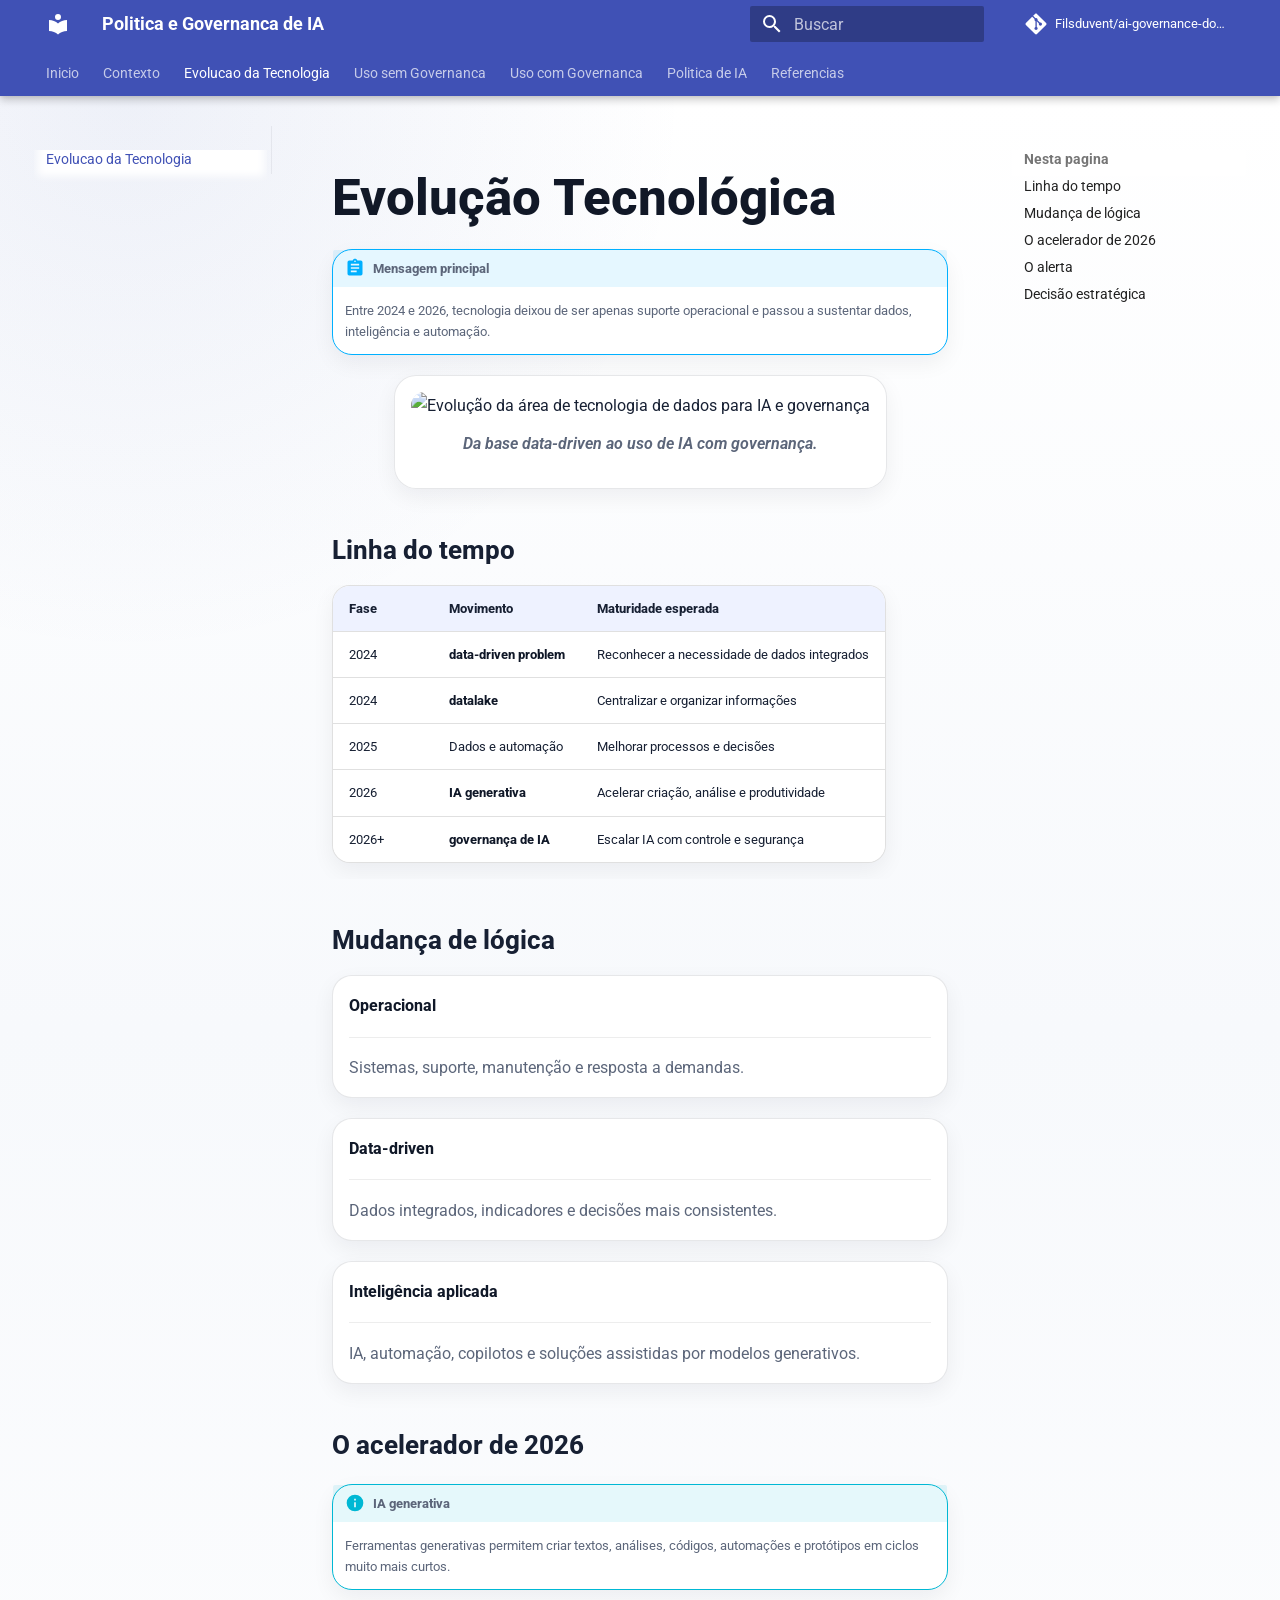
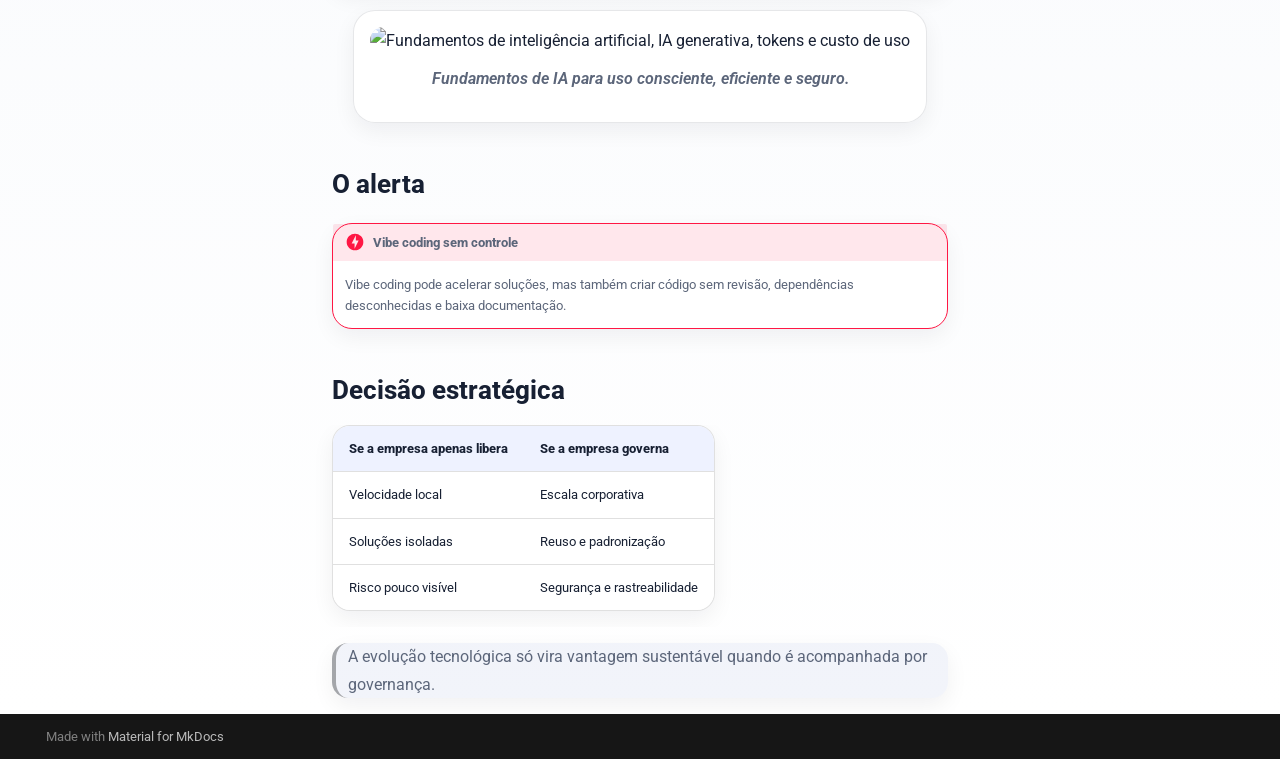
==== evolucao-tecnologia/index.html @ 543d43f4 "Deployed c443b7b with MkDocs version: 1.6.1" ====
<!doctype html>
<html lang="pt" class="no-js">
  <head>
    
      <meta charset="utf-8">
      <meta name="viewport" content="width=device-width,initial-scale=1">
      
        <meta name="description" content="Documentacao estrategica sobre governanca de IA, evolucao tecnologica e uso responsavel de IA">
      
      
      
        <link rel="canonical" href="https://filsduvent.github.io/ai-governance-docs/evolucao-tecnologia/">
      
      
        <link rel="prev" href="../contexto/">
      
      
        <link rel="next" href="../uso-sem-governanca/">
      
      
        
      
      
      <link rel="icon" href="../assets/images/favicon.png">
      <meta name="generator" content="mkdocs-1.6.1, mkdocs-material-9.7.6">
    
    
      
        <title>Evolucao da Tecnologia - Politica e Governanca de IA</title>
      
    
    
      <link rel="stylesheet" href="../assets/stylesheets/main.484c7ddc.min.css">
      
        
        <link rel="stylesheet" href="../assets/stylesheets/palette.ab4e12ef.min.css">
      
      


    
    
      
    
    
      
        
        
        <link rel="preconnect" href="https://fonts.gstatic.com" crossorigin>
        <link rel="stylesheet" href="https://fonts.googleapis.com/css?family=Roboto:300,300i,400,400i,700,700i%7CRoboto+Mono:400,400i,700,700i&display=fallback">
        <style>:root{--md-text-font:"Roboto";--md-code-font:"Roboto Mono"}</style>
      
    
    
      <link rel="stylesheet" href="../stylesheets/extra.css">
    
    <script>__md_scope=new URL("..",location),__md_hash=e=>[...e].reduce(((e,_)=>(e<<5)-e+_.charCodeAt(0)),0),__md_get=(e,_=localStorage,t=__md_scope)=>JSON.parse(_.getItem(t.pathname+"."+e)),__md_set=(e,_,t=localStorage,a=__md_scope)=>{try{t.setItem(a.pathname+"."+e,JSON.stringify(_))}catch(e){}}</script>
    
      

    
    
  </head>
  
  
    
    
      
    
    
    
    
    <body dir="ltr" data-md-color-scheme="default" data-md-color-primary="indigo" data-md-color-accent="blue">
  
    
    <input class="md-toggle" data-md-toggle="drawer" type="checkbox" id="__drawer" autocomplete="off">
    <input class="md-toggle" data-md-toggle="search" type="checkbox" id="__search" autocomplete="off">
    <label class="md-overlay" for="__drawer"></label>
    <div data-md-component="skip">
      
        
        <a href="#evolucao-tecnologica" class="md-skip">
          Pular para conteúdo
        </a>
      
    </div>
    <div data-md-component="announce">
      
    </div>
    
    
      

  

<header class="md-header md-header--shadow md-header--lifted" data-md-component="header">
  <nav class="md-header__inner md-grid" aria-label="Cabeçalho">
    <a href=".." title="Politica e Governanca de IA" class="md-header__button md-logo" aria-label="Politica e Governanca de IA" data-md-component="logo">
      
  
  <svg xmlns="http://www.w3.org/2000/svg" viewBox="0 0 24 24"><path d="M12 8a3 3 0 0 0 3-3 3 3 0 0 0-3-3 3 3 0 0 0-3 3 3 3 0 0 0 3 3m0 3.54C9.64 9.35 6.5 8 3 8v11c3.5 0 6.64 1.35 9 3.54 2.36-2.19 5.5-3.54 9-3.54V8c-3.5 0-6.64 1.35-9 3.54"/></svg>

    </a>
    <label class="md-header__button md-icon" for="__drawer">
      
      <svg xmlns="http://www.w3.org/2000/svg" viewBox="0 0 24 24"><path d="M3 6h18v2H3zm0 5h18v2H3zm0 5h18v2H3z"/></svg>
    </label>
    <div class="md-header__title" data-md-component="header-title">
      <div class="md-header__ellipsis">
        <div class="md-header__topic">
          <span class="md-ellipsis">
            Politica e Governanca de IA
          </span>
        </div>
        <div class="md-header__topic" data-md-component="header-topic">
          <span class="md-ellipsis">
            
              Evolucao da Tecnologia
            
          </span>
        </div>
      </div>
    </div>
    
      
        <form class="md-header__option" data-md-component="palette">
  
    
    
    
    <input class="md-option" data-md-color-media="" data-md-color-scheme="default" data-md-color-primary="indigo" data-md-color-accent="blue"  aria-hidden="true"  type="radio" name="__palette" id="__palette_0">
    
  
</form>
      
    
    
      <script>var palette=__md_get("__palette");if(palette&&palette.color){if("(prefers-color-scheme)"===palette.color.media){var media=matchMedia("(prefers-color-scheme: light)"),input=document.querySelector(media.matches?"[data-md-color-media='(prefers-color-scheme: light)']":"[data-md-color-media='(prefers-color-scheme: dark)']");palette.color.media=input.getAttribute("data-md-color-media"),palette.color.scheme=input.getAttribute("data-md-color-scheme"),palette.color.primary=input.getAttribute("data-md-color-primary"),palette.color.accent=input.getAttribute("data-md-color-accent")}for(var[key,value]of Object.entries(palette.color))document.body.setAttribute("data-md-color-"+key,value)}</script>
    
    
    
      
      
        <label class="md-header__button md-icon" for="__search">
          
          <svg xmlns="http://www.w3.org/2000/svg" viewBox="0 0 24 24"><path d="M9.5 3A6.5 6.5 0 0 1 16 9.5c0 1.61-.59 3.09-1.56 4.23l.27.27h.79l5 5-1.5 1.5-5-5v-.79l-.27-.27A6.52 6.52 0 0 1 9.5 16 6.5 6.5 0 0 1 3 9.5 6.5 6.5 0 0 1 9.5 3m0 2C7 5 5 7 5 9.5S7 14 9.5 14 14 12 14 9.5 12 5 9.5 5"/></svg>
        </label>
        <div class="md-search" data-md-component="search" role="dialog">
  <label class="md-search__overlay" for="__search"></label>
  <div class="md-search__inner" role="search">
    <form class="md-search__form" name="search">
      <input type="text" class="md-search__input" name="query" aria-label="Buscar" placeholder="Buscar" autocapitalize="off" autocorrect="off" autocomplete="off" spellcheck="false" data-md-component="search-query" required>
      <label class="md-search__icon md-icon" for="__search">
        
        <svg xmlns="http://www.w3.org/2000/svg" viewBox="0 0 24 24"><path d="M9.5 3A6.5 6.5 0 0 1 16 9.5c0 1.61-.59 3.09-1.56 4.23l.27.27h.79l5 5-1.5 1.5-5-5v-.79l-.27-.27A6.52 6.52 0 0 1 9.5 16 6.5 6.5 0 0 1 3 9.5 6.5 6.5 0 0 1 9.5 3m0 2C7 5 5 7 5 9.5S7 14 9.5 14 14 12 14 9.5 12 5 9.5 5"/></svg>
        
        <svg xmlns="http://www.w3.org/2000/svg" viewBox="0 0 24 24"><path d="M20 11v2H8l5.5 5.5-1.42 1.42L4.16 12l7.92-7.92L13.5 5.5 8 11z"/></svg>
      </label>
      <nav class="md-search__options" aria-label="Pesquisar">
        
          <a href="javascript:void(0)" class="md-search__icon md-icon" title="Compartilhar" aria-label="Compartilhar" data-clipboard data-clipboard-text="" data-md-component="search-share" tabindex="-1">
            
            <svg xmlns="http://www.w3.org/2000/svg" viewBox="0 0 24 24"><path d="M18 16.08c-.76 0-1.44.3-1.96.77L8.91 12.7c.05-.23.09-.46.09-.7s-.04-.47-.09-.7l7.05-4.11c.54.5 1.25.81 2.04.81a3 3 0 0 0 3-3 3 3 0 0 0-3-3 3 3 0 0 0-3 3c0 .24.04.47.09.7L8.04 9.81C7.5 9.31 6.79 9 6 9a3 3 0 0 0-3 3 3 3 0 0 0 3 3c.79 0 1.5-.31 2.04-.81l7.12 4.15c-.05.21-.08.43-.08.66 0 1.61 1.31 2.91 2.92 2.91s2.92-1.3 2.92-2.91A2.92 2.92 0 0 0 18 16.08"/></svg>
          </a>
        
        <button type="reset" class="md-search__icon md-icon" title="Limpar" aria-label="Limpar" tabindex="-1">
          
          <svg xmlns="http://www.w3.org/2000/svg" viewBox="0 0 24 24"><path d="M19 6.41 17.59 5 12 10.59 6.41 5 5 6.41 10.59 12 5 17.59 6.41 19 12 13.41 17.59 19 19 17.59 13.41 12z"/></svg>
        </button>
      </nav>
      
        <div class="md-search__suggest" data-md-component="search-suggest"></div>
      
    </form>
    <div class="md-search__output">
      <div class="md-search__scrollwrap" tabindex="0" data-md-scrollfix>
        <div class="md-search-result" data-md-component="search-result">
          <div class="md-search-result__meta">
            Inicializando busca
          </div>
          <ol class="md-search-result__list" role="presentation"></ol>
        </div>
      </div>
    </div>
  </div>
</div>
      
    
    
      <div class="md-header__source">
        <a href="https://github.com/Filsduvent/ai-governance-docs" title="Ir para repositório" class="md-source" data-md-component="source">
  <div class="md-source__icon md-icon">
    
    <svg xmlns="http://www.w3.org/2000/svg" viewBox="0 0 448 512"><!--! Font Awesome Free 7.1.0 by @fontawesome - https://fontawesome.com License - https://fontawesome.com/license/free (Icons: CC BY 4.0, Fonts: SIL OFL 1.1, Code: MIT License) Copyright 2025 Fonticons, Inc.--><path d="M439.6 236.1 244 40.5c-5.4-5.5-12.8-8.5-20.4-8.5s-15 3-20.4 8.4L162.5 81l51.5 51.5c27.1-9.1 52.7 16.8 43.4 43.7l49.7 49.7c34.2-11.8 61.2 31 35.5 56.7-26.5 26.5-70.2-2.9-56-37.3L240.3 199v121.9c25.3 12.5 22.3 41.8 9.1 55-6.4 6.4-15.2 10.1-24.3 10.1s-17.8-3.6-24.3-10.1c-17.6-17.6-11.1-46.9 11.2-56v-123c-20.8-8.5-24.6-30.7-18.6-45L142.6 101 8.5 235.1C3 240.6 0 247.9 0 255.5s3 15 8.5 20.4l195.6 195.7c5.4 5.4 12.7 8.4 20.4 8.4s15-3 20.4-8.4l194.7-194.7c5.4-5.4 8.4-12.8 8.4-20.4s-3-15-8.4-20.4"/></svg>
  </div>
  <div class="md-source__repository">
    Filsduvent/ai-governance-docs
  </div>
</a>
      </div>
    
  </nav>
  
    
      
<nav class="md-tabs" aria-label="Abas" data-md-component="tabs">
  <div class="md-grid">
    <ul class="md-tabs__list">
      
        
  
  
  
  
    <li class="md-tabs__item">
      <a href=".." class="md-tabs__link">
        
  
  
    
  
  Inicio

      </a>
    </li>
  

      
        
  
  
  
  
    <li class="md-tabs__item">
      <a href="../contexto/" class="md-tabs__link">
        
  
  
    
  
  Contexto

      </a>
    </li>
  

      
        
  
  
  
    
  
  
    <li class="md-tabs__item md-tabs__item--active">
      <a href="./" class="md-tabs__link">
        
  
  
    
  
  Evolucao da Tecnologia

      </a>
    </li>
  

      
        
  
  
  
  
    <li class="md-tabs__item">
      <a href="../uso-sem-governanca/" class="md-tabs__link">
        
  
  
    
  
  Uso sem Governanca

      </a>
    </li>
  

      
        
  
  
  
  
    <li class="md-tabs__item">
      <a href="../uso-com-governanca/" class="md-tabs__link">
        
  
  
    
  
  Uso com Governanca

      </a>
    </li>
  

      
        
  
  
  
  
    <li class="md-tabs__item">
      <a href="../politica-ia/" class="md-tabs__link">
        
  
  
    
  
  Politica de IA

      </a>
    </li>
  

      
        
  
  
  
  
    <li class="md-tabs__item">
      <a href="../referencias/" class="md-tabs__link">
        
  
  
    
  
  Referencias

      </a>
    </li>
  

      
    </ul>
  </div>
</nav>
    
  
</header>
    
    <div class="md-container" data-md-component="container">
      
      
        
      
      <main class="md-main" data-md-component="main">
        <div class="md-main__inner md-grid">
          
            
              
              <div class="md-sidebar md-sidebar--primary" data-md-component="sidebar" data-md-type="navigation" >
                <div class="md-sidebar__scrollwrap">
                  <div class="md-sidebar__inner">
                    


  


<nav class="md-nav md-nav--primary md-nav--lifted" aria-label="Navegação" data-md-level="0">
  <label class="md-nav__title" for="__drawer">
    <a href=".." title="Politica e Governanca de IA" class="md-nav__button md-logo" aria-label="Politica e Governanca de IA" data-md-component="logo">
      
  
  <svg xmlns="http://www.w3.org/2000/svg" viewBox="0 0 24 24"><path d="M12 8a3 3 0 0 0 3-3 3 3 0 0 0-3-3 3 3 0 0 0-3 3 3 3 0 0 0 3 3m0 3.54C9.64 9.35 6.5 8 3 8v11c3.5 0 6.64 1.35 9 3.54 2.36-2.19 5.5-3.54 9-3.54V8c-3.5 0-6.64 1.35-9 3.54"/></svg>

    </a>
    Politica e Governanca de IA
  </label>
  
    <div class="md-nav__source">
      <a href="https://github.com/Filsduvent/ai-governance-docs" title="Ir para repositório" class="md-source" data-md-component="source">
  <div class="md-source__icon md-icon">
    
    <svg xmlns="http://www.w3.org/2000/svg" viewBox="0 0 448 512"><!--! Font Awesome Free 7.1.0 by @fontawesome - https://fontawesome.com License - https://fontawesome.com/license/free (Icons: CC BY 4.0, Fonts: SIL OFL 1.1, Code: MIT License) Copyright 2025 Fonticons, Inc.--><path d="M439.6 236.1 244 40.5c-5.4-5.5-12.8-8.5-20.4-8.5s-15 3-20.4 8.4L162.5 81l51.5 51.5c27.1-9.1 52.7 16.8 43.4 43.7l49.7 49.7c34.2-11.8 61.2 31 35.5 56.7-26.5 26.5-70.2-2.9-56-37.3L240.3 199v121.9c25.3 12.5 22.3 41.8 9.1 55-6.4 6.4-15.2 10.1-24.3 10.1s-17.8-3.6-24.3-10.1c-17.6-17.6-11.1-46.9 11.2-56v-123c-20.8-8.5-24.6-30.7-18.6-45L142.6 101 8.5 235.1C3 240.6 0 247.9 0 255.5s3 15 8.5 20.4l195.6 195.7c5.4 5.4 12.7 8.4 20.4 8.4s15-3 20.4-8.4l194.7-194.7c5.4-5.4 8.4-12.8 8.4-20.4s-3-15-8.4-20.4"/></svg>
  </div>
  <div class="md-source__repository">
    Filsduvent/ai-governance-docs
  </div>
</a>
    </div>
  
  <ul class="md-nav__list" data-md-scrollfix>
    
      
      
  
  
  
  
    <li class="md-nav__item">
      <a href=".." class="md-nav__link">
        
  
  
  <span class="md-ellipsis">
    
  
    Inicio
  

    
  </span>
  
  

      </a>
    </li>
  

    
      
      
  
  
  
  
    <li class="md-nav__item">
      <a href="../contexto/" class="md-nav__link">
        
  
  
  <span class="md-ellipsis">
    
  
    Contexto
  

    
  </span>
  
  

      </a>
    </li>
  

    
      
      
  
  
    
  
  
  
    <li class="md-nav__item md-nav__item--active">
      
      <input class="md-nav__toggle md-toggle" type="checkbox" id="__toc">
      
      
        
      
      
        <label class="md-nav__link md-nav__link--active" for="__toc">
          
  
  
  <span class="md-ellipsis">
    
  
    Evolucao da Tecnologia
  

    
  </span>
  
  

          <span class="md-nav__icon md-icon"></span>
        </label>
      
      <a href="./" class="md-nav__link md-nav__link--active">
        
  
  
  <span class="md-ellipsis">
    
  
    Evolucao da Tecnologia
  

    
  </span>
  
  

      </a>
      
        

  

<nav class="md-nav md-nav--secondary" aria-label="Nesta pagina">
  
  
  
    
  
  
    <label class="md-nav__title" for="__toc">
      <span class="md-nav__icon md-icon"></span>
      Nesta pagina
    </label>
    <ul class="md-nav__list" data-md-component="toc" data-md-scrollfix>
      
        <li class="md-nav__item">
  <a href="#linha-do-tempo" class="md-nav__link">
    <span class="md-ellipsis">
      
        Linha do tempo
      
    </span>
  </a>
  
</li>
      
        <li class="md-nav__item">
  <a href="#mudanca-de-logica" class="md-nav__link">
    <span class="md-ellipsis">
      
        Mudança de lógica
      
    </span>
  </a>
  
</li>
      
        <li class="md-nav__item">
  <a href="#o-acelerador-de-2026" class="md-nav__link">
    <span class="md-ellipsis">
      
        O acelerador de 2026
      
    </span>
  </a>
  
</li>
      
        <li class="md-nav__item">
  <a href="#o-alerta" class="md-nav__link">
    <span class="md-ellipsis">
      
        O alerta
      
    </span>
  </a>
  
</li>
      
        <li class="md-nav__item">
  <a href="#decisao-estrategica" class="md-nav__link">
    <span class="md-ellipsis">
      
        Decisão estratégica
      
    </span>
  </a>
  
</li>
      
    </ul>
  
</nav>
      
    </li>
  

    
      
      
  
  
  
  
    <li class="md-nav__item">
      <a href="../uso-sem-governanca/" class="md-nav__link">
        
  
  
  <span class="md-ellipsis">
    
  
    Uso sem Governanca
  

    
  </span>
  
  

      </a>
    </li>
  

    
      
      
  
  
  
  
    <li class="md-nav__item">
      <a href="../uso-com-governanca/" class="md-nav__link">
        
  
  
  <span class="md-ellipsis">
    
  
    Uso com Governanca
  

    
  </span>
  
  

      </a>
    </li>
  

    
      
      
  
  
  
  
    <li class="md-nav__item">
      <a href="../politica-ia/" class="md-nav__link">
        
  
  
  <span class="md-ellipsis">
    
  
    Politica de IA
  

    
  </span>
  
  

      </a>
    </li>
  

    
      
      
  
  
  
  
    <li class="md-nav__item">
      <a href="../referencias/" class="md-nav__link">
        
  
  
  <span class="md-ellipsis">
    
  
    Referencias
  

    
  </span>
  
  

      </a>
    </li>
  

    
  </ul>
</nav>
                  </div>
                </div>
              </div>
            
            
              
              <div class="md-sidebar md-sidebar--secondary" data-md-component="sidebar" data-md-type="toc" >
                <div class="md-sidebar__scrollwrap">
                  <div class="md-sidebar__inner">
                    

  

<nav class="md-nav md-nav--secondary" aria-label="Nesta pagina">
  
  
  
    
  
  
    <label class="md-nav__title" for="__toc">
      <span class="md-nav__icon md-icon"></span>
      Nesta pagina
    </label>
    <ul class="md-nav__list" data-md-component="toc" data-md-scrollfix>
      
        <li class="md-nav__item">
  <a href="#linha-do-tempo" class="md-nav__link">
    <span class="md-ellipsis">
      
        Linha do tempo
      
    </span>
  </a>
  
</li>
      
        <li class="md-nav__item">
  <a href="#mudanca-de-logica" class="md-nav__link">
    <span class="md-ellipsis">
      
        Mudança de lógica
      
    </span>
  </a>
  
</li>
      
        <li class="md-nav__item">
  <a href="#o-acelerador-de-2026" class="md-nav__link">
    <span class="md-ellipsis">
      
        O acelerador de 2026
      
    </span>
  </a>
  
</li>
      
        <li class="md-nav__item">
  <a href="#o-alerta" class="md-nav__link">
    <span class="md-ellipsis">
      
        O alerta
      
    </span>
  </a>
  
</li>
      
        <li class="md-nav__item">
  <a href="#decisao-estrategica" class="md-nav__link">
    <span class="md-ellipsis">
      
        Decisão estratégica
      
    </span>
  </a>
  
</li>
      
    </ul>
  
</nav>
                  </div>
                </div>
              </div>
            
          
          
            <div class="md-content" data-md-component="content">
              
              <article class="md-content__inner md-typeset">
                
                  


  
  


<h1 id="evolucao-tecnologica">Evolução Tecnológica<a class="headerlink" href="#evolucao-tecnologica" title="Permanent link">&para;</a></h1>
<div class="admonition abstract">
<p class="admonition-title">Mensagem principal</p>
<p>Entre 2024 e 2026, tecnologia deixou de ser apenas suporte operacional e passou a sustentar dados, inteligência e automação.</p>
</div>
<figure class="exec-figure exec-figure-wide">
  <img src="assets/images/evolucaotecnologica.png" alt="Evolução da área de tecnologia de dados para IA e governança" loading="lazy">
  <figcaption>Da base data-driven ao uso de IA com governança.</figcaption>
</figure>

<h2 id="linha-do-tempo">Linha do tempo<a class="headerlink" href="#linha-do-tempo" title="Permanent link">&para;</a></h2>
<table>
<thead>
<tr>
<th>Fase</th>
<th>Movimento</th>
<th>Maturidade esperada</th>
</tr>
</thead>
<tbody>
<tr>
<td>2024</td>
<td><strong>data-driven problem</strong></td>
<td>Reconhecer a necessidade de dados integrados</td>
</tr>
<tr>
<td>2024</td>
<td><strong>datalake</strong></td>
<td>Centralizar e organizar informações</td>
</tr>
<tr>
<td>2025</td>
<td>Dados e automação</td>
<td>Melhorar processos e decisões</td>
</tr>
<tr>
<td>2026</td>
<td><strong>IA generativa</strong></td>
<td>Acelerar criação, análise e produtividade</td>
</tr>
<tr>
<td>2026+</td>
<td><strong>governança de IA</strong></td>
<td>Escalar IA com controle e segurança</td>
</tr>
</tbody>
</table>
<h2 id="mudanca-de-logica">Mudança de lógica<a class="headerlink" href="#mudanca-de-logica" title="Permanent link">&para;</a></h2>
<div class="grid cards">
<ul>
<li>
<p><strong>Operacional</strong></p>
<hr />
<p>Sistemas, suporte, manutenção e resposta a demandas.</p>
</li>
<li>
<p><strong>Data-driven</strong></p>
<hr />
<p>Dados integrados, indicadores e decisões mais consistentes.</p>
</li>
<li>
<p><strong>Inteligência aplicada</strong></p>
<hr />
<p>IA, automação, copilotos e soluções assistidas por modelos generativos.</p>
</li>
</ul>
</div>
<h2 id="o-acelerador-de-2026">O acelerador de 2026<a class="headerlink" href="#o-acelerador-de-2026" title="Permanent link">&para;</a></h2>
<div class="admonition info">
<p class="admonition-title">IA generativa</p>
<p>Ferramentas generativas permitem criar textos, análises, códigos, automações e protótipos em ciclos muito mais curtos.</p>
</div>
<figure class="exec-figure">
  <img src="assets/images/fundamentosdeAI.png" alt="Fundamentos de inteligência artificial, IA generativa, tokens e custo de uso" loading="lazy">
  <figcaption>Fundamentos de IA para uso consciente, eficiente e seguro.</figcaption>
</figure>

<h2 id="o-alerta">O alerta<a class="headerlink" href="#o-alerta" title="Permanent link">&para;</a></h2>
<div class="admonition danger">
<p class="admonition-title">Vibe coding sem controle</p>
<p>Vibe coding pode acelerar soluções, mas também criar código sem revisão, dependências desconhecidas e baixa documentação.</p>
</div>
<h2 id="decisao-estrategica">Decisão estratégica<a class="headerlink" href="#decisao-estrategica" title="Permanent link">&para;</a></h2>
<table>
<thead>
<tr>
<th>Se a empresa apenas libera</th>
<th>Se a empresa governa</th>
</tr>
</thead>
<tbody>
<tr>
<td>Velocidade local</td>
<td>Escala corporativa</td>
</tr>
<tr>
<td>Soluções isoladas</td>
<td>Reuso e padronização</td>
</tr>
<tr>
<td>Risco pouco visível</td>
<td>Segurança e rastreabilidade</td>
</tr>
</tbody>
</table>
<blockquote>
<p>A evolução tecnológica só vira vantagem sustentável quando é acompanhada por governança.</p>
</blockquote>












                
              </article>
            </div>
          
          
<script>var target=document.getElementById(location.hash.slice(1));target&&target.name&&(target.checked=target.name.startsWith("__tabbed_"))</script>
        </div>
        
          <button type="button" class="md-top md-icon" data-md-component="top" hidden>
  
  <svg xmlns="http://www.w3.org/2000/svg" viewBox="0 0 24 24"><path d="M13 20h-2V8l-5.5 5.5-1.42-1.42L12 4.16l7.92 7.92-1.42 1.42L13 8z"/></svg>
  Voltar para o topo
</button>
        
      </main>
      
        <footer class="md-footer">
  
  <div class="md-footer-meta md-typeset">
    <div class="md-footer-meta__inner md-grid">
      <div class="md-copyright">
  
  
    Made with
    <a href="https://squidfunk.github.io/mkdocs-material/" target="_blank" rel="noopener">
      Material for MkDocs
    </a>
  
</div>
      
    </div>
  </div>
</footer>
      
    </div>
    <div class="md-dialog" data-md-component="dialog">
      <div class="md-dialog__inner md-typeset"></div>
    </div>
    
    
    
      
      
      <script id="__config" type="application/json">{"annotate": null, "base": "..", "features": ["navigation.tabs", "navigation.tabs.sticky", "navigation.sections", "navigation.top", "search.highlight", "search.share", "search.suggest"], "search": "../assets/javascripts/workers/search.2c215733.min.js", "tags": null, "translations": {"clipboard.copied": "Copiado para \u00e1rea de transfer\u00eancia", "clipboard.copy": "Copiar para \u00e1rea de transfer\u00eancia", "search.result.more.one": "mais 1 nesta p\u00e1gina", "search.result.more.other": "# mais nesta p\u00e1gina", "search.result.none": "Nenhum documento encontrado", "search.result.one": "1 documento encontrado", "search.result.other": "# documentos encontrados", "search.result.placeholder": "Digite para iniciar a busca", "search.result.term.missing": "Ausente", "select.version": "Selecione a vers\u00e3o"}, "version": null}</script>
    
    
      <script src="../assets/javascripts/bundle.79ae519e.min.js"></script>
      
    
  </body>
</html>
---- assets/stylesheets/main.484c7ddc.min.css ----
@charset "UTF-8";html{-webkit-text-size-adjust:none;-moz-text-size-adjust:none;text-size-adjust:none;box-sizing:border-box}*,:after,:before{box-sizing:inherit}@media (prefers-reduced-motion){*,:after,:before{transition:none!important}}body{margin:0}a,button,input,label{-webkit-tap-highlight-color:transparent}a{color:inherit;text-decoration:none}hr{border:0;box-sizing:initial;display:block;height:.05rem;overflow:visible;padding:0}small{font-size:80%}sub,sup{line-height:1em}img{border-style:none}table{border-collapse:initial;border-spacing:0}td,th{font-weight:400;vertical-align:top}button{background:#0000;border:0;font-family:inherit;font-size:inherit;margin:0;padding:0}input{border:0;outline:none}:root{--md-primary-fg-color:#4051b5;--md-primary-fg-color--light:#5d6cc0;--md-primary-fg-color--dark:#303fa1;--md-primary-bg-color:#fff;--md-primary-bg-color--light:#ffffffb3;--md-accent-fg-color:#526cfe;--md-accent-fg-color--transparent:#526cfe1a;--md-accent-bg-color:#fff;--md-accent-bg-color--light:#ffffffb3}[data-md-color-scheme=default]{color-scheme:light}[data-md-color-scheme=default] img[src$="#gh-dark-mode-only"],[data-md-color-scheme=default] img[src$="#only-dark"]{display:none}:root,[data-md-color-scheme=default]{--md-hue:225deg;--md-default-fg-color:#000000de;--md-default-fg-color--light:#0000008a;--md-default-fg-color--lighter:#00000052;--md-default-fg-color--lightest:#00000012;--md-default-bg-color:#fff;--md-default-bg-color--light:#ffffffb3;--md-default-bg-color--lighter:#ffffff4d;--md-default-bg-color--lightest:#ffffff1f;--md-code-fg-color:#36464e;--md-code-bg-color:#f5f5f5;--md-code-bg-color--light:#f5f5f5b3;--md-code-bg-color--lighter:#f5f5f54d;--md-code-hl-color:#4287ff;--md-code-hl-color--light:#4287ff1a;--md-code-hl-number-color:#d52a2a;--md-code-hl-special-color:#db1457;--md-code-hl-function-color:#a846b9;--md-code-hl-constant-color:#6e59d9;--md-code-hl-keyword-color:#3f6ec6;--md-code-hl-string-color:#1c7d4d;--md-code-hl-name-color:var(--md-code-fg-color);--md-code-hl-operator-color:var(--md-default-fg-color--light);--md-code-hl-punctuation-color:var(--md-default-fg-color--light);--md-code-hl-comment-color:var(--md-default-fg-color--light);--md-code-hl-generic-color:var(--md-default-fg-color--light);--md-code-hl-variable-color:var(--md-default-fg-color--light);--md-typeset-color:var(--md-default-fg-color);--md-typeset-a-color:var(--md-primary-fg-color);--md-typeset-del-color:#f5503d26;--md-typeset-ins-color:#0bd57026;--md-typeset-kbd-color:#fafafa;--md-typeset-kbd-accent-color:#fff;--md-typeset-kbd-border-color:#b8b8b8;--md-typeset-mark-color:#ffff0080;--md-typeset-table-color:#0000001f;--md-typeset-table-color--light:rgba(0,0,0,.035);--md-admonition-fg-color:var(--md-default-fg-color);--md-admonition-bg-color:var(--md-default-bg-color);--md-warning-fg-color:#000000de;--md-warning-bg-color:#ff9;--md-footer-fg-color:#fff;--md-footer-fg-color--light:#ffffffb3;--md-footer-fg-color--lighter:#ffffff73;--md-footer-bg-color:#000000de;--md-footer-bg-color--dark:#00000052;--md-shadow-z1:0 0.2rem 0.5rem #0000000d,0 0 0.05rem #0000001a;--md-shadow-z2:0 0.2rem 0.5rem #0000001a,0 0 0.05rem #00000040;--md-shadow-z3:0 0.2rem 0.5rem #0003,0 0 0.05rem #00000059}.md-icon svg{fill:currentcolor;display:block;height:1.2rem;width:1.2rem}body{-webkit-font-smoothing:antialiased;-moz-osx-font-smoothing:grayscale;--md-text-font-family:var(--md-text-font,_),-apple-system,BlinkMacSystemFont,Helvetica,Arial,sans-serif;--md-code-font-family:var(--md-code-font,_),SFMono-Regular,Consolas,Menlo,monospace}aside,body,input{font-feature-settings:"kern","liga";color:var(--md-typeset-color);font-family:var(--md-text-font-family)}code,kbd,pre{font-feature-settings:"kern";font-family:var(--md-code-font-family)}:root{--md-typeset-table-sort-icon:url('data:image/svg+xml;charset=utf-8,<svg xmlns="http://www.w3.org/2000/svg" viewBox="0 0 24 24"><path d="m18 21-4-4h3V7h-3l4-4 4 4h-3v10h3M2 19v-2h10v2M2 13v-2h7v2M2 7V5h4v2z"/></svg>');--md-typeset-table-sort-icon--asc:url('data:image/svg+xml;charset=utf-8,<svg xmlns="http://www.w3.org/2000/svg" viewBox="0 0 24 24"><path d="M19 17h3l-4 4-4-4h3V3h2M2 17h10v2H2M6 5v2H2V5m0 6h7v2H2z"/></svg>');--md-typeset-table-sort-icon--desc:url('data:image/svg+xml;charset=utf-8,<svg xmlns="http://www.w3.org/2000/svg" viewBox="0 0 24 24"><path d="M19 7h3l-4-4-4 4h3v14h2M2 17h10v2H2M6 5v2H2V5m0 6h7v2H2z"/></svg>')}.md-typeset{-webkit-print-color-adjust:exact;color-adjust:exact;font-size:.8rem;line-height:1.6;overflow-wrap:break-word}@media print{.md-typeset{font-size:.68rem}}.md-typeset blockquote,.md-typeset dl,.md-typeset figure,.md-typeset ol,.md-typeset pre,.md-typeset ul{margin-bottom:1em;margin-top:1em}.md-typeset h1{color:var(--md-default-fg-color--light);font-size:2em;line-height:1.3;margin:0 0 1.25em}.md-typeset h1,.md-typeset h2{font-weight:300;letter-spacing:-.01em}.md-typeset h2{font-size:1.5625em;line-height:1.4;margin:1.6em 0 .64em}.md-typeset h3{font-size:1.25em;font-weight:400;letter-spacing:-.01em;line-height:1.5;margin:1.6em 0 .8em}.md-typeset h2+h3{margin-top:.8em}.md-typeset h4{font-weight:700;letter-spacing:-.01em;margin:1em 0}.md-typeset h5,.md-typeset h6{color:var(--md-default-fg-color--light);font-size:.8em;font-weight:700;letter-spacing:-.01em;margin:1.25em 0}.md-typeset h5{text-transform:uppercase}.md-typeset h5 code{text-transform:none}.md-typeset hr{border-bottom:.05rem solid var(--md-default-fg-color--lightest);display:flow-root;margin:1.5em 0}.md-typeset a{color:var(--md-typeset-a-color);word-break:break-word}.md-typeset a,.md-typeset a:before{transition:color 125ms}.md-typeset a:focus,.md-typeset a:hover{color:var(--md-accent-fg-color)}.md-typeset a:focus code,.md-typeset a:hover code{background-color:var(--md-accent-fg-color--transparent);color:var(--md-accent-fg-color)}.md-typeset a code{color:var(--md-typeset-a-color)}.md-typeset a.focus-visible{outline-color:var(--md-accent-fg-color);outline-offset:.2rem}.md-typeset code,.md-typeset kbd,.md-typeset pre{color:var(--md-code-fg-color);direction:ltr;font-variant-ligatures:none;transition:background-color 125ms}@media print{.md-typeset code,.md-typeset kbd,.md-typeset pre{white-space:pre-wrap}}.md-typeset code{background-color:var(--md-code-bg-color);border-radius:.1rem;-webkit-box-decoration-break:clone;box-decoration-break:clone;font-size:.85em;padding:0 .2941176471em;transition:color 125ms,background-color 125ms;word-break:break-word}.md-typeset code:not(.focus-visible){-webkit-tap-highlight-color:transparent;outline:none}.md-typeset pre{display:flow-root;line-height:1.4;position:relative}.md-typeset pre>code{-webkit-box-decoration-break:slice;box-decoration-break:slice;box-shadow:none;display:block;margin:0;outline-color:var(--md-accent-fg-color);overflow:auto;padding:.7720588235em 1.1764705882em;scrollbar-color:var(--md-default-fg-color--lighter) #0000;scrollbar-width:thin;touch-action:auto;word-break:normal}.md-typeset pre>code:hover{scrollbar-color:var(--md-accent-fg-color) #0000}.md-typeset pre>code::-webkit-scrollbar{height:.2rem;width:.2rem}.md-typeset pre>code::-webkit-scrollbar-thumb{background-color:var(--md-default-fg-color--lighter)}.md-typeset pre>code::-webkit-scrollbar-thumb:hover{background-color:var(--md-accent-fg-color)}.md-typeset kbd{background-color:var(--md-typeset-kbd-color);border-radius:.1rem;box-shadow:0 .1rem 0 .05rem var(--md-typeset-kbd-border-color),0 .1rem 0 var(--md-typeset-kbd-border-color),0 -.1rem .2rem var(--md-typeset-kbd-accent-color) inset;color:var(--md-default-fg-color);display:inline-block;font-size:.75em;padding:0 .6666666667em;vertical-align:text-top;word-break:break-word}.md-typeset mark{background-color:var(--md-typeset-mark-color);-webkit-box-decoration-break:clone;box-decoration-break:clone;color:inherit;word-break:break-word}.md-typeset abbr{cursor:help;text-decoration:none}.md-typeset [data-preview],.md-typeset abbr{border-bottom:.05rem dotted var(--md-default-fg-color--light)}.md-typeset small{opacity:.75}[dir=ltr] .md-typeset sub,[dir=ltr] .md-typeset sup{margin-left:.078125em}[dir=rtl] .md-typeset sub,[dir=rtl] .md-typeset sup{margin-right:.078125em}[dir=ltr] .md-typeset blockquote{padding-left:.6rem}[dir=rtl] .md-typeset blockquote{padding-right:.6rem}[dir=ltr] .md-typeset blockquote{border-left:.2rem solid var(--md-default-fg-color--lighter)}[dir=rtl] .md-typeset blockquote{border-right:.2rem solid var(--md-default-fg-color--lighter)}.md-typeset blockquote{color:var(--md-default-fg-color--light);margin-left:0;margin-right:0}.md-typeset ul{list-style-type:disc}.md-typeset ul[type]{list-style-type:revert-layer}[dir=ltr] .md-typeset ol,[dir=ltr] .md-typeset ul{margin-left:.625em}[dir=rtl] .md-typeset ol,[dir=rtl] .md-typeset ul{margin-right:.625em}.md-typeset ol,.md-typeset ul{padding:0}.md-typeset ol:not([hidden]),.md-typeset ul:not([hidden]){display:flow-root}.md-typeset ol ol,.md-typeset ul ol{list-style-type:lower-alpha}.md-typeset ol ol ol,.md-typeset ul ol ol{list-style-type:lower-roman}.md-typeset ol ol ol ol,.md-typeset ul ol ol ol{list-style-type:upper-alpha}.md-typeset ol ol ol ol ol,.md-typeset ul ol ol ol ol{list-style-type:upper-roman}.md-typeset ol[type],.md-typeset ul[type]{list-style-type:revert-layer}[dir=ltr] .md-typeset ol li,[dir=ltr] .md-typeset ul li{margin-left:1.25em}[dir=rtl] .md-typeset ol li,[dir=rtl] .md-typeset ul li{margin-right:1.25em}.md-typeset ol li,.md-typeset ul li{margin-bottom:.5em}.md-typeset ol li blockquote,.md-typeset ol li p,.md-typeset ul li blockquote,.md-typeset ul li p{margin:.5em 0}.md-typeset ol li:last-child,.md-typeset ul li:last-child{margin-bottom:0}[dir=ltr] .md-typeset ol li ol,[dir=ltr] .md-typeset ol li ul,[dir=ltr] .md-typeset ul li ol,[dir=ltr] .md-typeset ul li ul{margin-left:.625em}[dir=rtl] .md-typeset ol li ol,[dir=rtl] .md-typeset ol li ul,[dir=rtl] .md-typeset ul li ol,[dir=rtl] .md-typeset ul li ul{margin-right:.625em}.md-typeset ol li ol,.md-typeset ol li ul,.md-typeset ul li ol,.md-typeset ul li ul{margin-bottom:.5em;margin-top:.5em}[dir=ltr] .md-typeset dd{margin-left:1.875em}[dir=rtl] .md-typeset dd{margin-right:1.875em}.md-typeset dd{margin-bottom:1.5em;margin-top:1em}.md-typeset img,.md-typeset svg,.md-typeset video{height:auto;max-width:100%}.md-typeset img[align=left]{margin:1em 1em 1em 0}.md-typeset img[align=right]{margin:1em 0 1em 1em}.md-typeset img[align]:only-child{margin-top:0}.md-typeset figure{display:flow-root;margin:1em auto;max-width:100%;text-align:center;width:fit-content}.md-typeset figure img{display:block;margin:0 auto}.md-typeset figcaption{font-style:italic;margin:1em auto;max-width:24rem}.md-typeset iframe{max-width:100%}.md-typeset table:not([class]){background-color:var(--md-default-bg-color);border:.05rem solid var(--md-typeset-table-color);border-radius:.1rem;display:inline-block;font-size:.64rem;max-width:100%;overflow:auto;touch-action:auto}@media print{.md-typeset table:not([class]){display:table}}.md-typeset table:not([class])+*{margin-top:1.5em}.md-typeset table:not([class]) td>:first-child,.md-typeset table:not([class]) th>:first-child{margin-top:0}.md-typeset table:not([class]) td>:last-child,.md-typeset table:not([class]) th>:last-child{margin-bottom:0}.md-typeset table:not([class]) td:not([align]),.md-typeset table:not([class]) th:not([align]){text-align:left}[dir=rtl] .md-typeset table:not([class]) td:not([align]),[dir=rtl] .md-typeset table:not([class]) th:not([align]){text-align:right}.md-typeset table:not([class]) th{font-weight:700;min-width:5rem;padding:.9375em 1.25em;vertical-align:top}.md-typeset table:not([class]) td{border-top:.05rem solid var(--md-typeset-table-color);padding:.9375em 1.25em;vertical-align:top}.md-typeset table:not([class]) tbody tr{transition:background-color 125ms}.md-typeset table:not([class]) tbody tr:hover{background-color:var(--md-typeset-table-color--light);box-shadow:0 .05rem 0 var(--md-default-bg-color) inset}.md-typeset table:not([class]) a{word-break:normal}.md-typeset table th[role=columnheader]{cursor:pointer}[dir=ltr] .md-typeset table th[role=columnheader]:after{margin-left:.5em}[dir=rtl] .md-typeset table th[role=columnheader]:after{margin-right:.5em}.md-typeset table th[role=columnheader]:after{content:"";display:inline-block;height:1.2em;-webkit-mask-image:var(--md-typeset-table-sort-icon);mask-image:var(--md-typeset-table-sort-icon);-webkit-mask-repeat:no-repeat;mask-repeat:no-repeat;-webkit-mask-size:contain;mask-size:contain;transition:background-color 125ms;vertical-align:text-bottom;width:1.2em}.md-typeset table th[role=columnheader]:hover:after{background-color:var(--md-default-fg-color--lighter)}.md-typeset table th[role=columnheader][aria-sort=ascending]:after{background-color:var(--md-default-fg-color--light);-webkit-mask-image:var(--md-typeset-table-sort-icon--asc);mask-image:var(--md-typeset-table-sort-icon--asc)}.md-typeset table th[role=columnheader][aria-sort=descending]:after{background-color:var(--md-default-fg-color--light);-webkit-mask-image:var(--md-typeset-table-sort-icon--desc);mask-image:var(--md-typeset-table-sort-icon--desc)}.md-typeset__scrollwrap{margin:1em -.8rem;overflow-x:auto;touch-action:auto}.md-typeset__table{display:inline-block;margin-bottom:.5em;padding:0 .8rem}@media print{.md-typeset__table{display:block}}html .md-typeset__table table{display:table;margin:0;overflow:hidden;width:100%}@media screen and (max-width:44.984375em){.md-content__inner>pre{margin:1em -.8rem}.md-content__inner>pre code{border-radius:0}}.md-typeset .md-author{border-radius:100%;display:block;flex-shrink:0;height:1.6rem;overflow:hidden;position:relative;transition:color 125ms,transform 125ms;width:1.6rem}.md-typeset .md-author img{display:block}.md-typeset .md-author--more{background:var(--md-default-fg-color--lightest);color:var(--md-default-fg-color--lighter);font-size:.6rem;font-weight:700;line-height:1.6rem;text-align:center}.md-typeset .md-author--long{height:2.4rem;width:2.4rem}.md-typeset a.md-author{transform:scale(1)}.md-typeset a.md-author img{border-radius:100%;filter:grayscale(100%) opacity(75%);transition:filter 125ms}.md-typeset a.md-author:focus,.md-typeset a.md-author:hover{transform:scale(1.1);z-index:1}.md-typeset a.md-author:focus img,.md-typeset a.md-author:hover img{filter:grayscale(0)}.md-banner{background-color:var(--md-footer-bg-color);color:var(--md-footer-fg-color);overflow:auto}@media print{.md-banner{display:none}}.md-banner--warning{background-color:var(--md-warning-bg-color);color:var(--md-warning-fg-color)}.md-banner__inner{font-size:.7rem;margin:.6rem auto;padding:0 .8rem}[dir=ltr] .md-banner__button{float:right}[dir=rtl] .md-banner__button{float:left}.md-banner__button{color:inherit;cursor:pointer;transition:opacity .25s}.no-js .md-banner__button{display:none}.md-banner__button:hover{opacity:.7}html{font-size:125%;height:100%;overflow-x:hidden}@media screen and (min-width:100em){html{font-size:137.5%}}@media screen and (min-width:125em){html{font-size:150%}}body{background-color:var(--md-default-bg-color);display:flex;flex-direction:column;font-size:.5rem;min-height:100%;position:relative;width:100%}@media print{body{display:block}}@media screen and (max-width:59.984375em){body[data-md-scrolllock]{position:fixed}}.md-grid{margin-left:auto;margin-right:auto;max-width:61rem}.md-container{display:flex;flex-direction:column;flex-grow:1}@media print{.md-container{display:block}}.md-main{flex-grow:1}.md-main__inner{display:flex;height:100%;margin-top:1.5rem}.md-ellipsis{overflow:hidden;text-overflow:ellipsis}.md-toggle{display:none}.md-option{height:0;opacity:0;position:absolute;width:0}.md-option:checked+label:not([hidden]){display:block}.md-option.focus-visible+label{outline-color:var(--md-accent-fg-color);outline-style:auto}.md-skip{background-color:var(--md-default-fg-color);border-radius:.1rem;color:var(--md-default-bg-color);font-size:.64rem;margin:.5rem;opacity:0;outline-color:var(--md-accent-fg-color);padding:.3rem .5rem;position:fixed;transform:translateY(.4rem);z-index:-1}.md-skip:focus{opacity:1;transform:translateY(0);transition:transform .25s cubic-bezier(.4,0,.2,1),opacity 175ms 75ms;z-index:10}@page{margin:25mm}:root{--md-clipboard-icon:url('data:image/svg+xml;charset=utf-8,<svg xmlns="http://www.w3.org/2000/svg" viewBox="0 0 24 24"><path d="M19 21H8V7h11m0-2H8a2 2 0 0 0-2 2v14a2 2 0 0 0 2 2h11a2 2 0 0 0 2-2V7a2 2 0 0 0-2-2m-3-4H4a2 2 0 0 0-2 2v14h2V3h12z"/></svg>')}.md-clipboard{border-radius:.1rem;color:var(--md-default-fg-color--lightest);cursor:pointer;height:1.5em;outline-color:var(--md-accent-fg-color);outline-offset:.1rem;transition:color .25s;width:1.5em;z-index:1}@media print{.md-clipboard{display:none}}.md-clipboard:not(.focus-visible){-webkit-tap-highlight-color:transparent;outline:none}:hover>.md-clipboard{color:var(--md-default-fg-color--light)}.md-clipboard:focus,.md-clipboard:hover{color:var(--md-accent-fg-color)}.md-clipboard:after{background-color:currentcolor;content:"";display:block;height:1.125em;margin:0 auto;-webkit-mask-image:var(--md-clipboard-icon);mask-image:var(--md-clipboard-icon);-webkit-mask-position:center;mask-position:center;-webkit-mask-repeat:no-repeat;mask-repeat:no-repeat;-webkit-mask-size:contain;mask-size:contain;width:1.125em}.md-clipboard--inline{cursor:pointer}.md-clipboard--inline code{transition:color .25s,background-color .25s}.md-clipboard--inline:focus code,.md-clipboard--inline:hover code{background-color:var(--md-accent-fg-color--transparent);color:var(--md-accent-fg-color)}:root{--md-code-select-icon:url('data:image/svg+xml;charset=utf-8,<svg xmlns="http://www.w3.org/2000/svg" viewBox="0 0 24 24"><path d="M19 19h-4v2h4c1.1 0 2-.9 2-2v-4h-2m0-12h-4v2h4v4h2V5c0-1.1-.9-2-2-2M5 5h4V3H5c-1.1 0-2 .9-2 2v4h2m0 6H3v4c0 1.1.9 2 2 2h4v-2H5zm2-4h2v2H7zm4 0h2v2h-2zm4 0h2v2h-2zM7 7h2v2H7zm4 0h2v2h-2zm4 0h2v2h-2zm-8 8h2v2H7zm4 0h2v2h-2zm4 0h2v2h-2z"/></svg>');--md-code-copy-icon:url('data:image/svg+xml;charset=utf-8,<svg xmlns="http://www.w3.org/2000/svg" viewBox="0 0 24 24"><path d="M19 21H8V7h11m0-2H8a2 2 0 0 0-2 2v14a2 2 0 0 0 2 2h11a2 2 0 0 0 2-2V7a2 2 0 0 0-2-2m-3-4H4a2 2 0 0 0-2 2v14h2V3h12z"/></svg>')}.md-typeset .md-code__content{display:grid}.md-code__nav{background-color:var(--md-code-bg-color--lighter);border-radius:.1rem;display:flex;gap:.2rem;padding:.2rem;position:absolute;right:.25em;top:.25em;transition:background-color .25s;z-index:1}:hover>.md-code__nav{background-color:var(--md-code-bg-color--light)}.md-code__button{color:var(--md-default-fg-color--lightest);cursor:pointer;display:block;height:1.5em;outline-color:var(--md-accent-fg-color);outline-offset:.1rem;transition:color .25s;width:1.5em}:hover>*>.md-code__button{color:var(--md-default-fg-color--light)}.md-code__button.focus-visible,.md-code__button:hover{color:var(--md-accent-fg-color)}.md-code__button--active{color:var(--md-default-fg-color)!important}.md-code__button:after{background-color:currentcolor;content:"";display:block;height:1.125em;margin:0 auto;-webkit-mask-position:center;mask-position:center;-webkit-mask-repeat:no-repeat;mask-repeat:no-repeat;-webkit-mask-size:contain;mask-size:contain;width:1.125em}.md-code__button[data-md-type=select]:after{-webkit-mask-image:var(--md-code-select-icon);mask-image:var(--md-code-select-icon)}.md-code__button[data-md-type=copy]:after{-webkit-mask-image:var(--md-code-copy-icon);mask-image:var(--md-code-copy-icon)}@keyframes consent{0%{opacity:0;transform:translateY(100%)}to{opacity:1;transform:translateY(0)}}@keyframes overlay{0%{opacity:0}to{opacity:1}}.md-consent__overlay{animation:overlay .25s both;-webkit-backdrop-filter:blur(.1rem);backdrop-filter:blur(.1rem);background-color:#0000008a;height:100%;opacity:1;position:fixed;top:0;width:100%;z-index:5}.md-consent__inner{animation:consent .5s cubic-bezier(.1,.7,.1,1) both;background-color:var(--md-default-bg-color);border:0;border-radius:.1rem;bottom:0;box-shadow:0 0 .2rem #0000001a,0 .2rem .4rem #0003;max-height:100%;overflow:auto;padding:0;position:fixed;width:100%;z-index:5}.md-consent__form{padding:.8rem}.md-consent__settings{display:none;margin:1em 0}input:checked+.md-consent__settings{display:block}.md-consent__controls{margin-bottom:.8rem}.md-typeset .md-consent__controls .md-button{display:inline}@media screen and (max-width:44.984375em){.md-typeset .md-consent__controls .md-button{display:block;margin-top:.4rem;text-align:center;width:100%}}.md-consent label{cursor:pointer}.md-content{flex-grow:1;min-width:0}.md-content__inner{margin:0 .8rem 1.2rem;padding-top:.6rem}@media screen and (min-width:76.25em){[dir=ltr] .md-sidebar--primary:not([hidden])~.md-content>.md-content__inner{margin-left:1.2rem}[dir=ltr] .md-sidebar--secondary:not([hidden])~.md-content>.md-content__inner,[dir=rtl] .md-sidebar--primary:not([hidden])~.md-content>.md-content__inner{margin-right:1.2rem}[dir=rtl] .md-sidebar--secondary:not([hidden])~.md-content>.md-content__inner{margin-left:1.2rem}}.md-content__inner:before{content:"";display:block;height:.4rem}.md-content__inner>:last-child{margin-bottom:0}[dir=ltr] .md-content__button{float:right}[dir=rtl] .md-content__button{float:left}[dir=ltr] .md-content__button{margin-left:.4rem}[dir=rtl] .md-content__button{margin-right:.4rem}.md-content__button{margin:.4rem 0;padding:0}@media print{.md-content__button{display:none}}.md-typeset .md-content__button{color:var(--md-default-fg-color--lighter)}.md-content__button svg{display:inline;vertical-align:top}[dir=rtl] .md-content__button svg{transform:scaleX(-1)}[dir=ltr] .md-dialog{right:.8rem}[dir=rtl] .md-dialog{left:.8rem}.md-dialog{background-color:var(--md-default-fg-color);border-radius:.1rem;bottom:.8rem;box-shadow:var(--md-shadow-z3);min-width:11.1rem;opacity:0;padding:.4rem .6rem;pointer-events:none;position:fixed;transform:translateY(100%);transition:transform 0ms .4s,opacity .4s;z-index:4}@media print{.md-dialog{display:none}}.md-dialog--active{opacity:1;pointer-events:auto;transform:translateY(0);transition:transform .4s cubic-bezier(.075,.85,.175,1),opacity .4s}.md-dialog__inner{color:var(--md-default-bg-color);font-size:.7rem}.md-feedback{margin:2em 0 1em;text-align:center}.md-feedback fieldset{border:none;margin:0;padding:0}.md-feedback__title{font-weight:700;margin:1em auto}.md-feedback__inner{position:relative}.md-feedback__list{display:flex;flex-wrap:wrap;place-content:baseline center;position:relative}.md-feedback__list:hover .md-icon:not(:disabled){color:var(--md-default-fg-color--lighter)}:disabled .md-feedback__list{min-height:1.8rem}.md-feedback__icon{color:var(--md-default-fg-color--light);cursor:pointer;flex-shrink:0;margin:0 .1rem;transition:color 125ms}.md-feedback__icon:not(:disabled).md-icon:hover{color:var(--md-accent-fg-color)}.md-feedback__icon:disabled{color:var(--md-default-fg-color--lightest);pointer-events:none}.md-feedback__note{opacity:0;position:relative;transform:translateY(.4rem);transition:transform .4s cubic-bezier(.1,.7,.1,1),opacity .15s}.md-feedback__note>*{margin:0 auto;max-width:16rem}:disabled .md-feedback__note{opacity:1;transform:translateY(0)}@media print{.md-feedback{display:none}}.md-footer{background-color:var(--md-footer-bg-color);color:var(--md-footer-fg-color)}@media print{.md-footer{display:none}}.md-footer__inner{justify-content:space-between;overflow:auto;padding:.2rem}.md-footer__inner:not([hidden]){display:flex}.md-footer__link{align-items:end;display:flex;flex-grow:0.01;margin-bottom:.4rem;margin-top:1rem;max-width:100%;outline-color:var(--md-accent-fg-color);overflow:hidden;transition:opacity .25s}.md-footer__link:focus,.md-footer__link:hover{opacity:.7}[dir=rtl] .md-footer__link svg{transform:scaleX(-1)}@media screen and (max-width:44.984375em){.md-footer__link--prev{flex-shrink:0}.md-footer__link--prev .md-footer__title{display:none}}[dir=ltr] .md-footer__link--next{margin-left:auto}[dir=rtl] .md-footer__link--next{margin-right:auto}.md-footer__link--next{text-align:right}[dir=rtl] .md-footer__link--next{text-align:left}.md-footer__title{flex-grow:1;font-size:.9rem;margin-bottom:.7rem;max-width:calc(100% - 2.4rem);padding:0 1rem;white-space:nowrap}.md-footer__button{margin:.2rem;padding:.4rem}.md-footer__direction{font-size:.64rem;opacity:.7}.md-footer-meta{background-color:var(--md-footer-bg-color--dark)}.md-footer-meta__inner{display:flex;flex-wrap:wrap;justify-content:space-between;padding:.2rem}html .md-footer-meta.md-typeset a{color:var(--md-footer-fg-color--light)}html .md-footer-meta.md-typeset a:focus,html .md-footer-meta.md-typeset a:hover{color:var(--md-footer-fg-color)}.md-copyright{color:var(--md-footer-fg-color--lighter);font-size:.64rem;margin:auto .6rem;padding:.4rem 0;width:100%}@media screen and (min-width:45em){.md-copyright{width:auto}}.md-copyright__highlight{color:var(--md-footer-fg-color--light)}.md-social{display:inline-flex;gap:.2rem;margin:0 .4rem;padding:.2rem 0 .6rem}@media screen and (min-width:45em){.md-social{padding:.6rem 0}}.md-social__link{display:inline-block;height:1.6rem;text-align:center;width:1.6rem}.md-social__link:before{line-height:1.9}.md-social__link svg{fill:currentcolor;max-height:.8rem;vertical-align:-25%}.md-typeset .md-button{border:.1rem solid;border-radius:.1rem;color:var(--md-primary-fg-color);cursor:pointer;display:inline-block;font-weight:700;padding:.625em 2em;transition:color 125ms,background-color 125ms,border-color 125ms}.md-typeset .md-button--primary{background-color:var(--md-primary-fg-color);border-color:var(--md-primary-fg-color);color:var(--md-primary-bg-color)}.md-typeset .md-button:focus,.md-typeset .md-button:hover{background-color:var(--md-accent-fg-color);border-color:var(--md-accent-fg-color);color:var(--md-accent-bg-color)}[dir=ltr] .md-typeset .md-input{border-top-left-radius:.1rem}[dir=ltr] .md-typeset .md-input,[dir=rtl] .md-typeset .md-input{border-top-right-radius:.1rem}[dir=rtl] .md-typeset .md-input{border-top-left-radius:.1rem}.md-typeset .md-input{border-bottom:.1rem solid var(--md-default-fg-color--lighter);box-shadow:var(--md-shadow-z1);font-size:.8rem;height:1.8rem;padding:0 .6rem;transition:border .25s,box-shadow .25s}.md-typeset .md-input:focus,.md-typeset .md-input:hover{border-bottom-color:var(--md-accent-fg-color);box-shadow:var(--md-shadow-z2)}.md-typeset .md-input--stretch{width:100%}.md-header{background-color:var(--md-primary-fg-color);box-shadow:0 0 .2rem #0000,0 .2rem .4rem #0000;color:var(--md-primary-bg-color);display:block;left:0;position:sticky;right:0;top:0;z-index:4}@media print{.md-header{display:none}}.md-header[hidden]{transform:translateY(-100%);transition:transform .25s cubic-bezier(.8,0,.6,1),box-shadow .25s}.md-header--shadow{box-shadow:0 0 .2rem #0000001a,0 .2rem .4rem #0003;transition:transform .25s cubic-bezier(.1,.7,.1,1),box-shadow .25s}.md-header__inner{align-items:center;display:flex;padding:0 .2rem}.md-header__button{color:currentcolor;cursor:pointer;margin:.2rem;outline-color:var(--md-accent-fg-color);padding:.4rem;position:relative;transition:opacity .25s;vertical-align:middle;z-index:1}.md-header__button:hover{opacity:.7}.md-header__button:not([hidden]){display:inline-block}.md-header__button:not(.focus-visible){-webkit-tap-highlight-color:transparent;outline:none}.md-header__button.md-logo{margin:.2rem;padding:.4rem}@media screen and (max-width:76.234375em){.md-header__button.md-logo{display:none}}.md-header__button.md-logo img,.md-header__button.md-logo svg{fill:currentcolor;display:block;height:1.2rem;width:auto}@media screen and (min-width:60em){.md-header__button[for=__search]{display:none}}.no-js .md-header__button[for=__search]{display:none}[dir=rtl] .md-header__button[for=__search] svg{transform:scaleX(-1)}@media screen and (min-width:76.25em){.md-header__button[for=__drawer]{display:none}}.md-header__topic{display:flex;max-width:100%;position:absolute;transition:transform .4s cubic-bezier(.1,.7,.1,1),opacity .15s;white-space:nowrap}.md-header__topic+.md-header__topic{opacity:0;pointer-events:none;transform:translateX(1.25rem);transition:transform .4s cubic-bezier(1,.7,.1,.1),opacity .15s;z-index:-1}[dir=rtl] .md-header__topic+.md-header__topic{transform:translateX(-1.25rem)}.md-header__topic:first-child{font-weight:700}[dir=ltr] .md-header__title{margin-left:1rem;margin-right:.4rem}[dir=rtl] .md-header__title{margin-left:.4rem;margin-right:1rem}.md-header__title{flex-grow:1;font-size:.9rem;height:2.4rem;line-height:2.4rem}.md-header__title--active .md-header__topic{opacity:0;pointer-events:none;transform:translateX(-1.25rem);transition:transform .4s cubic-bezier(1,.7,.1,.1),opacity .15s;z-index:-1}[dir=rtl] .md-header__title--active .md-header__topic{transform:translateX(1.25rem)}.md-header__title--active .md-header__topic+.md-header__topic{opacity:1;pointer-events:auto;transform:translateX(0);transition:transform .4s cubic-bezier(.1,.7,.1,1),opacity .15s;z-index:0}.md-header__title>.md-header__ellipsis{height:100%;position:relative;width:100%}.md-header__option{display:flex;flex-shrink:0;max-width:100%;transition:max-width 0ms .25s,opacity .25s .25s;white-space:nowrap}[data-md-toggle=search]:checked~.md-header .md-header__option{max-width:0;opacity:0;transition:max-width 0ms,opacity 0ms}.md-header__option>input{bottom:0}.md-header__source{display:none}@media screen and (min-width:60em){[dir=ltr] .md-header__source{margin-left:1rem}[dir=rtl] .md-header__source{margin-right:1rem}.md-header__source{display:block;max-width:11.7rem;width:11.7rem}}@media screen and (min-width:76.25em){[dir=ltr] .md-header__source{margin-left:1.4rem}[dir=rtl] .md-header__source{margin-right:1.4rem}}.md-meta{color:var(--md-default-fg-color--light);font-size:.7rem;line-height:1.3}.md-meta__list{display:inline-flex;flex-wrap:wrap;list-style:none;margin:0;padding:0}.md-meta__item:not(:last-child):after{content:"·";margin-left:.2rem;margin-right:.2rem}.md-meta__link{color:var(--md-typeset-a-color)}.md-meta__link:focus,.md-meta__link:hover{color:var(--md-accent-fg-color)}.md-draft{background-color:#ff1744;border-radius:.125em;color:#fff;display:inline-block;font-weight:700;padding-left:.5714285714em;padding-right:.5714285714em}:root{--md-nav-icon--prev:url('data:image/svg+xml;charset=utf-8,<svg xmlns="http://www.w3.org/2000/svg" viewBox="0 0 24 24"><path d="M20 11v2H8l5.5 5.5-1.42 1.42L4.16 12l7.92-7.92L13.5 5.5 8 11z"/></svg>');--md-nav-icon--next:url('data:image/svg+xml;charset=utf-8,<svg xmlns="http://www.w3.org/2000/svg" viewBox="0 0 24 24"><path d="M8.59 16.58 13.17 12 8.59 7.41 10 6l6 6-6 6z"/></svg>');--md-toc-icon:url('data:image/svg+xml;charset=utf-8,<svg xmlns="http://www.w3.org/2000/svg" viewBox="0 0 24 24"><path d="M3 9h14V7H3zm0 4h14v-2H3zm0 4h14v-2H3zm16 0h2v-2h-2zm0-10v2h2V7zm0 6h2v-2h-2z"/></svg>')}.md-nav{font-size:.7rem;line-height:1.3}.md-nav__title{color:var(--md-default-fg-color--light);display:block;font-weight:700;overflow:hidden;padding:0 .6rem;text-overflow:ellipsis}.md-nav__title .md-nav__button{display:none}.md-nav__title .md-nav__button img{height:100%;width:auto}.md-nav__title .md-nav__button.md-logo img,.md-nav__title .md-nav__button.md-logo svg{fill:currentcolor;display:block;height:2.4rem;max-width:100%;object-fit:contain;width:auto}.md-nav__list{list-style:none;margin:0;padding:0}.md-nav__link{align-items:flex-start;display:flex;gap:.4rem;margin-top:.625em;scroll-snap-align:start;transition:color 125ms}.md-nav__link--passed,.md-nav__link--passed code{color:var(--md-default-fg-color--light)}.md-nav__item .md-nav__link--active,.md-nav__item .md-nav__link--active code{color:var(--md-typeset-a-color)}.md-nav__link .md-ellipsis{position:relative}.md-nav__link .md-ellipsis code{word-break:normal}[dir=ltr] .md-nav__link .md-icon:last-child{margin-left:auto}[dir=rtl] .md-nav__link .md-icon:last-child{margin-right:auto}.md-nav__link .md-typeset{font-size:.7rem;line-height:1.3}.md-nav__link svg{fill:currentcolor;flex-shrink:0;height:1.3em;position:relative}.md-nav__link[for]:focus,.md-nav__link[for]:hover,.md-nav__link[href]:focus,.md-nav__link[href]:hover{color:var(--md-accent-fg-color);cursor:pointer}.md-nav__link[for]:focus code,.md-nav__link[for]:hover code,.md-nav__link[href]:focus code,.md-nav__link[href]:hover code{background-color:var(--md-accent-fg-color--transparent);color:var(--md-accent-fg-color)}.md-nav__link.focus-visible{outline-color:var(--md-accent-fg-color);outline-offset:.2rem}.md-nav--primary .md-nav__link[for=__toc]{display:none}.md-nav--primary .md-nav__link[for=__toc] .md-icon:after{background-color:currentcolor;display:block;height:100%;-webkit-mask-image:var(--md-toc-icon);mask-image:var(--md-toc-icon);width:100%}.md-nav--primary .md-nav__link[for=__toc]~.md-nav{display:none}.md-nav__container>.md-nav__link{margin-top:0}.md-nav__container>.md-nav__link:first-child{flex-grow:1;min-width:0}.md-nav__icon{flex-shrink:0}.md-nav__source{display:none}@media screen and (max-width:76.234375em){.md-nav--primary,.md-nav--primary .md-nav{background-color:var(--md-default-bg-color);display:flex;flex-direction:column;height:100%;left:0;position:absolute;right:0;top:0;z-index:1}.md-nav--primary .md-nav__item,.md-nav--primary .md-nav__title{font-size:.8rem;line-height:1.5}.md-nav--primary .md-nav__title{background-color:var(--md-default-fg-color--lightest);color:var(--md-default-fg-color--light);cursor:pointer;height:5.6rem;line-height:2.4rem;padding:3rem .8rem .2rem;position:relative;white-space:nowrap}[dir=ltr] .md-nav--primary .md-nav__title .md-nav__icon{left:.4rem}[dir=rtl] .md-nav--primary .md-nav__title .md-nav__icon{right:.4rem}.md-nav--primary .md-nav__title .md-nav__icon{display:block;height:1.2rem;margin:.2rem;position:absolute;top:.4rem;width:1.2rem}.md-nav--primary .md-nav__title .md-nav__icon:after{background-color:currentcolor;content:"";display:block;height:100%;-webkit-mask-image:var(--md-nav-icon--prev);mask-image:var(--md-nav-icon--prev);-webkit-mask-position:center;mask-position:center;-webkit-mask-repeat:no-repeat;mask-repeat:no-repeat;-webkit-mask-size:contain;mask-size:contain;width:100%}.md-nav--primary .md-nav__title~.md-nav__list{background-color:var(--md-default-bg-color);box-shadow:0 .05rem 0 var(--md-default-fg-color--lightest) inset;overflow-y:auto;scroll-snap-type:y mandatory;touch-action:pan-y}.md-nav--primary .md-nav__title~.md-nav__list>:first-child{border-top:0}.md-nav--primary .md-nav__title[for=__drawer]{background-color:var(--md-primary-fg-color);color:var(--md-primary-bg-color);font-weight:700}.md-nav--primary .md-nav__title .md-logo{display:block;left:.2rem;margin:.2rem;padding:.4rem;position:absolute;right:.2rem;top:.2rem}.md-nav--primary .md-nav__list{flex:1}.md-nav--primary .md-nav__item{border-top:.05rem solid var(--md-default-fg-color--lightest)}.md-nav--primary .md-nav__item--active>.md-nav__link{color:var(--md-typeset-a-color)}.md-nav--primary .md-nav__item--active>.md-nav__link:focus,.md-nav--primary .md-nav__item--active>.md-nav__link:hover{color:var(--md-accent-fg-color)}.md-nav--primary .md-nav__link{margin-top:0;padding:.6rem .8rem}.md-nav--primary .md-nav__link svg{margin-top:.1em}.md-nav--primary .md-nav__link>.md-nav__link{padding:0}[dir=ltr] .md-nav--primary .md-nav__link .md-nav__icon{margin-right:-.2rem}[dir=rtl] .md-nav--primary .md-nav__link .md-nav__icon{margin-left:-.2rem}.md-nav--primary .md-nav__link .md-nav__icon{font-size:1.2rem;height:1.2rem;width:1.2rem}.md-nav--primary .md-nav__link .md-nav__icon:after{background-color:currentcolor;content:"";display:block;height:100%;-webkit-mask-image:var(--md-nav-icon--next);mask-image:var(--md-nav-icon--next);-webkit-mask-position:center;mask-position:center;-webkit-mask-repeat:no-repeat;mask-repeat:no-repeat;-webkit-mask-size:contain;mask-size:contain;width:100%}[dir=rtl] .md-nav--primary .md-nav__icon:after{transform:scale(-1)}.md-nav--primary .md-nav--secondary .md-nav{background-color:initial;position:static}[dir=ltr] .md-nav--primary .md-nav--secondary .md-nav .md-nav__link{padding-left:1.4rem}[dir=rtl] .md-nav--primary .md-nav--secondary .md-nav .md-nav__link{padding-right:1.4rem}[dir=ltr] .md-nav--primary .md-nav--secondary .md-nav .md-nav .md-nav__link{padding-left:2rem}[dir=rtl] .md-nav--primary .md-nav--secondary .md-nav .md-nav .md-nav__link{padding-right:2rem}[dir=ltr] .md-nav--primary .md-nav--secondary .md-nav .md-nav .md-nav .md-nav__link{padding-left:2.6rem}[dir=rtl] .md-nav--primary .md-nav--secondary .md-nav .md-nav .md-nav .md-nav__link{padding-right:2.6rem}[dir=ltr] .md-nav--primary .md-nav--secondary .md-nav .md-nav .md-nav .md-nav .md-nav__link{padding-left:3.2rem}[dir=rtl] .md-nav--primary .md-nav--secondary .md-nav .md-nav .md-nav .md-nav .md-nav__link{padding-right:3.2rem}.md-nav--secondary{background-color:initial}.md-nav__toggle~.md-nav{display:flex;opacity:0;transform:translateX(100%);transition:transform .25s cubic-bezier(.8,0,.6,1),opacity 125ms 50ms}[dir=rtl] .md-nav__toggle~.md-nav{transform:translateX(-100%)}.md-nav__toggle:checked~.md-nav{opacity:1;transform:translateX(0);transition:transform .25s cubic-bezier(.4,0,.2,1),opacity 125ms 125ms}.md-nav__toggle:checked~.md-nav>.md-nav__list{backface-visibility:hidden}}@media screen and (max-width:59.984375em){.md-nav--primary .md-nav__link[for=__toc]{display:flex}.md-nav--primary .md-nav__link[for=__toc] .md-icon:after{content:""}.md-nav--primary .md-nav__link[for=__toc]+.md-nav__link{display:none}.md-nav--primary .md-nav__link[for=__toc]~.md-nav{display:flex}.md-nav__source{background-color:var(--md-primary-fg-color--dark);color:var(--md-primary-bg-color);display:block;padding:0 .2rem}}@media screen and (min-width:60em) and (max-width:76.234375em){.md-nav--integrated .md-nav__link[for=__toc]{display:flex}.md-nav--integrated .md-nav__link[for=__toc] .md-icon:after{content:""}.md-nav--integrated .md-nav__link[for=__toc]+.md-nav__link{display:none}.md-nav--integrated .md-nav__link[for=__toc]~.md-nav{display:flex}}@media screen and (min-width:60em){.md-nav{margin-bottom:-.4rem}.md-nav--secondary .md-nav__title{background:var(--md-default-bg-color);box-shadow:0 0 .4rem .4rem var(--md-default-bg-color);position:sticky;top:0;z-index:1}.md-nav--secondary .md-nav__title[for=__toc]{scroll-snap-align:start}.md-nav--secondary .md-nav__title .md-nav__icon{display:none}[dir=ltr] .md-nav--secondary .md-nav__list{padding-left:.6rem}[dir=rtl] .md-nav--secondary .md-nav__list{padding-right:.6rem}.md-nav--secondary .md-nav__list{padding-bottom:.4rem}[dir=ltr] .md-nav--secondary .md-nav__item>.md-nav__link{margin-right:.4rem}[dir=rtl] .md-nav--secondary .md-nav__item>.md-nav__link{margin-left:.4rem}}@media screen and (min-width:76.25em){.md-nav{margin-bottom:-.4rem;transition:max-height .25s cubic-bezier(.86,0,.07,1)}.md-nav--primary .md-nav__title{background:var(--md-default-bg-color);box-shadow:0 0 .4rem .4rem var(--md-default-bg-color);position:sticky;top:0;z-index:1}.md-nav--primary .md-nav__title[for=__drawer]{scroll-snap-align:start}.md-nav--primary .md-nav__title .md-nav__icon{display:none}[dir=ltr] .md-nav--primary .md-nav__list{padding-left:.6rem}[dir=rtl] .md-nav--primary .md-nav__list{padding-right:.6rem}.md-nav--primary .md-nav__list{padding-bottom:.4rem}[dir=ltr] .md-nav--primary .md-nav__item>.md-nav__link{margin-right:.4rem}[dir=rtl] .md-nav--primary .md-nav__item>.md-nav__link{margin-left:.4rem}.md-nav__toggle~.md-nav{display:grid;grid-template-rows:minmax(.4rem,0fr);opacity:0;transition:grid-template-rows .25s cubic-bezier(.86,0,.07,1),opacity .25s,visibility 0ms .25s;visibility:collapse}.md-nav__toggle~.md-nav>.md-nav__list{overflow:hidden}.md-nav__toggle.md-toggle--indeterminate~.md-nav,.md-nav__toggle:checked~.md-nav{grid-template-rows:minmax(.4rem,1fr);opacity:1;transition:grid-template-rows .25s cubic-bezier(.86,0,.07,1),opacity .15s .1s,visibility 0ms;visibility:visible}.md-nav__toggle.md-toggle--indeterminate~.md-nav{transition:none}.md-nav__item--nested>.md-nav>.md-nav__title{display:none}.md-nav__item--section{display:block;margin:1.25em 0}.md-nav__item--section:last-child{margin-bottom:0}.md-nav__item--section>.md-nav__link{font-weight:700}.md-nav__item--section>.md-nav__link[for]{color:var(--md-default-fg-color--light)}.md-nav__item--section>.md-nav__link:not(.md-nav__container){pointer-events:none}.md-nav__item--section>.md-nav__link .md-icon,.md-nav__item--section>.md-nav__link>[for]{display:none}[dir=ltr] .md-nav__item--section>.md-nav{margin-left:-.6rem}[dir=rtl] .md-nav__item--section>.md-nav{margin-right:-.6rem}.md-nav__item--section>.md-nav{display:block;opacity:1;visibility:visible}.md-nav__item--section>.md-nav>.md-nav__list>.md-nav__item{padding:0}.md-nav__icon{border-radius:100%;height:.9rem;transition:background-color .25s;width:.9rem}.md-nav__icon:hover{background-color:var(--md-accent-fg-color--transparent)}.md-nav__icon:after{background-color:currentcolor;border-radius:100%;content:"";display:inline-block;height:100%;-webkit-mask-image:var(--md-nav-icon--next);mask-image:var(--md-nav-icon--next);-webkit-mask-position:center;mask-position:center;-webkit-mask-repeat:no-repeat;mask-repeat:no-repeat;-webkit-mask-size:contain;mask-size:contain;transition:transform .25s;vertical-align:-.1rem;width:100%}[dir=rtl] .md-nav__icon:after{transform:rotate(180deg)}.md-nav__item--nested .md-nav__toggle:checked~.md-nav__link .md-nav__icon:after,.md-nav__item--nested .md-toggle--indeterminate~.md-nav__link .md-nav__icon:after{transform:rotate(90deg)}.md-nav--lifted>.md-nav__list>.md-nav__item,.md-nav--lifted>.md-nav__title{display:none}.md-nav--lifted>.md-nav__list>.md-nav__item--active{display:block}.md-nav--lifted>.md-nav__list>.md-nav__item--active>.md-nav__link{background:var(--md-default-bg-color);box-shadow:0 0 .4rem .4rem var(--md-default-bg-color);margin-top:0;position:sticky;top:0;z-index:1}.md-nav--lifted>.md-nav__list>.md-nav__item--active>.md-nav__link:not(.md-nav__container){pointer-events:none}.md-nav--lifted>.md-nav__list>.md-nav__item--active.md-nav__item--section{margin:0}[dir=ltr] .md-nav--lifted>.md-nav__list>.md-nav__item>.md-nav:not(.md-nav--secondary){margin-left:-.6rem}[dir=rtl] .md-nav--lifted>.md-nav__list>.md-nav__item>.md-nav:not(.md-nav--secondary){margin-right:-.6rem}.md-nav--lifted>.md-nav__list>.md-nav__item>[for]{color:var(--md-default-fg-color--light)}.md-nav--lifted .md-nav[data-md-level="1"]{grid-template-rows:minmax(.4rem,1fr);opacity:1;visibility:visible}[dir=ltr] .md-nav--integrated>.md-nav__list>.md-nav__item--active .md-nav--secondary{border-left:.05rem solid var(--md-primary-fg-color)}[dir=rtl] .md-nav--integrated>.md-nav__list>.md-nav__item--active .md-nav--secondary{border-right:.05rem solid var(--md-primary-fg-color)}.md-nav--integrated>.md-nav__list>.md-nav__item--active .md-nav--secondary{display:block;margin-bottom:1.25em;opacity:1;visibility:visible}.md-nav--integrated>.md-nav__list>.md-nav__item--active .md-nav--secondary>.md-nav__list{overflow:visible;padding-bottom:0}.md-nav--integrated>.md-nav__list>.md-nav__item--active .md-nav--secondary>.md-nav__title{display:none}}.md-pagination{font-size:.8rem;font-weight:700;gap:.4rem}.md-pagination,.md-pagination>*{align-items:center;display:flex;justify-content:center}.md-pagination>*{border-radius:.2rem;height:1.8rem;min-width:1.8rem;text-align:center}.md-pagination__current{background-color:var(--md-default-fg-color--lightest);color:var(--md-default-fg-color--light)}.md-pagination__link{transition:color 125ms,background-color 125ms}.md-pagination__link:focus,.md-pagination__link:hover{background-color:var(--md-accent-fg-color--transparent);color:var(--md-accent-fg-color)}.md-pagination__link:focus svg,.md-pagination__link:hover svg{color:var(--md-accent-fg-color)}.md-pagination__link.focus-visible{outline-color:var(--md-accent-fg-color);outline-offset:.2rem}.md-pagination__link svg{fill:currentcolor;color:var(--md-default-fg-color--lighter);display:block;max-height:100%;width:1.2rem}:root{--md-path-icon:url('data:image/svg+xml;charset=utf-8,<svg xmlns="http://www.w3.org/2000/svg" viewBox="0 0 24 24"><path d="M8.59 16.58 13.17 12 8.59 7.41 10 6l6 6-6 6z"/></svg>')}.md-path{font-size:.7rem;margin:0 .8rem;overflow:auto;padding-top:1.2rem}.md-path:not([hidden]){display:block}@media screen and (min-width:76.25em){.md-path{margin:0 1.2rem}}.md-path__list{align-items:center;display:flex;gap:.2rem;list-style:none;margin:0;padding:0}.md-path__item:not(:first-child){display:inline-flex;gap:.2rem;white-space:nowrap}.md-path__item:not(:first-child):before{background-color:var(--md-default-fg-color--lighter);content:"";display:inline;height:.8rem;-webkit-mask-image:var(--md-path-icon);mask-image:var(--md-path-icon);width:.8rem}.md-path__link{align-items:center;color:var(--md-default-fg-color--light);display:flex}.md-path__link:focus,.md-path__link:hover{color:var(--md-accent-fg-color)}:root{--md-post-pin-icon:url('data:image/svg+xml;charset=utf-8,<svg xmlns="http://www.w3.org/2000/svg" viewBox="0 0 24 24"><path d="M16 12V4h1V2H7v2h1v8l-2 2v2h5.2v6h1.6v-6H18v-2z"/></svg>')}.md-post__back{border-bottom:.05rem solid var(--md-default-fg-color--lightest);margin-bottom:1.2rem;padding-bottom:1.2rem}@media screen and (max-width:76.234375em){.md-post__back{display:none}}[dir=rtl] .md-post__back svg{transform:scaleX(-1)}.md-post__authors{display:flex;flex-direction:column;gap:.6rem;margin:0 .6rem 1.2rem}.md-post .md-post__meta a{transition:color 125ms}.md-post .md-post__meta a:focus,.md-post .md-post__meta a:hover{color:var(--md-accent-fg-color)}.md-post__title{color:var(--md-default-fg-color--light);font-weight:700}.md-post--excerpt{margin-bottom:3.2rem}.md-post--excerpt .md-post__header{align-items:center;display:flex;gap:.6rem;min-height:1.6rem}.md-post--excerpt .md-post__authors{align-items:center;display:inline-flex;flex-direction:row;gap:.2rem;margin:0;min-height:2.4rem}[dir=ltr] .md-post--excerpt .md-post__meta .md-meta__list{margin-right:.4rem}[dir=rtl] .md-post--excerpt .md-post__meta .md-meta__list{margin-left:.4rem}.md-post--excerpt .md-post__content>:first-child{--md-scroll-margin:6rem;margin-top:0}.md-post>.md-nav--secondary{margin:1em 0}.md-pin{background:var(--md-default-fg-color--lightest);border-radius:1rem;margin-top:-.05rem;padding:.2rem}.md-pin:after{background-color:currentcolor;content:"";display:block;height:.6rem;margin:0 auto;-webkit-mask-image:var(--md-post-pin-icon);mask-image:var(--md-post-pin-icon);-webkit-mask-position:center;mask-position:center;-webkit-mask-repeat:no-repeat;mask-repeat:no-repeat;-webkit-mask-size:contain;mask-size:contain;width:.6rem}.md-profile{align-items:center;display:flex;font-size:.7rem;gap:.6rem;line-height:1.4;width:100%}.md-profile__description{flex-grow:1}.md-content--post{display:flex}@media screen and (max-width:76.234375em){.md-content--post{flex-flow:column-reverse}}.md-content--post>.md-content__inner{flex-grow:1;min-width:0}@media screen and (min-width:76.25em){[dir=ltr] .md-content--post>.md-content__inner{margin-left:1.2rem}[dir=rtl] .md-content--post>.md-content__inner{margin-right:1.2rem}}@media screen and (max-width:76.234375em){.md-sidebar.md-sidebar--post{padding:0;position:static;width:100%}.md-sidebar.md-sidebar--post .md-sidebar__scrollwrap{overflow:visible}.md-sidebar.md-sidebar--post .md-sidebar__inner{padding:0}.md-sidebar.md-sidebar--post .md-post__meta{margin-left:.6rem;margin-right:.6rem}.md-sidebar.md-sidebar--post .md-nav__item{border:none;display:inline}.md-sidebar.md-sidebar--post .md-nav__list{display:inline-flex;flex-wrap:wrap;gap:.6rem;padding-bottom:.6rem;padding-top:.6rem}.md-sidebar.md-sidebar--post .md-nav__link{padding:0}.md-sidebar.md-sidebar--post .md-nav{height:auto;margin-bottom:0;position:static}}:root{--md-progress-value:0;--md-progress-delay:400ms}.md-progress{background:var(--md-primary-bg-color);height:.075rem;opacity:min(clamp(0,var(--md-progress-value),1),clamp(0,100 - var(--md-progress-value),1));position:fixed;top:0;transform:scaleX(calc(var(--md-progress-value)*1%));transform-origin:left;transition:transform .5s cubic-bezier(.19,1,.22,1),opacity .25s var(--md-progress-delay);width:100%;z-index:4}:root{--md-search-result-icon:url('data:image/svg+xml;charset=utf-8,<svg xmlns="http://www.w3.org/2000/svg" viewBox="0 0 24 24"><path d="M14 2H6a2 2 0 0 0-2 2v16a2 2 0 0 0 2 2h7c-.41-.25-.8-.56-1.14-.9-.33-.33-.61-.7-.86-1.1H6V4h7v5h5v1.18c.71.16 1.39.43 2 .82V8zm6.31 16.9c1.33-2.11.69-4.9-1.4-6.22-2.11-1.33-4.91-.68-6.22 1.4-1.34 2.11-.69 4.89 1.4 6.22 1.46.93 3.32.93 4.79.02L22 23.39 23.39 22zm-3.81.1a2.5 2.5 0 0 1-2.5-2.5 2.5 2.5 0 0 1 2.5-2.5 2.5 2.5 0 0 1 2.5 2.5 2.5 2.5 0 0 1-2.5 2.5"/></svg>')}.md-search{position:relative}@media screen and (min-width:60em){.md-search{padding:.2rem 0}}.no-js .md-search{display:none}.md-search__overlay{opacity:0;z-index:1}@media screen and (max-width:59.984375em){[dir=ltr] .md-search__overlay{left:-2.2rem}[dir=rtl] .md-search__overlay{right:-2.2rem}.md-search__overlay{background-color:var(--md-default-bg-color);border-radius:1rem;height:2rem;overflow:hidden;pointer-events:none;position:absolute;top:-1rem;transform-origin:center;transition:transform .3s .1s,opacity .2s .2s;width:2rem}[data-md-toggle=search]:checked~.md-header .md-search__overlay{opacity:1;transition:transform .4s,opacity .1s}}@media screen and (min-width:60em){[dir=ltr] .md-search__overlay{left:0}[dir=rtl] .md-search__overlay{right:0}.md-search__overlay{background-color:#0000008a;cursor:pointer;height:0;position:fixed;top:0;transition:width 0ms .25s,height 0ms .25s,opacity .25s;width:0}[data-md-toggle=search]:checked~.md-header .md-search__overlay{height:200vh;opacity:1;transition:width 0ms,height 0ms,opacity .25s;width:100%}}@media screen and (max-width:29.984375em){[data-md-toggle=search]:checked~.md-header .md-search__overlay{transform:scale(45)}}@media screen and (min-width:30em) and (max-width:44.984375em){[data-md-toggle=search]:checked~.md-header .md-search__overlay{transform:scale(60)}}@media screen and (min-width:45em) and (max-width:59.984375em){[data-md-toggle=search]:checked~.md-header .md-search__overlay{transform:scale(75)}}.md-search__inner{backface-visibility:hidden}@media screen and (max-width:59.984375em){[dir=ltr] .md-search__inner{left:0}[dir=rtl] .md-search__inner{right:0}.md-search__inner{height:0;opacity:0;overflow:hidden;position:fixed;top:0;transform:translateX(5%);transition:width 0ms .3s,height 0ms .3s,transform .15s cubic-bezier(.4,0,.2,1) .15s,opacity .15s .15s;width:0;z-index:2}[dir=rtl] .md-search__inner{transform:translateX(-5%)}[data-md-toggle=search]:checked~.md-header .md-search__inner{height:100%;opacity:1;transform:translateX(0);transition:width 0ms 0ms,height 0ms 0ms,transform .15s cubic-bezier(.1,.7,.1,1) .15s,opacity .15s .15s;width:100%}}@media screen and (min-width:60em){[dir=ltr] .md-search__inner{float:right}[dir=rtl] .md-search__inner{float:left}.md-search__inner{padding:.1rem 0;position:relative;transition:width .25s cubic-bezier(.1,.7,.1,1);width:11.7rem}}@media screen and (min-width:60em) and (max-width:76.234375em){[data-md-toggle=search]:checked~.md-header .md-search__inner{width:23.4rem}}@media screen and (min-width:76.25em){[data-md-toggle=search]:checked~.md-header .md-search__inner{width:34.4rem}}.md-search__form{background-color:var(--md-default-bg-color);box-shadow:0 0 .6rem #0000;height:2.4rem;position:relative;transition:color .25s,background-color .25s;z-index:2}@media screen and (min-width:60em){.md-search__form{background-color:#00000042;border-radius:.1rem;height:1.8rem}.md-search__form:hover{background-color:#ffffff1f}}[data-md-toggle=search]:checked~.md-header .md-search__form{background-color:var(--md-default-bg-color);border-radius:.1rem .1rem 0 0;box-shadow:0 0 .6rem #00000012;color:var(--md-default-fg-color)}[dir=ltr] .md-search__input{padding-left:3.6rem;padding-right:2.2rem}[dir=rtl] .md-search__input{padding-left:2.2rem;padding-right:3.6rem}.md-search__input{background:#0000;font-size:.9rem;height:100%;position:relative;text-overflow:ellipsis;width:100%;z-index:2}.md-search__input::placeholder{transition:color .25s}.md-search__input::placeholder,.md-search__input~.md-search__icon{color:var(--md-default-fg-color--light)}.md-search__input::-ms-clear{display:none}@media screen and (max-width:59.984375em){.md-search__input{font-size:.9rem;height:2.4rem;width:100%}}@media screen and (min-width:60em){[dir=ltr] .md-search__input{padding-left:2.2rem}[dir=rtl] .md-search__input{padding-right:2.2rem}.md-search__input{color:inherit;font-size:.8rem}.md-search__input::placeholder{color:var(--md-primary-bg-color--light)}.md-search__input+.md-search__icon{color:var(--md-primary-bg-color)}[data-md-toggle=search]:checked~.md-header .md-search__input{text-overflow:clip}[data-md-toggle=search]:checked~.md-header .md-search__input+.md-search__icon{color:var(--md-default-fg-color--light)}[data-md-toggle=search]:checked~.md-header .md-search__input::placeholder{color:#0000}}.md-search__icon{cursor:pointer;display:inline-block;height:1.2rem;transition:color .25s,opacity .25s;width:1.2rem}.md-search__icon:hover{opacity:.7}[dir=ltr] .md-search__icon[for=__search]{left:.5rem}[dir=rtl] .md-search__icon[for=__search]{right:.5rem}.md-search__icon[for=__search]{position:absolute;top:.3rem;z-index:2}[dir=rtl] .md-search__icon[for=__search] svg{transform:scaleX(-1)}@media screen and (max-width:59.984375em){[dir=ltr] .md-search__icon[for=__search]{left:.8rem}[dir=rtl] .md-search__icon[for=__search]{right:.8rem}.md-search__icon[for=__search]{top:.6rem}.md-search__icon[for=__search] svg:first-child{display:none}}@media screen and (min-width:60em){.md-search__icon[for=__search]{pointer-events:none}.md-search__icon[for=__search] svg:last-child{display:none}}[dir=ltr] .md-search__options{right:.5rem}[dir=rtl] .md-search__options{left:.5rem}.md-search__options{pointer-events:none;position:absolute;top:.3rem;z-index:2}@media screen and (max-width:59.984375em){[dir=ltr] .md-search__options{right:.8rem}[dir=rtl] .md-search__options{left:.8rem}.md-search__options{top:.6rem}}[dir=ltr] .md-search__options>.md-icon{margin-left:.2rem}[dir=rtl] .md-search__options>.md-icon{margin-right:.2rem}.md-search__options>.md-icon{color:var(--md-default-fg-color--light);opacity:0;transform:scale(.75);transition:transform .15s cubic-bezier(.1,.7,.1,1),opacity .15s}.md-search__options>.md-icon:not(.focus-visible){-webkit-tap-highlight-color:transparent;outline:none}[data-md-toggle=search]:checked~.md-header .md-search__input:valid~.md-search__options>.md-icon{opacity:1;pointer-events:auto;transform:scale(1)}[data-md-toggle=search]:checked~.md-header .md-search__input:valid~.md-search__options>.md-icon:hover{opacity:.7}[dir=ltr] .md-search__suggest{padding-left:3.6rem;padding-right:2.2rem}[dir=rtl] .md-search__suggest{padding-left:2.2rem;padding-right:3.6rem}.md-search__suggest{align-items:center;color:var(--md-default-fg-color--lighter);display:flex;font-size:.9rem;height:100%;opacity:0;position:absolute;top:0;transition:opacity 50ms;white-space:nowrap;width:100%}@media screen and (min-width:60em){[dir=ltr] .md-search__suggest{padding-left:2.2rem}[dir=rtl] .md-search__suggest{padding-right:2.2rem}.md-search__suggest{font-size:.8rem}}[data-md-toggle=search]:checked~.md-header .md-search__suggest{opacity:1;transition:opacity .3s .1s}[dir=ltr] .md-search__output{border-bottom-left-radius:.1rem}[dir=ltr] .md-search__output,[dir=rtl] .md-search__output{border-bottom-right-radius:.1rem}[dir=rtl] .md-search__output{border-bottom-left-radius:.1rem}.md-search__output{overflow:hidden;position:absolute;width:100%;z-index:1}@media screen and (max-width:59.984375em){.md-search__output{bottom:0;top:2.4rem}}@media screen and (min-width:60em){.md-search__output{opacity:0;top:1.9rem;transition:opacity .4s}[data-md-toggle=search]:checked~.md-header .md-search__output{box-shadow:var(--md-shadow-z3);opacity:1}}.md-search__scrollwrap{backface-visibility:hidden;background-color:var(--md-default-bg-color);height:100%;overflow-y:auto;touch-action:pan-y}@media (-webkit-max-device-pixel-ratio:1),(max-resolution:1dppx){.md-search__scrollwrap{transform:translateZ(0)}}@media screen and (min-width:60em) and (max-width:76.234375em){.md-search__scrollwrap{width:23.4rem}}@media screen and (min-width:76.25em){.md-search__scrollwrap{width:34.4rem}}@media screen and (min-width:60em){.md-search__scrollwrap{max-height:0;scrollbar-color:var(--md-default-fg-color--lighter) #0000;scrollbar-width:thin}[data-md-toggle=search]:checked~.md-header .md-search__scrollwrap{max-height:75vh}.md-search__scrollwrap:hover{scrollbar-color:var(--md-accent-fg-color) #0000}.md-search__scrollwrap::-webkit-scrollbar{height:.2rem;width:.2rem}.md-search__scrollwrap::-webkit-scrollbar-thumb{background-color:var(--md-default-fg-color--lighter)}.md-search__scrollwrap::-webkit-scrollbar-thumb:hover{background-color:var(--md-accent-fg-color)}}.md-search-result{color:var(--md-default-fg-color);word-break:break-word}.md-search-result__meta{background-color:var(--md-default-fg-color--lightest);color:var(--md-default-fg-color--light);font-size:.64rem;line-height:1.8rem;padding:0 .8rem;scroll-snap-align:start}@media screen and (min-width:60em){[dir=ltr] .md-search-result__meta{padding-left:2.2rem}[dir=rtl] .md-search-result__meta{padding-right:2.2rem}}.md-search-result__list{list-style:none;margin:0;padding:0;-webkit-user-select:none;user-select:none}.md-search-result__item{box-shadow:0 -.05rem var(--md-default-fg-color--lightest)}.md-search-result__item:first-child{box-shadow:none}.md-search-result__link{display:block;outline:none;scroll-snap-align:start;transition:background-color .25s}.md-search-result__link:focus,.md-search-result__link:hover{background-color:var(--md-accent-fg-color--transparent)}.md-search-result__link:last-child p:last-child{margin-bottom:.6rem}.md-search-result__more>summary{cursor:pointer;display:block;outline:none;position:sticky;scroll-snap-align:start;top:0;z-index:1}.md-search-result__more>summary::marker{display:none}.md-search-result__more>summary::-webkit-details-marker{display:none}.md-search-result__more>summary>div{color:var(--md-typeset-a-color);font-size:.64rem;padding:.75em .8rem;transition:color .25s,background-color .25s}@media screen and (min-width:60em){[dir=ltr] .md-search-result__more>summary>div{padding-left:2.2rem}[dir=rtl] .md-search-result__more>summary>div{padding-right:2.2rem}}.md-search-result__more>summary:focus>div,.md-search-result__more>summary:hover>div{background-color:var(--md-accent-fg-color--transparent);color:var(--md-accent-fg-color)}.md-search-result__more[open]>summary{background-color:var(--md-default-bg-color)}.md-search-result__article{overflow:hidden;padding:0 .8rem;position:relative}@media screen and (min-width:60em){[dir=ltr] .md-search-result__article{padding-left:2.2rem}[dir=rtl] .md-search-result__article{padding-right:2.2rem}}[dir=ltr] .md-search-result__icon{left:0}[dir=rtl] .md-search-result__icon{right:0}.md-search-result__icon{color:var(--md-default-fg-color--light);height:1.2rem;margin:.5rem;position:absolute;width:1.2rem}@media screen and (max-width:59.984375em){.md-search-result__icon{display:none}}.md-search-result__icon:after{background-color:currentcolor;content:"";display:inline-block;height:100%;-webkit-mask-image:var(--md-search-result-icon);mask-image:var(--md-search-result-icon);-webkit-mask-position:center;mask-position:center;-webkit-mask-repeat:no-repeat;mask-repeat:no-repeat;-webkit-mask-size:contain;mask-size:contain;width:100%}[dir=rtl] .md-search-result__icon:after{transform:scaleX(-1)}.md-search-result .md-typeset{color:var(--md-default-fg-color--light);font-size:.64rem;line-height:1.6}.md-search-result .md-typeset h1{color:var(--md-default-fg-color);font-size:.8rem;font-weight:400;line-height:1.4;margin:.55rem 0}.md-search-result .md-typeset h1 mark{text-decoration:none}.md-search-result .md-typeset h2{color:var(--md-default-fg-color);font-size:.64rem;font-weight:700;line-height:1.6;margin:.5em 0}.md-search-result .md-typeset h2 mark{text-decoration:none}.md-search-result__terms{color:var(--md-default-fg-color);display:block;font-size:.64rem;font-style:italic;margin:.5em 0}.md-search-result mark{background-color:initial;color:var(--md-accent-fg-color);text-decoration:underline}.md-select{position:relative;z-index:1}.md-select__inner{background-color:var(--md-default-bg-color);border-radius:.1rem;box-shadow:var(--md-shadow-z2);color:var(--md-default-fg-color);left:50%;margin-top:.2rem;max-height:0;opacity:0;position:absolute;top:calc(100% - .2rem);transform:translate3d(-50%,.3rem,0);transition:transform .25s 375ms,opacity .25s .25s,max-height 0ms .5s}.md-select:focus-within .md-select__inner,.md-select:hover .md-select__inner{max-height:10rem;opacity:1;transform:translate3d(-50%,0,0);transition:transform .25s cubic-bezier(.1,.7,.1,1),opacity .25s,max-height 0ms}.md-select__inner:after{border-bottom:.2rem solid #0000;border-bottom-color:var(--md-default-bg-color);border-left:.2rem solid #0000;border-right:.2rem solid #0000;border-top:0;content:"";height:0;left:50%;margin-left:-.2rem;margin-top:-.2rem;position:absolute;top:0;width:0}.md-select__list{border-radius:.1rem;font-size:.8rem;list-style-type:none;margin:0;max-height:inherit;overflow:auto;padding:0}.md-select__item{line-height:1.8rem}[dir=ltr] .md-select__link{padding-left:.6rem;padding-right:1.2rem}[dir=rtl] .md-select__link{padding-left:1.2rem;padding-right:.6rem}.md-select__link{cursor:pointer;display:block;outline:none;scroll-snap-align:start;transition:background-color .25s,color .25s;width:100%}.md-select__link:focus,.md-select__link:hover{color:var(--md-accent-fg-color)}.md-select__link:focus{background-color:var(--md-default-fg-color--lightest)}.md-sidebar{align-self:flex-start;flex-shrink:0;padding:1.2rem 0;position:sticky;top:2.4rem;width:12.1rem}@media print{.md-sidebar{display:none}}@media screen and (max-width:76.234375em){[dir=ltr] .md-sidebar--primary{left:-12.1rem}[dir=rtl] .md-sidebar--primary{right:-12.1rem}.md-sidebar--primary{background-color:var(--md-default-bg-color);display:block;height:100%;position:fixed;top:0;transform:translateX(0);transition:transform .25s cubic-bezier(.4,0,.2,1),box-shadow .25s;width:12.1rem;z-index:5}[data-md-toggle=drawer]:checked~.md-container .md-sidebar--primary{box-shadow:var(--md-shadow-z3);transform:translateX(12.1rem)}[dir=rtl] [data-md-toggle=drawer]:checked~.md-container .md-sidebar--primary{transform:translateX(-12.1rem)}.md-sidebar--primary .md-sidebar__scrollwrap{bottom:0;left:0;margin:0;overflow:hidden;position:absolute;right:0;scroll-snap-type:none;top:0}}@media screen and (min-width:76.25em){.md-sidebar{height:0}.no-js .md-sidebar{height:auto}.md-header--lifted~.md-container .md-sidebar{top:4.8rem}}.md-sidebar--secondary{display:none;order:2}@media screen and (min-width:60em){.md-sidebar--secondary{height:0}.no-js .md-sidebar--secondary{height:auto}.md-sidebar--secondary:not([hidden]){display:block}.md-sidebar--secondary .md-sidebar__scrollwrap{touch-action:pan-y}}.md-sidebar__scrollwrap{backface-visibility:hidden;margin:0 .2rem;overflow-y:auto;scrollbar-color:var(--md-default-fg-color--lighter) #0000}@media screen and (min-width:60em){.md-sidebar__scrollwrap{scrollbar-gutter:stable;scrollbar-width:thin}}.md-sidebar__scrollwrap::-webkit-scrollbar{height:.2rem;width:.2rem}.md-sidebar__scrollwrap:focus-within,.md-sidebar__scrollwrap:hover{scrollbar-color:var(--md-accent-fg-color) #0000}.md-sidebar__scrollwrap:focus-within::-webkit-scrollbar-thumb,.md-sidebar__scrollwrap:hover::-webkit-scrollbar-thumb{background-color:var(--md-default-fg-color--lighter)}.md-sidebar__scrollwrap:focus-within::-webkit-scrollbar-thumb:hover,.md-sidebar__scrollwrap:hover::-webkit-scrollbar-thumb:hover{background-color:var(--md-accent-fg-color)}@supports selector(::-webkit-scrollbar){.md-sidebar__scrollwrap{scrollbar-gutter:auto}[dir=ltr] .md-sidebar__inner{padding-right:calc(100% - 11.5rem)}[dir=rtl] .md-sidebar__inner{padding-left:calc(100% - 11.5rem)}}@media screen and (max-width:76.234375em){.md-overlay{background-color:#0000008a;height:0;opacity:0;position:fixed;top:0;transition:width 0ms .25s,height 0ms .25s,opacity .25s;width:0;z-index:5}[data-md-toggle=drawer]:checked~.md-overlay{height:100%;opacity:1;transition:width 0ms,height 0ms,opacity .25s;width:100%}}@keyframes facts{0%{height:0}to{height:.65rem}}@keyframes fact{0%{opacity:0;transform:translateY(100%)}50%{opacity:0}to{opacity:1;transform:translateY(0)}}:root{--md-source-forks-icon:url('data:image/svg+xml;charset=utf-8,<svg xmlns="http://www.w3.org/2000/svg" viewBox="0 0 16 16"><path d="M5 5.372v.878c0 .414.336.75.75.75h4.5a.75.75 0 0 0 .75-.75v-.878a2.25 2.25 0 1 1 1.5 0v.878a2.25 2.25 0 0 1-2.25 2.25h-1.5v2.128a2.251 2.251 0 1 1-1.5 0V8.5h-1.5A2.25 2.25 0 0 1 3.5 6.25v-.878a2.25 2.25 0 1 1 1.5 0M5 3.25a.75.75 0 1 0-1.5 0 .75.75 0 0 0 1.5 0m6.75.75a.75.75 0 1 0 0-1.5.75.75 0 0 0 0 1.5m-3 8.75a.75.75 0 1 0-1.5 0 .75.75 0 0 0 1.5 0"/></svg>');--md-source-repositories-icon:url('data:image/svg+xml;charset=utf-8,<svg xmlns="http://www.w3.org/2000/svg" viewBox="0 0 16 16"><path d="M2 2.5A2.5 2.5 0 0 1 4.5 0h8.75a.75.75 0 0 1 .75.75v12.5a.75.75 0 0 1-.75.75h-2.5a.75.75 0 0 1 0-1.5h1.75v-2h-8a1 1 0 0 0-.714 1.7.75.75 0 1 1-1.072 1.05A2.5 2.5 0 0 1 2 11.5Zm10.5-1h-8a1 1 0 0 0-1 1v6.708A2.5 2.5 0 0 1 4.5 9h8ZM5 12.25a.25.25 0 0 1 .25-.25h3.5a.25.25 0 0 1 .25.25v3.25a.25.25 0 0 1-.4.2l-1.45-1.087a.25.25 0 0 0-.3 0L5.4 15.7a.25.25 0 0 1-.4-.2Z"/></svg>');--md-source-stars-icon:url('data:image/svg+xml;charset=utf-8,<svg xmlns="http://www.w3.org/2000/svg" viewBox="0 0 16 16"><path d="M8 .25a.75.75 0 0 1 .673.418l1.882 3.815 4.21.612a.75.75 0 0 1 .416 1.279l-3.046 2.97.719 4.192a.751.751 0 0 1-1.088.791L8 12.347l-3.766 1.98a.75.75 0 0 1-1.088-.79l.72-4.194L.818 6.374a.75.75 0 0 1 .416-1.28l4.21-.611L7.327.668A.75.75 0 0 1 8 .25m0 2.445L6.615 5.5a.75.75 0 0 1-.564.41l-3.097.45 2.24 2.184a.75.75 0 0 1 .216.664l-.528 3.084 2.769-1.456a.75.75 0 0 1 .698 0l2.77 1.456-.53-3.084a.75.75 0 0 1 .216-.664l2.24-2.183-3.096-.45a.75.75 0 0 1-.564-.41z"/></svg>');--md-source-version-icon:url('data:image/svg+xml;charset=utf-8,<svg xmlns="http://www.w3.org/2000/svg" viewBox="0 0 16 16"><path d="M1 7.775V2.75C1 1.784 1.784 1 2.75 1h5.025c.464 0 .91.184 1.238.513l6.25 6.25a1.75 1.75 0 0 1 0 2.474l-5.026 5.026a1.75 1.75 0 0 1-2.474 0l-6.25-6.25A1.75 1.75 0 0 1 1 7.775m1.5 0c0 .066.026.13.073.177l6.25 6.25a.25.25 0 0 0 .354 0l5.025-5.025a.25.25 0 0 0 0-.354l-6.25-6.25a.25.25 0 0 0-.177-.073H2.75a.25.25 0 0 0-.25.25ZM6 5a1 1 0 1 1 0 2 1 1 0 0 1 0-2"/></svg>')}.md-source{backface-visibility:hidden;display:block;font-size:.65rem;line-height:1.2;outline-color:var(--md-accent-fg-color);transition:opacity .25s;white-space:nowrap}.md-source:hover{opacity:.7}.md-source__icon{display:inline-block;height:2.4rem;vertical-align:middle;width:2rem}[dir=ltr] .md-source__icon svg{margin-left:.6rem}[dir=rtl] .md-source__icon svg{margin-right:.6rem}.md-source__icon svg{margin-top:.6rem}[dir=ltr] .md-source__icon+.md-source__repository{padding-left:2rem}[dir=rtl] .md-source__icon+.md-source__repository{padding-right:2rem}[dir=ltr] .md-source__icon+.md-source__repository{margin-left:-2rem}[dir=rtl] .md-source__icon+.md-source__repository{margin-right:-2rem}[dir=ltr] .md-source__repository{margin-left:.6rem}[dir=rtl] .md-source__repository{margin-right:.6rem}.md-source__repository{display:inline-block;max-width:calc(100% - 1.2rem);overflow:hidden;text-overflow:ellipsis;vertical-align:middle}.md-source__facts{display:flex;font-size:.55rem;gap:.4rem;list-style-type:none;margin:.1rem 0 0;opacity:.75;overflow:hidden;padding:0;width:100%}.md-source__repository--active .md-source__facts{animation:facts .25s ease-in}.md-source__fact{overflow:hidden;text-overflow:ellipsis}.md-source__repository--active .md-source__fact{animation:fact .4s ease-out}[dir=ltr] .md-source__fact:before{margin-right:.1rem}[dir=rtl] .md-source__fact:before{margin-left:.1rem}.md-source__fact:before{background-color:currentcolor;content:"";display:inline-block;height:.6rem;-webkit-mask-position:center;mask-position:center;-webkit-mask-repeat:no-repeat;mask-repeat:no-repeat;-webkit-mask-size:contain;mask-size:contain;vertical-align:text-top;width:.6rem}.md-source__fact:nth-child(1n+2){flex-shrink:0}.md-source__fact--version:before{-webkit-mask-image:var(--md-source-version-icon);mask-image:var(--md-source-version-icon)}.md-source__fact--stars:before{-webkit-mask-image:var(--md-source-stars-icon);mask-image:var(--md-source-stars-icon)}.md-source__fact--forks:before{-webkit-mask-image:var(--md-source-forks-icon);mask-image:var(--md-source-forks-icon)}.md-source__fact--repositories:before{-webkit-mask-image:var(--md-source-repositories-icon);mask-image:var(--md-source-repositories-icon)}.md-source-file{margin:1em 0}[dir=ltr] .md-source-file__fact{margin-right:.6rem}[dir=rtl] .md-source-file__fact{margin-left:.6rem}.md-source-file__fact{align-items:center;color:var(--md-default-fg-color--light);display:inline-flex;font-size:.68rem;gap:.3rem}.md-source-file__fact .md-icon{flex-shrink:0;margin-bottom:.05rem}[dir=ltr] .md-source-file__fact .md-author{float:left}[dir=rtl] .md-source-file__fact .md-author{float:right}.md-source-file__fact .md-author{margin-right:.2rem}.md-source-file__fact svg{width:.9rem}:root{--md-status:url('data:image/svg+xml;charset=utf-8,<svg xmlns="http://www.w3.org/2000/svg" viewBox="0 0 24 24"><path d="M11 9h2V7h-2m1 13c-4.41 0-8-3.59-8-8s3.59-8 8-8 8 3.59 8 8-3.59 8-8 8m0-18A10 10 0 0 0 2 12a10 10 0 0 0 10 10 10 10 0 0 0 10-10A10 10 0 0 0 12 2m-1 15h2v-6h-2z"/></svg>');--md-status--new:url('data:image/svg+xml;charset=utf-8,<svg xmlns="http://www.w3.org/2000/svg" viewBox="0 0 24 24"><path d="m23 12-2.44-2.78.34-3.68-3.61-.82-1.89-3.18L12 3 8.6 1.54 6.71 4.72l-3.61.81.34 3.68L1 12l2.44 2.78-.34 3.69 3.61.82 1.89 3.18L12 21l3.4 1.46 1.89-3.18 3.61-.82-.34-3.68zm-10 5h-2v-2h2zm0-4h-2V7h2z"/></svg>');--md-status--deprecated:url('data:image/svg+xml;charset=utf-8,<svg xmlns="http://www.w3.org/2000/svg" viewBox="0 0 24 24"><path d="M9 3v1H4v2h1v13a2 2 0 0 0 2 2h10a2 2 0 0 0 2-2V6h1V4h-5V3zm0 5h2v9H9zm4 0h2v9h-2z"/></svg>');--md-status--encrypted:url('data:image/svg+xml;charset=utf-8,<svg xmlns="http://www.w3.org/2000/svg" viewBox="0 0 24 24"><path d="M12 1 3 5v6c0 5.55 3.84 10.74 9 12 5.16-1.26 9-6.45 9-12V5zm0 6c1.4 0 2.8 1.1 2.8 2.5V11c.6 0 1.2.6 1.2 1.3v3.5c0 .6-.6 1.2-1.3 1.2H9.2c-.6 0-1.2-.6-1.2-1.3v-3.5c0-.6.6-1.2 1.2-1.2V9.5C9.2 8.1 10.6 7 12 7m0 1.2c-.8 0-1.5.5-1.5 1.3V11h3V9.5c0-.8-.7-1.3-1.5-1.3"/></svg>')}.md-status:after{background-color:var(--md-default-fg-color--light);content:"";display:inline-block;height:1.125em;-webkit-mask-image:var(--md-status);mask-image:var(--md-status);-webkit-mask-position:center;mask-position:center;-webkit-mask-repeat:no-repeat;mask-repeat:no-repeat;-webkit-mask-size:contain;mask-size:contain;vertical-align:text-bottom;width:1.125em}.md-status:hover:after{background-color:currentcolor}.md-status--new:after{-webkit-mask-image:var(--md-status--new);mask-image:var(--md-status--new)}.md-status--deprecated:after{-webkit-mask-image:var(--md-status--deprecated);mask-image:var(--md-status--deprecated)}.md-status--encrypted:after{-webkit-mask-image:var(--md-status--encrypted);mask-image:var(--md-status--encrypted)}.md-tabs{background-color:var(--md-primary-fg-color);color:var(--md-primary-bg-color);display:block;line-height:1.3;overflow:auto;width:100%;z-index:3}@media print{.md-tabs{display:none}}@media screen and (max-width:76.234375em){.md-tabs{display:none}}.md-tabs[hidden]{pointer-events:none}[dir=ltr] .md-tabs__list{margin-left:.2rem}[dir=rtl] .md-tabs__list{margin-right:.2rem}.md-tabs__list{contain:content;display:flex;list-style:none;margin:0;overflow:auto;padding:0;scrollbar-width:none;white-space:nowrap}.md-tabs__list::-webkit-scrollbar{display:none}.md-tabs__item{height:2.4rem;padding-left:.6rem;padding-right:.6rem}.md-tabs__item--active .md-tabs__link{color:inherit;opacity:1}.md-tabs__link{backface-visibility:hidden;display:flex;font-size:.7rem;margin-top:.8rem;opacity:.7;outline-color:var(--md-accent-fg-color);outline-offset:.2rem;transition:transform .4s cubic-bezier(.1,.7,.1,1),opacity .25s}.md-tabs__link:focus,.md-tabs__link:hover{color:inherit;opacity:1}[dir=ltr] .md-tabs__link svg{margin-right:.4rem}[dir=rtl] .md-tabs__link svg{margin-left:.4rem}.md-tabs__link svg{fill:currentcolor;height:1.3em}.md-tabs__item:nth-child(2) .md-tabs__link{transition-delay:20ms}.md-tabs__item:nth-child(3) .md-tabs__link{transition-delay:40ms}.md-tabs__item:nth-child(4) .md-tabs__link{transition-delay:60ms}.md-tabs__item:nth-child(5) .md-tabs__link{transition-delay:80ms}.md-tabs__item:nth-child(6) .md-tabs__link{transition-delay:.1s}.md-tabs__item:nth-child(7) .md-tabs__link{transition-delay:.12s}.md-tabs__item:nth-child(8) .md-tabs__link{transition-delay:.14s}.md-tabs__item:nth-child(9) .md-tabs__link{transition-delay:.16s}.md-tabs__item:nth-child(10) .md-tabs__link{transition-delay:.18s}.md-tabs__item:nth-child(11) .md-tabs__link{transition-delay:.2s}.md-tabs__item:nth-child(12) .md-tabs__link{transition-delay:.22s}.md-tabs__item:nth-child(13) .md-tabs__link{transition-delay:.24s}.md-tabs__item:nth-child(14) .md-tabs__link{transition-delay:.26s}.md-tabs__item:nth-child(15) .md-tabs__link{transition-delay:.28s}.md-tabs__item:nth-child(16) .md-tabs__link{transition-delay:.3s}.md-tabs[hidden] .md-tabs__link{opacity:0;transform:translateY(50%);transition:transform 0ms .1s,opacity .1s}:root{--md-tag-icon:url('data:image/svg+xml;charset=utf-8,<svg xmlns="http://www.w3.org/2000/svg" viewBox="0 0 24 24"><path d="m5.41 21 .71-4h-4l.35-2h4l1.06-6h-4l.35-2h4l.71-4h2l-.71 4h6l.71-4h2l-.71 4h4l-.35 2h-4l-1.06 6h4l-.35 2h-4l-.71 4h-2l.71-4h-6l-.71 4zM9.53 9l-1.06 6h6l1.06-6z"/></svg>')}.md-typeset .md-tags:not([hidden]){display:inline-flex;flex-wrap:wrap;gap:.5em;margin-bottom:.75em;margin-top:-.125em}.md-typeset .md-tag{align-items:center;background:var(--md-default-fg-color--lightest);border-radius:2.4rem;display:inline-flex;font-size:.64rem;font-size:min(.8em,.64rem);font-weight:700;gap:.5em;letter-spacing:normal;line-height:1.6;padding:.3125em .78125em}.md-typeset .md-tag[href]{-webkit-tap-highlight-color:transparent;color:inherit;outline:none;transition:color 125ms,background-color 125ms}.md-typeset .md-tag[href]:focus,.md-typeset .md-tag[href]:hover{background-color:var(--md-accent-fg-color);color:var(--md-accent-bg-color)}[id]>.md-typeset .md-tag{vertical-align:text-top}.md-typeset .md-tag-shadow{opacity:.5}.md-typeset .md-tag-icon:before{background-color:var(--md-default-fg-color--lighter);content:"";display:inline-block;height:1.2em;-webkit-mask-image:var(--md-tag-icon);mask-image:var(--md-tag-icon);-webkit-mask-position:center;mask-position:center;-webkit-mask-repeat:no-repeat;mask-repeat:no-repeat;-webkit-mask-size:contain;mask-size:contain;transition:background-color 125ms;vertical-align:text-bottom;width:1.2em}.md-typeset .md-tag-icon[href]:focus:before,.md-typeset .md-tag-icon[href]:hover:before{background-color:var(--md-accent-bg-color)}@keyframes pulse{0%{transform:scale(.95)}75%{transform:scale(1)}to{transform:scale(.95)}}:root{--md-annotation-bg-icon:url('data:image/svg+xml;charset=utf-8,<svg xmlns="http://www.w3.org/2000/svg" viewBox="0 0 24 24"><path d="M12 2A10 10 0 0 0 2 12a10 10 0 0 0 10 10 10 10 0 0 0 10-10A10 10 0 0 0 12 2"/></svg>');--md-annotation-icon:url('data:image/svg+xml;charset=utf-8,<svg xmlns="http://www.w3.org/2000/svg" viewBox="0 0 24 24"><path d="M17 13h-4v4h-2v-4H7v-2h4V7h2v4h4m-5-9A10 10 0 0 0 2 12a10 10 0 0 0 10 10 10 10 0 0 0 10-10A10 10 0 0 0 12 2"/></svg>')}.md-tooltip{backface-visibility:hidden;background-color:var(--md-default-bg-color);border-radius:.1rem;box-shadow:var(--md-shadow-z2);color:var(--md-default-fg-color);font-family:var(--md-text-font-family);left:clamp(var(--md-tooltip-0,0rem) + .8rem,var(--md-tooltip-x),100vw + var(--md-tooltip-0,0rem) + .8rem - var(--md-tooltip-width) - 2 * .8rem);max-width:calc(100vw - 1.6rem);opacity:0;position:absolute;top:var(--md-tooltip-y);transform:translateY(-.4rem);transition:transform 0ms .25s,opacity .25s,z-index .25s;width:var(--md-tooltip-width);z-index:0}.md-tooltip--active{opacity:1;transform:translateY(0);transition:transform .25s cubic-bezier(.1,.7,.1,1),opacity .25s,z-index 0ms;z-index:2}.md-tooltip--inline{font-weight:700;-webkit-user-select:none;user-select:none;width:auto}.md-tooltip--inline:not(.md-tooltip--active){transform:translateY(.2rem) scale(.9)}.md-tooltip--inline .md-tooltip__inner{font-size:.5rem;padding:.2rem .4rem}[hidden]+.md-tooltip--inline{display:none}.focus-visible>.md-tooltip,.md-tooltip:target{outline:var(--md-accent-fg-color) auto}.md-tooltip__inner{font-size:.64rem;padding:.8rem}.md-tooltip__inner.md-typeset>:first-child{margin-top:0}.md-tooltip__inner.md-typeset>:last-child{margin-bottom:0}.md-annotation{font-style:normal;font-weight:400;outline:none;text-align:initial;vertical-align:text-bottom;white-space:normal}[dir=rtl] .md-annotation{direction:rtl}code .md-annotation{font-family:var(--md-code-font-family);font-size:inherit}.md-annotation:not([hidden]){display:inline-block;line-height:1.25}.md-annotation__index{border-radius:.01px;cursor:pointer;display:inline-block;margin-left:.4ch;margin-right:.4ch;outline:none;overflow:hidden;position:relative;-webkit-user-select:none;user-select:none;vertical-align:text-top;z-index:0}.md-annotation .md-annotation__index{transition:z-index .25s}@media screen{.md-annotation__index{width:2.2ch}[data-md-visible]>.md-annotation__index{animation:pulse 2s infinite}.md-annotation__index:before{background:var(--md-default-bg-color);-webkit-mask-image:var(--md-annotation-bg-icon);mask-image:var(--md-annotation-bg-icon)}.md-annotation__index:after,.md-annotation__index:before{content:"";height:2.2ch;-webkit-mask-position:center;mask-position:center;-webkit-mask-repeat:no-repeat;mask-repeat:no-repeat;-webkit-mask-size:contain;mask-size:contain;position:absolute;top:-.1ch;width:2.2ch;z-index:-1}.md-annotation__index:after{background-color:var(--md-default-fg-color--lighter);-webkit-mask-image:var(--md-annotation-icon);mask-image:var(--md-annotation-icon);transform:scale(1.0001);transition:background-color .25s,transform .25s}.md-tooltip--active+.md-annotation__index:after{transform:rotate(45deg)}.md-tooltip--active+.md-annotation__index:after,:hover>.md-annotation__index:after{background-color:var(--md-accent-fg-color)}}.md-tooltip--active+.md-annotation__index{animation-play-state:paused;transition-duration:0ms;z-index:2}.md-annotation__index [data-md-annotation-id]{display:inline-block}@media print{.md-annotation__index [data-md-annotation-id]{background:var(--md-default-fg-color--lighter);border-radius:2ch;color:var(--md-default-bg-color);font-weight:700;padding:0 .6ch;white-space:nowrap}.md-annotation__index [data-md-annotation-id]:after{content:attr(data-md-annotation-id)}}.md-typeset .md-annotation-list{counter-reset:annotation;list-style:none!important}.md-typeset .md-annotation-list li{position:relative}[dir=ltr] .md-typeset .md-annotation-list li:before{left:-2.125em}[dir=rtl] .md-typeset .md-annotation-list li:before{right:-2.125em}.md-typeset .md-annotation-list li:before{background:var(--md-default-fg-color--lighter);border-radius:2ch;color:var(--md-default-bg-color);content:counter(annotation);counter-increment:annotation;font-size:.8875em;font-weight:700;height:2ch;line-height:1.25;min-width:2ch;padding:0 .6ch;position:absolute;text-align:center;top:.25em}:root{--md-tooltip-width:20rem;--md-tooltip-tail:0.3rem}.md-tooltip2{backface-visibility:hidden;color:var(--md-default-fg-color);font-family:var(--md-text-font-family);opacity:0;pointer-events:none;position:absolute;top:calc(var(--md-tooltip-host-y) + var(--md-tooltip-y));transform:translateY(-.4rem);transform-origin:calc(var(--md-tooltip-host-x) + var(--md-tooltip-x)) 0;transition:transform 0ms .25s,opacity .25s,z-index .25s;width:100%;z-index:0}.md-tooltip2:before{border-left:var(--md-tooltip-tail) solid #0000;border-right:var(--md-tooltip-tail) solid #0000;content:"";display:block;left:clamp(1.5 * .8rem,var(--md-tooltip-host-x) + var(--md-tooltip-x) - var(--md-tooltip-tail),100vw - 2 * var(--md-tooltip-tail) - 1.5 * .8rem);position:absolute;z-index:1}.md-tooltip2--top:before{border-top:var(--md-tooltip-tail) solid var(--md-default-bg-color);bottom:calc(var(--md-tooltip-tail)*-1 + .025rem);filter:drop-shadow(0 1px 0 hsla(0,0%,0%,.05))}.md-tooltip2--bottom:before{border-bottom:var(--md-tooltip-tail) solid var(--md-default-bg-color);filter:drop-shadow(0 -1px 0 hsla(0,0%,0%,.05));top:calc(var(--md-tooltip-tail)*-1 + .025rem)}.md-tooltip2--active{opacity:1;transform:translateY(0);transition:transform .4s cubic-bezier(0,1,.5,1),opacity .25s,z-index 0ms;z-index:2}.md-tooltip2__inner{scrollbar-gutter:stable;background-color:var(--md-default-bg-color);border-radius:.1rem;box-shadow:var(--md-shadow-z2);left:clamp(.8rem,var(--md-tooltip-host-x) - .8rem,100vw - var(--md-tooltip-width) - .8rem);max-height:40vh;max-width:calc(100vw - 1.6rem);position:relative;scrollbar-width:thin}.md-tooltip2__inner::-webkit-scrollbar{height:.2rem;width:.2rem}.md-tooltip2__inner::-webkit-scrollbar-thumb{background-color:var(--md-default-fg-color--lighter)}.md-tooltip2__inner::-webkit-scrollbar-thumb:hover{background-color:var(--md-accent-fg-color)}[role=dialog]>.md-tooltip2__inner{font-size:.64rem;overflow:auto;padding:0 .8rem;pointer-events:auto;width:var(--md-tooltip-width)}[role=dialog]>.md-tooltip2__inner:after,[role=dialog]>.md-tooltip2__inner:before{content:"";display:block;height:.8rem;position:sticky;width:100%;z-index:10}[role=dialog]>.md-tooltip2__inner:before{background:linear-gradient(var(--md-default-bg-color),#0000 75%);top:0}[role=dialog]>.md-tooltip2__inner:after{background:linear-gradient(#0000,var(--md-default-bg-color) 75%);bottom:0}[role=tooltip]>.md-tooltip2__inner{font-size:.5rem;font-weight:700;left:clamp(.8rem,var(--md-tooltip-host-x) + var(--md-tooltip-x) - var(--md-tooltip-width)/2,100vw - var(--md-tooltip-width) - .8rem);max-width:min(100vw - 2 * .8rem,400px);padding:.2rem .4rem;-webkit-user-select:none;user-select:none;width:fit-content}.md-tooltip2__inner.md-typeset>:first-child{margin-top:0}.md-tooltip2__inner.md-typeset>:last-child{margin-bottom:0}[dir=ltr] .md-top{margin-left:50%}[dir=rtl] .md-top{margin-right:50%}.md-top{background-color:var(--md-default-bg-color);border-radius:1.6rem;box-shadow:var(--md-shadow-z2);color:var(--md-default-fg-color--light);cursor:pointer;display:block;font-size:.7rem;outline:none;padding:.4rem .8rem;position:fixed;top:3.2rem;transform:translate(-50%);transition:color 125ms,background-color 125ms,transform 125ms cubic-bezier(.4,0,.2,1),opacity 125ms;z-index:2}@media print{.md-top{display:none}}[dir=rtl] .md-top{transform:translate(50%)}.md-top[hidden]{opacity:0;pointer-events:none;transform:translate(-50%,.2rem);transition-duration:0ms}[dir=rtl] .md-top[hidden]{transform:translate(50%,.2rem)}.md-top:focus,.md-top:hover{background-color:var(--md-accent-fg-color);color:var(--md-accent-bg-color)}.md-top svg{display:inline-block;vertical-align:-.5em}@keyframes hoverfix{0%{pointer-events:none}}:root{--md-version-icon:url('data:image/svg+xml;charset=utf-8,<svg xmlns="http://www.w3.org/2000/svg" viewBox="0 0 320 512"><!--! Font Awesome Free 7.1.0 by @fontawesome - https://fontawesome.com License - https://fontawesome.com/license/free (Icons: CC BY 4.0, Fonts: SIL OFL 1.1, Code: MIT License) Copyright 2025 Fonticons, Inc.--><path d="M140.3 376.8c12.6 10.2 31.1 9.5 42.8-2.2l128-128c9.2-9.2 11.9-22.9 6.9-34.9S301.4 192 288.5 192h-256c-12.9 0-24.6 7.8-29.6 19.8s-2.2 25.7 7 34.8l128 128z"/></svg>')}.md-version{flex-shrink:0;font-size:.8rem;height:2.4rem}[dir=ltr] .md-version__current{margin-left:1.4rem;margin-right:.4rem}[dir=rtl] .md-version__current{margin-left:.4rem;margin-right:1.4rem}.md-version__current{color:inherit;cursor:pointer;outline:none;position:relative;top:.05rem}[dir=ltr] .md-version__current:after{margin-left:.4rem}[dir=rtl] .md-version__current:after{margin-right:.4rem}.md-version__current:after{background-color:currentcolor;content:"";display:inline-block;height:.6rem;-webkit-mask-image:var(--md-version-icon);mask-image:var(--md-version-icon);-webkit-mask-position:center;mask-position:center;-webkit-mask-repeat:no-repeat;mask-repeat:no-repeat;-webkit-mask-size:contain;mask-size:contain;width:.4rem}.md-version__alias{margin-left:.3rem;opacity:.7}.md-version__list{background-color:var(--md-default-bg-color);border-radius:.1rem;box-shadow:var(--md-shadow-z2);color:var(--md-default-fg-color);list-style-type:none;margin:.2rem .8rem;max-height:0;opacity:0;overflow:auto;padding:0;position:absolute;scroll-snap-type:y mandatory;top:.15rem;transition:max-height 0ms .5s,opacity .25s .25s;z-index:3}.md-version:focus-within .md-version__list,.md-version:hover .md-version__list{max-height:10rem;opacity:1;transition:max-height 0ms,opacity .25s}@media (hover:none),(pointer:coarse){.md-version:hover .md-version__list{animation:hoverfix .25s forwards}.md-version:focus-within .md-version__list{animation:none}}.md-version__item{line-height:1.8rem}[dir=ltr] .md-version__link{padding-left:.6rem;padding-right:1.2rem}[dir=rtl] .md-version__link{padding-left:1.2rem;padding-right:.6rem}.md-version__link{cursor:pointer;display:block;outline:none;scroll-snap-align:start;transition:color .25s,background-color .25s;white-space:nowrap;width:100%}.md-version__link:focus,.md-version__link:hover{color:var(--md-accent-fg-color)}.md-version__link:focus{background-color:var(--md-default-fg-color--lightest)}:root{--md-admonition-icon--note:url('data:image/svg+xml;charset=utf-8,<svg xmlns="http://www.w3.org/2000/svg" viewBox="0 0 24 24"><path d="M12 2C6.47 2 2 6.47 2 12s4.47 10 10 10 10-4.47 10-10S17.53 2 12 2m3.1 5.07c.14 0 .28.05.4.16l1.27 1.27c.23.22.23.57 0 .78l-1 1-2.05-2.05 1-1c.1-.11.24-.16.38-.16m-1.97 1.74 2.06 2.06-6.06 6.06H7.07v-2.06z"/></svg>');--md-admonition-icon--abstract:url('data:image/svg+xml;charset=utf-8,<svg xmlns="http://www.w3.org/2000/svg" viewBox="0 0 24 24"><path d="M17 9H7V7h10m0 6H7v-2h10m-3 6H7v-2h7M12 3a1 1 0 0 1 1 1 1 1 0 0 1-1 1 1 1 0 0 1-1-1 1 1 0 0 1 1-1m7 0h-4.18C14.4 1.84 13.3 1 12 1s-2.4.84-2.82 2H5a2 2 0 0 0-2 2v14a2 2 0 0 0 2 2h14a2 2 0 0 0 2-2V5a2 2 0 0 0-2-2"/></svg>');--md-admonition-icon--info:url('data:image/svg+xml;charset=utf-8,<svg xmlns="http://www.w3.org/2000/svg" viewBox="0 0 24 24"><path d="M13 9h-2V7h2m0 10h-2v-6h2m-1-9A10 10 0 0 0 2 12a10 10 0 0 0 10 10 10 10 0 0 0 10-10A10 10 0 0 0 12 2"/></svg>');--md-admonition-icon--tip:url('data:image/svg+xml;charset=utf-8,<svg xmlns="http://www.w3.org/2000/svg" viewBox="0 0 24 24"><path d="M17.66 11.2c-.23-.3-.51-.56-.77-.82-.67-.6-1.43-1.03-2.07-1.66C13.33 7.26 13 4.85 13.95 3c-.95.23-1.78.75-2.49 1.32-2.59 2.08-3.61 5.75-2.39 8.9.04.1.08.2.08.33 0 .22-.15.42-.35.5-.23.1-.47.04-.66-.12a.6.6 0 0 1-.14-.17c-1.13-1.43-1.31-3.48-.55-5.12C5.78 10 4.87 12.3 5 14.47c.06.5.12 1 .29 1.5.14.6.41 1.2.71 1.73 1.08 1.73 2.95 2.97 4.96 3.22 2.14.27 4.43-.12 6.07-1.6 1.83-1.66 2.47-4.32 1.53-6.6l-.13-.26c-.21-.46-.77-1.26-.77-1.26m-3.16 6.3c-.28.24-.74.5-1.1.6-1.12.4-2.24-.16-2.9-.82 1.19-.28 1.9-1.16 2.11-2.05.17-.8-.15-1.46-.28-2.23-.12-.74-.1-1.37.17-2.06.19.38.39.76.63 1.06.77 1 1.98 1.44 2.24 2.8.04.14.06.28.06.43.03.82-.33 1.72-.93 2.27"/></svg>');--md-admonition-icon--success:url('data:image/svg+xml;charset=utf-8,<svg xmlns="http://www.w3.org/2000/svg" viewBox="0 0 24 24"><path d="M21 7 9 19l-5.5-5.5 1.41-1.41L9 16.17 19.59 5.59z"/></svg>');--md-admonition-icon--question:url('data:image/svg+xml;charset=utf-8,<svg xmlns="http://www.w3.org/2000/svg" viewBox="0 0 24 24"><path d="m15.07 11.25-.9.92C13.45 12.89 13 13.5 13 15h-2v-.5c0-1.11.45-2.11 1.17-2.83l1.24-1.26c.37-.36.59-.86.59-1.41a2 2 0 0 0-2-2 2 2 0 0 0-2 2H8a4 4 0 0 1 4-4 4 4 0 0 1 4 4 3.2 3.2 0 0 1-.93 2.25M13 19h-2v-2h2M12 2A10 10 0 0 0 2 12a10 10 0 0 0 10 10 10 10 0 0 0 10-10c0-5.53-4.5-10-10-10"/></svg>');--md-admonition-icon--warning:url('data:image/svg+xml;charset=utf-8,<svg xmlns="http://www.w3.org/2000/svg" viewBox="0 0 24 24"><path d="M13 14h-2V9h2m0 9h-2v-2h2M1 21h22L12 2z"/></svg>');--md-admonition-icon--failure:url('data:image/svg+xml;charset=utf-8,<svg xmlns="http://www.w3.org/2000/svg" viewBox="0 0 24 24"><path d="M19 6.41 17.59 5 12 10.59 6.41 5 5 6.41 10.59 12 5 17.59 6.41 19 12 13.41 17.59 19 19 17.59 13.41 12z"/></svg>');--md-admonition-icon--danger:url('data:image/svg+xml;charset=utf-8,<svg xmlns="http://www.w3.org/2000/svg" viewBox="0 0 24 24"><path d="m11.5 20 4.86-9.73H13V4l-5 9.73h3.5zM12 2c2.75 0 5.1 1 7.05 2.95S22 9.25 22 12s-1 5.1-2.95 7.05S14.75 22 12 22s-5.1-1-7.05-2.95S2 14.75 2 12s1-5.1 2.95-7.05S9.25 2 12 2"/></svg>');--md-admonition-icon--bug:url('data:image/svg+xml;charset=utf-8,<svg xmlns="http://www.w3.org/2000/svg" viewBox="0 0 24 24"><path d="M11 13h2v1h-2zm10-8v6c0 5.5-3.8 10.7-9 12-5.2-1.3-9-6.5-9-12V5l9-4zm-4 5h-2.2c-.2-.6-.6-1.1-1.1-1.5l1.2-1.2-.7-.7L12.8 8H12c-.2 0-.5 0-.7.1L9.9 6.6l-.8.8 1.2 1.2c-.5.3-.9.8-1.1 1.4H7v1h2v1H7v1h2v1H7v1h2.2c.4 1.2 1.5 2 2.8 2s2.4-.8 2.8-2H17v-1h-2v-1h2v-1h-2v-1h2zm-6 2h2v-1h-2z"/></svg>');--md-admonition-icon--example:url('data:image/svg+xml;charset=utf-8,<svg xmlns="http://www.w3.org/2000/svg" viewBox="0 0 24 24"><path d="M7 2v2h1v14a4 4 0 0 0 4 4 4 4 0 0 0 4-4V4h1V2zm4 14c-.6 0-1-.4-1-1s.4-1 1-1 1 .4 1 1-.4 1-1 1m2-4c-.6 0-1-.4-1-1s.4-1 1-1 1 .4 1 1-.4 1-1 1m1-5h-4V4h4z"/></svg>');--md-admonition-icon--quote:url('data:image/svg+xml;charset=utf-8,<svg xmlns="http://www.w3.org/2000/svg" viewBox="0 0 24 24"><path d="M14 17h3l2-4V7h-6v6h3M6 17h3l2-4V7H5v6h3z"/></svg>')}.md-typeset .admonition,.md-typeset details{background-color:var(--md-admonition-bg-color);border:.075rem solid #448aff;border-radius:.2rem;box-shadow:var(--md-shadow-z1);color:var(--md-admonition-fg-color);display:flow-root;font-size:.64rem;margin:1.5625em 0;padding:0 .6rem;page-break-inside:avoid;transition:box-shadow 125ms}@media print{.md-typeset .admonition,.md-typeset details{box-shadow:none}}.md-typeset .admonition:focus-within,.md-typeset details:focus-within{box-shadow:0 0 0 .2rem #448aff1a}.md-typeset .admonition>*,.md-typeset details>*{box-sizing:border-box}.md-typeset .admonition .admonition,.md-typeset .admonition details,.md-typeset details .admonition,.md-typeset details details{margin-bottom:1em;margin-top:1em}.md-typeset .admonition .md-typeset__scrollwrap,.md-typeset details .md-typeset__scrollwrap{margin:1em -.6rem}.md-typeset .admonition .md-typeset__table,.md-typeset details .md-typeset__table{padding:0 .6rem}.md-typeset .admonition>.tabbed-set:only-child,.md-typeset details>.tabbed-set:only-child{margin-top:0}html .md-typeset .admonition>:last-child,html .md-typeset details>:last-child{margin-bottom:.6rem}[dir=ltr] .md-typeset .admonition-title,[dir=ltr] .md-typeset summary{padding-left:2rem;padding-right:.6rem}[dir=rtl] .md-typeset .admonition-title,[dir=rtl] .md-typeset summary{padding-left:.6rem;padding-right:2rem}[dir=ltr] .md-typeset .admonition-title,[dir=ltr] .md-typeset summary{border-left-width:.2rem}[dir=rtl] .md-typeset .admonition-title,[dir=rtl] .md-typeset summary{border-right-width:.2rem}[dir=ltr] .md-typeset .admonition-title,[dir=ltr] .md-typeset summary{border-top-left-radius:.1rem}[dir=ltr] .md-typeset .admonition-title,[dir=ltr] .md-typeset summary,[dir=rtl] .md-typeset .admonition-title,[dir=rtl] .md-typeset summary{border-top-right-radius:.1rem}[dir=rtl] .md-typeset .admonition-title,[dir=rtl] .md-typeset summary{border-top-left-radius:.1rem}.md-typeset .admonition-title,.md-typeset summary{background-color:#448aff1a;border:none;font-weight:700;margin:0 -.6rem;padding-bottom:.4rem;padding-top:.4rem;position:relative}html .md-typeset .admonition-title:last-child,html .md-typeset summary:last-child{margin-bottom:0}[dir=ltr] .md-typeset .admonition-title:before,[dir=ltr] .md-typeset summary:before{left:.6rem}[dir=rtl] .md-typeset .admonition-title:before,[dir=rtl] .md-typeset summary:before{right:.6rem}.md-typeset .admonition-title:before,.md-typeset summary:before{background-color:#448aff;content:"";height:1rem;-webkit-mask-image:var(--md-admonition-icon--note);mask-image:var(--md-admonition-icon--note);-webkit-mask-position:center;mask-position:center;-webkit-mask-repeat:no-repeat;mask-repeat:no-repeat;-webkit-mask-size:contain;mask-size:contain;position:absolute;top:.625em;width:1rem}.md-typeset .admonition-title code,.md-typeset summary code{box-shadow:0 0 0 .05rem var(--md-default-fg-color--lightest)}.md-typeset .admonition.note,.md-typeset details.note{border-color:#448aff}.md-typeset .admonition.note:focus-within,.md-typeset details.note:focus-within{box-shadow:0 0 0 .2rem #448aff1a}.md-typeset .note>.admonition-title,.md-typeset .note>summary{background-color:#448aff1a}.md-typeset .note>.admonition-title:before,.md-typeset .note>summary:before{background-color:#448aff;-webkit-mask-image:var(--md-admonition-icon--note);mask-image:var(--md-admonition-icon--note)}.md-typeset .note>.admonition-title:after,.md-typeset .note>summary:after{color:#448aff}.md-typeset .admonition.abstract,.md-typeset details.abstract{border-color:#00b0ff}.md-typeset .admonition.abstract:focus-within,.md-typeset details.abstract:focus-within{box-shadow:0 0 0 .2rem #00b0ff1a}.md-typeset .abstract>.admonition-title,.md-typeset .abstract>summary{background-color:#00b0ff1a}.md-typeset .abstract>.admonition-title:before,.md-typeset .abstract>summary:before{background-color:#00b0ff;-webkit-mask-image:var(--md-admonition-icon--abstract);mask-image:var(--md-admonition-icon--abstract)}.md-typeset .abstract>.admonition-title:after,.md-typeset .abstract>summary:after{color:#00b0ff}.md-typeset .admonition.info,.md-typeset details.info{border-color:#00b8d4}.md-typeset .admonition.info:focus-within,.md-typeset details.info:focus-within{box-shadow:0 0 0 .2rem #00b8d41a}.md-typeset .info>.admonition-title,.md-typeset .info>summary{background-color:#00b8d41a}.md-typeset .info>.admonition-title:before,.md-typeset .info>summary:before{background-color:#00b8d4;-webkit-mask-image:var(--md-admonition-icon--info);mask-image:var(--md-admonition-icon--info)}.md-typeset .info>.admonition-title:after,.md-typeset .info>summary:after{color:#00b8d4}.md-typeset .admonition.tip,.md-typeset details.tip{border-color:#00bfa5}.md-typeset .admonition.tip:focus-within,.md-typeset details.tip:focus-within{box-shadow:0 0 0 .2rem #00bfa51a}.md-typeset .tip>.admonition-title,.md-typeset .tip>summary{background-color:#00bfa51a}.md-typeset .tip>.admonition-title:before,.md-typeset .tip>summary:before{background-color:#00bfa5;-webkit-mask-image:var(--md-admonition-icon--tip);mask-image:var(--md-admonition-icon--tip)}.md-typeset .tip>.admonition-title:after,.md-typeset .tip>summary:after{color:#00bfa5}.md-typeset .admonition.success,.md-typeset details.success{border-color:#00c853}.md-typeset .admonition.success:focus-within,.md-typeset details.success:focus-within{box-shadow:0 0 0 .2rem #00c8531a}.md-typeset .success>.admonition-title,.md-typeset .success>summary{background-color:#00c8531a}.md-typeset .success>.admonition-title:before,.md-typeset .success>summary:before{background-color:#00c853;-webkit-mask-image:var(--md-admonition-icon--success);mask-image:var(--md-admonition-icon--success)}.md-typeset .success>.admonition-title:after,.md-typeset .success>summary:after{color:#00c853}.md-typeset .admonition.question,.md-typeset details.question{border-color:#64dd17}.md-typeset .admonition.question:focus-within,.md-typeset details.question:focus-within{box-shadow:0 0 0 .2rem #64dd171a}.md-typeset .question>.admonition-title,.md-typeset .question>summary{background-color:#64dd171a}.md-typeset .question>.admonition-title:before,.md-typeset .question>summary:before{background-color:#64dd17;-webkit-mask-image:var(--md-admonition-icon--question);mask-image:var(--md-admonition-icon--question)}.md-typeset .question>.admonition-title:after,.md-typeset .question>summary:after{color:#64dd17}.md-typeset .admonition.warning,.md-typeset details.warning{border-color:#ff9100}.md-typeset .admonition.warning:focus-within,.md-typeset details.warning:focus-within{box-shadow:0 0 0 .2rem #ff91001a}.md-typeset .warning>.admonition-title,.md-typeset .warning>summary{background-color:#ff91001a}.md-typeset .warning>.admonition-title:before,.md-typeset .warning>summary:before{background-color:#ff9100;-webkit-mask-image:var(--md-admonition-icon--warning);mask-image:var(--md-admonition-icon--warning)}.md-typeset .warning>.admonition-title:after,.md-typeset .warning>summary:after{color:#ff9100}.md-typeset .admonition.failure,.md-typeset details.failure{border-color:#ff5252}.md-typeset .admonition.failure:focus-within,.md-typeset details.failure:focus-within{box-shadow:0 0 0 .2rem #ff52521a}.md-typeset .failure>.admonition-title,.md-typeset .failure>summary{background-color:#ff52521a}.md-typeset .failure>.admonition-title:before,.md-typeset .failure>summary:before{background-color:#ff5252;-webkit-mask-image:var(--md-admonition-icon--failure);mask-image:var(--md-admonition-icon--failure)}.md-typeset .failure>.admonition-title:after,.md-typeset .failure>summary:after{color:#ff5252}.md-typeset .admonition.danger,.md-typeset details.danger{border-color:#ff1744}.md-typeset .admonition.danger:focus-within,.md-typeset details.danger:focus-within{box-shadow:0 0 0 .2rem #ff17441a}.md-typeset .danger>.admonition-title,.md-typeset .danger>summary{background-color:#ff17441a}.md-typeset .danger>.admonition-title:before,.md-typeset .danger>summary:before{background-color:#ff1744;-webkit-mask-image:var(--md-admonition-icon--danger);mask-image:var(--md-admonition-icon--danger)}.md-typeset .danger>.admonition-title:after,.md-typeset .danger>summary:after{color:#ff1744}.md-typeset .admonition.bug,.md-typeset details.bug{border-color:#f50057}.md-typeset .admonition.bug:focus-within,.md-typeset details.bug:focus-within{box-shadow:0 0 0 .2rem #f500571a}.md-typeset .bug>.admonition-title,.md-typeset .bug>summary{background-color:#f500571a}.md-typeset .bug>.admonition-title:before,.md-typeset .bug>summary:before{background-color:#f50057;-webkit-mask-image:var(--md-admonition-icon--bug);mask-image:var(--md-admonition-icon--bug)}.md-typeset .bug>.admonition-title:after,.md-typeset .bug>summary:after{color:#f50057}.md-typeset .admonition.example,.md-typeset details.example{border-color:#7c4dff}.md-typeset .admonition.example:focus-within,.md-typeset details.example:focus-within{box-shadow:0 0 0 .2rem #7c4dff1a}.md-typeset .example>.admonition-title,.md-typeset .example>summary{background-color:#7c4dff1a}.md-typeset .example>.admonition-title:before,.md-typeset .example>summary:before{background-color:#7c4dff;-webkit-mask-image:var(--md-admonition-icon--example);mask-image:var(--md-admonition-icon--example)}.md-typeset .example>.admonition-title:after,.md-typeset .example>summary:after{color:#7c4dff}.md-typeset .admonition.quote,.md-typeset details.quote{border-color:#9e9e9e}.md-typeset .admonition.quote:focus-within,.md-typeset details.quote:focus-within{box-shadow:0 0 0 .2rem #9e9e9e1a}.md-typeset .quote>.admonition-title,.md-typeset .quote>summary{background-color:#9e9e9e1a}.md-typeset .quote>.admonition-title:before,.md-typeset .quote>summary:before{background-color:#9e9e9e;-webkit-mask-image:var(--md-admonition-icon--quote);mask-image:var(--md-admonition-icon--quote)}.md-typeset .quote>.admonition-title:after,.md-typeset .quote>summary:after{color:#9e9e9e}:root{--md-footnotes-icon:url('data:image/svg+xml;charset=utf-8,<svg xmlns="http://www.w3.org/2000/svg" viewBox="0 0 24 24"><path d="M19 7v4H5.83l3.58-3.59L8 6l-6 6 6 6 1.41-1.42L5.83 13H21V7z"/></svg>')}.md-typeset .footnote{color:var(--md-default-fg-color--light);font-size:.64rem}[dir=ltr] .md-typeset .footnote>ol{margin-left:0}[dir=rtl] .md-typeset .footnote>ol{margin-right:0}.md-typeset .footnote>ol>li{transition:color 125ms}.md-typeset .footnote>ol>li:target{color:var(--md-default-fg-color)}.md-typeset .footnote>ol>li:focus-within .footnote-backref{opacity:1;transform:translateX(0);transition:none}.md-typeset .footnote>ol>li:hover .footnote-backref,.md-typeset .footnote>ol>li:target .footnote-backref{opacity:1;transform:translateX(0)}.md-typeset .footnote>ol>li>:first-child{margin-top:0}.md-typeset .footnote-ref{font-size:.75em;font-weight:700}html .md-typeset .footnote-ref{outline-offset:.1rem}.md-typeset [id^="fnref:"]:target>.footnote-ref{outline:auto}.md-typeset .footnote-backref{color:var(--md-typeset-a-color);display:inline-block;font-size:0;opacity:0;transform:translateX(.25rem);transition:color .25s,transform .25s .25s,opacity 125ms .25s;vertical-align:text-bottom}@media print{.md-typeset .footnote-backref{color:var(--md-typeset-a-color);opacity:1;transform:translateX(0)}}[dir=rtl] .md-typeset .footnote-backref{transform:translateX(-.25rem)}.md-typeset .footnote-backref:hover{color:var(--md-accent-fg-color)}.md-typeset .footnote-backref:before{background-color:currentcolor;content:"";display:inline-block;height:.8rem;-webkit-mask-image:var(--md-footnotes-icon);mask-image:var(--md-footnotes-icon);-webkit-mask-position:center;mask-position:center;-webkit-mask-repeat:no-repeat;mask-repeat:no-repeat;-webkit-mask-size:contain;mask-size:contain;width:.8rem}[dir=rtl] .md-typeset .footnote-backref:before{transform:scaleX(-1)}[dir=ltr] .md-typeset .headerlink{margin-left:.5rem}[dir=rtl] .md-typeset .headerlink{margin-right:.5rem}.md-typeset .headerlink{color:var(--md-default-fg-color--lighter);display:inline-block;opacity:0;transition:color .25s,opacity 125ms}@media print{.md-typeset .headerlink{display:none}}.md-typeset .headerlink:focus,.md-typeset :hover>.headerlink,.md-typeset :target>.headerlink{opacity:1;transition:color .25s,opacity 125ms}.md-typeset .headerlink:focus,.md-typeset .headerlink:hover,.md-typeset :target>.headerlink{color:var(--md-accent-fg-color)}.md-typeset :target{--md-scroll-margin:3.6rem;--md-scroll-offset:0rem;scroll-margin-top:calc(var(--md-scroll-margin) - var(--md-scroll-offset))}@media screen and (min-width:76.25em){.md-header--lifted~.md-container .md-typeset :target{--md-scroll-margin:6rem}}.md-typeset h1:target,.md-typeset h2:target,.md-typeset h3:target{--md-scroll-offset:0.2rem}.md-typeset h4:target{--md-scroll-offset:0.15rem}.md-typeset div.arithmatex{overflow:auto}@media screen and (max-width:44.984375em){.md-typeset div.arithmatex{margin:0 -.8rem}.md-typeset div.arithmatex>*{width:min-content}}.md-typeset div.arithmatex>*{margin-left:auto!important;margin-right:auto!important;padding:0 .8rem;touch-action:auto}.md-typeset div.arithmatex>* mjx-container{margin:0!important}.md-typeset div.arithmatex mjx-assistive-mml{height:0}.md-typeset .katex-html svg{max-width:revert}.md-typeset del.critic{background-color:var(--md-typeset-del-color)}.md-typeset del.critic,.md-typeset ins.critic{-webkit-box-decoration-break:clone;box-decoration-break:clone}.md-typeset ins.critic{background-color:var(--md-typeset-ins-color)}.md-typeset .critic.comment{-webkit-box-decoration-break:clone;box-decoration-break:clone;color:var(--md-code-hl-comment-color)}.md-typeset .critic.comment:before{content:"/* "}.md-typeset .critic.comment:after{content:" */"}.md-typeset .critic.block{box-shadow:none;display:block;margin:1em 0;overflow:auto;padding-left:.8rem;padding-right:.8rem}.md-typeset .critic.block>:first-child{margin-top:.5em}.md-typeset .critic.block>:last-child{margin-bottom:.5em}:root{--md-details-icon:url('data:image/svg+xml;charset=utf-8,<svg xmlns="http://www.w3.org/2000/svg" viewBox="0 0 24 24"><path d="M8.59 16.58 13.17 12 8.59 7.41 10 6l6 6-6 6z"/></svg>')}.md-typeset details{display:flow-root;overflow:visible;padding-top:0}.md-typeset details[open]>summary:after{transform:rotate(90deg)}.md-typeset details:not([open]){box-shadow:none;padding-bottom:0}.md-typeset details:not([open])>summary{border-radius:.1rem}[dir=ltr] .md-typeset summary{padding-right:1.8rem}[dir=rtl] .md-typeset summary{padding-left:1.8rem}[dir=ltr] .md-typeset summary{border-top-left-radius:.1rem}[dir=ltr] .md-typeset summary,[dir=rtl] .md-typeset summary{border-top-right-radius:.1rem}[dir=rtl] .md-typeset summary{border-top-left-radius:.1rem}.md-typeset summary{cursor:pointer;display:block;min-height:1rem;overflow:hidden}.md-typeset summary.focus-visible{outline-color:var(--md-accent-fg-color);outline-offset:.2rem}.md-typeset summary:not(.focus-visible){-webkit-tap-highlight-color:transparent;outline:none}[dir=ltr] .md-typeset summary:after{right:.4rem}[dir=rtl] .md-typeset summary:after{left:.4rem}.md-typeset summary:after{background-color:currentcolor;content:"";height:1rem;-webkit-mask-image:var(--md-details-icon);mask-image:var(--md-details-icon);-webkit-mask-position:center;mask-position:center;-webkit-mask-repeat:no-repeat;mask-repeat:no-repeat;-webkit-mask-size:contain;mask-size:contain;position:absolute;top:.625em;transform:rotate(0deg);transition:transform .25s;width:1rem}[dir=rtl] .md-typeset summary:after{transform:rotate(180deg)}.md-typeset summary::marker{display:none}.md-typeset summary::-webkit-details-marker{display:none}.md-typeset .emojione,.md-typeset .gemoji,.md-typeset .twemoji{--md-icon-size:1.125em;display:inline-flex;height:var(--md-icon-size);vertical-align:text-top}.md-typeset .emojione svg,.md-typeset .gemoji svg,.md-typeset .twemoji svg{fill:currentcolor;max-height:100%;width:var(--md-icon-size)}.md-typeset .lg,.md-typeset .xl,.md-typeset .xxl,.md-typeset .xxxl{vertical-align:text-bottom}.md-typeset .middle{vertical-align:middle}.md-typeset .lg{--md-icon-size:1.5em}.md-typeset .xl{--md-icon-size:2.25em}.md-typeset .xxl{--md-icon-size:3em}.md-typeset .xxxl{--md-icon-size:4em}.highlight .o,.highlight .ow{color:var(--md-code-hl-operator-color)}.highlight .p{color:var(--md-code-hl-punctuation-color)}.highlight .cpf,.highlight .l,.highlight .s,.highlight .s1,.highlight .s2,.highlight .sb,.highlight .sc,.highlight .si,.highlight .ss{color:var(--md-code-hl-string-color)}.highlight .cp,.highlight .se,.highlight .sh,.highlight .sr,.highlight .sx{color:var(--md-code-hl-special-color)}.highlight .il,.highlight .m,.highlight .mb,.highlight .mf,.highlight .mh,.highlight .mi,.highlight .mo{color:var(--md-code-hl-number-color)}.highlight .k,.highlight .kd,.highlight .kn,.highlight .kp,.highlight .kr,.highlight .kt{color:var(--md-code-hl-keyword-color)}.highlight .kc,.highlight .n{color:var(--md-code-hl-name-color)}.highlight .bp,.highlight .nb,.highlight .no{color:var(--md-code-hl-constant-color)}.highlight .nc,.highlight .ne,.highlight .nf,.highlight .nn{color:var(--md-code-hl-function-color)}.highlight .nd,.highlight .ni,.highlight .nl,.highlight .nt{color:var(--md-code-hl-keyword-color)}.highlight .c,.highlight .c1,.highlight .ch,.highlight .cm,.highlight .cs,.highlight .sd{color:var(--md-code-hl-comment-color)}.highlight .na,.highlight .nv,.highlight .vc,.highlight .vg,.highlight .vi{color:var(--md-code-hl-variable-color)}.highlight .ge,.highlight .gh,.highlight .go,.highlight .gp,.highlight .gr,.highlight .gs,.highlight .gt,.highlight .gu{color:var(--md-code-hl-generic-color)}.highlight .gd,.highlight .gi{border-radius:.1rem;margin:0 -.125em;padding:0 .125em}.highlight .gd{background-color:var(--md-typeset-del-color)}.highlight .gi{background-color:var(--md-typeset-ins-color)}.highlight .hll{background-color:var(--md-code-hl-color--light);box-shadow:2px 0 0 0 var(--md-code-hl-color) inset;display:block;margin:0 -1.1764705882em;padding:0 1.1764705882em}.highlight span.filename{background-color:var(--md-code-bg-color);border-bottom:.05rem solid var(--md-default-fg-color--lightest);border-top-left-radius:.1rem;border-top-right-radius:.1rem;display:flow-root;font-size:.85em;font-weight:700;margin-top:1em;padding:.6617647059em 1.1764705882em;position:relative}.highlight span.filename+pre{margin-top:0}.highlight span.filename+pre>code{border-top-left-radius:0;border-top-right-radius:0}.highlight [data-linenos]:before{background-color:var(--md-code-bg-color);box-shadow:-.05rem 0 var(--md-default-fg-color--lightest) inset;color:var(--md-default-fg-color--light);content:attr(data-linenos);float:left;left:-1.1764705882em;margin-left:-1.1764705882em;margin-right:1.1764705882em;padding-left:1.1764705882em;position:sticky;-webkit-user-select:none;user-select:none;z-index:3}.highlight code a[id]{position:absolute;visibility:hidden}.highlight code[data-md-copying]{display:initial}.highlight code[data-md-copying] .hll{display:contents}.highlight code[data-md-copying] .md-annotation{display:none}.highlighttable{display:flow-root}.highlighttable tbody,.highlighttable td{display:block;padding:0}.highlighttable tr{display:flex}.highlighttable pre{margin:0}.highlighttable th.filename{flex-grow:1;padding:0;text-align:left}.highlighttable th.filename span.filename{margin-top:0}.highlighttable .linenos{background-color:var(--md-code-bg-color);border-bottom-left-radius:.1rem;border-top-left-radius:.1rem;font-size:.85em;padding:.7720588235em 0 .7720588235em 1.1764705882em;-webkit-user-select:none;user-select:none}.highlighttable .linenodiv{box-shadow:-.05rem 0 var(--md-default-fg-color--lightest) inset}.highlighttable .linenodiv pre{color:var(--md-default-fg-color--light);text-align:right}.highlighttable .linenodiv span[class]{padding-right:.5882352941em}.highlighttable .code{flex:1;min-width:0}.linenodiv a{color:inherit}.md-typeset .highlighttable{direction:ltr;margin:1em 0}.md-typeset .highlighttable>tbody>tr>.code>div>pre>code{border-bottom-left-radius:0;border-top-left-radius:0}.md-typeset .highlight+.result{border:.05rem solid var(--md-code-bg-color);border-bottom-left-radius:.1rem;border-bottom-right-radius:.1rem;border-top-width:.1rem;margin-top:-1.125em;overflow:visible;padding:0 1em}.md-typeset .highlight+.result:after{clear:both;content:"";display:block}@media screen and (max-width:44.984375em){.md-content__inner>.highlight{margin:1em -.8rem}.md-content__inner>.highlight>.filename,.md-content__inner>.highlight>.highlighttable>tbody>tr>.code>div>pre>code,.md-content__inner>.highlight>.highlighttable>tbody>tr>.filename span.filename,.md-content__inner>.highlight>.highlighttable>tbody>tr>.linenos,.md-content__inner>.highlight>pre>code{border-radius:0}.md-content__inner>.highlight+.result{border-left-width:0;border-radius:0;border-right-width:0;margin-left:-.8rem;margin-right:-.8rem}}.md-typeset .keys kbd:after,.md-typeset .keys kbd:before{-moz-osx-font-smoothing:initial;-webkit-font-smoothing:initial;color:inherit;margin:0;position:relative}.md-typeset .keys span{color:var(--md-default-fg-color--light);padding:0 .2em}.md-typeset .keys .key-alt:before,.md-typeset .keys .key-left-alt:before,.md-typeset .keys .key-right-alt:before{content:"⎇";padding-right:.4em}.md-typeset .keys .key-command:before,.md-typeset .keys .key-left-command:before,.md-typeset .keys .key-right-command:before{content:"⌘";padding-right:.4em}.md-typeset .keys .key-control:before,.md-typeset .keys .key-left-control:before,.md-typeset .keys .key-right-control:before{content:"⌃";padding-right:.4em}.md-typeset .keys .key-left-meta:before,.md-typeset .keys .key-meta:before,.md-typeset .keys .key-right-meta:before{content:"◆";padding-right:.4em}.md-typeset .keys .key-left-option:before,.md-typeset .keys .key-option:before,.md-typeset .keys .key-right-option:before{content:"⌥";padding-right:.4em}.md-typeset .keys .key-left-shift:before,.md-typeset .keys .key-right-shift:before,.md-typeset .keys .key-shift:before{content:"⇧";padding-right:.4em}.md-typeset .keys .key-left-super:before,.md-typeset .keys .key-right-super:before,.md-typeset .keys .key-super:before{content:"❖";padding-right:.4em}.md-typeset .keys .key-left-windows:before,.md-typeset .keys .key-right-windows:before,.md-typeset .keys .key-windows:before{content:"⊞";padding-right:.4em}.md-typeset .keys .key-arrow-down:before{content:"↓";padding-right:.4em}.md-typeset .keys .key-arrow-left:before{content:"←";padding-right:.4em}.md-typeset .keys .key-arrow-right:before{content:"→";padding-right:.4em}.md-typeset .keys .key-arrow-up:before{content:"↑";padding-right:.4em}.md-typeset .keys .key-backspace:before{content:"⌫";padding-right:.4em}.md-typeset .keys .key-backtab:before{content:"⇤";padding-right:.4em}.md-typeset .keys .key-caps-lock:before{content:"⇪";padding-right:.4em}.md-typeset .keys .key-clear:before{content:"⌧";padding-right:.4em}.md-typeset .keys .key-context-menu:before{content:"☰";padding-right:.4em}.md-typeset .keys .key-delete:before{content:"⌦";padding-right:.4em}.md-typeset .keys .key-eject:before{content:"⏏";padding-right:.4em}.md-typeset .keys .key-end:before{content:"⤓";padding-right:.4em}.md-typeset .keys .key-escape:before{content:"⎋";padding-right:.4em}.md-typeset .keys .key-home:before{content:"⤒";padding-right:.4em}.md-typeset .keys .key-insert:before{content:"⎀";padding-right:.4em}.md-typeset .keys .key-page-down:before{content:"⇟";padding-right:.4em}.md-typeset .keys .key-page-up:before{content:"⇞";padding-right:.4em}.md-typeset .keys .key-print-screen:before{content:"⎙";padding-right:.4em}.md-typeset .keys .key-tab:after{content:"⇥";padding-left:.4em}.md-typeset .keys .key-num-enter:after{content:"⌤";padding-left:.4em}.md-typeset .keys .key-enter:after{content:"⏎";padding-left:.4em}:root{--md-tabbed-icon--prev:url('data:image/svg+xml;charset=utf-8,<svg xmlns="http://www.w3.org/2000/svg" viewBox="0 0 24 24"><path d="M15.41 16.58 10.83 12l4.58-4.59L14 6l-6 6 6 6z"/></svg>');--md-tabbed-icon--next:url('data:image/svg+xml;charset=utf-8,<svg xmlns="http://www.w3.org/2000/svg" viewBox="0 0 24 24"><path d="M8.59 16.58 13.17 12 8.59 7.41 10 6l6 6-6 6z"/></svg>')}.md-typeset .tabbed-set{border-radius:.1rem;display:flex;flex-flow:column wrap;margin:1em 0;position:relative}.md-typeset .tabbed-set>input{height:0;opacity:0;position:absolute;width:0}.md-typeset .tabbed-set>input:target{--md-scroll-offset:0.625em}.md-typeset .tabbed-set>input.focus-visible~.tabbed-labels:before{background-color:var(--md-accent-fg-color)}.md-typeset .tabbed-labels{-ms-overflow-style:none;box-shadow:0 -.05rem var(--md-default-fg-color--lightest) inset;display:flex;max-width:100%;overflow:auto;scrollbar-width:none}@media print{.md-typeset .tabbed-labels{display:contents}}@media screen{.js .md-typeset .tabbed-labels{position:relative}.js .md-typeset .tabbed-labels:before{background:var(--md-default-fg-color);bottom:0;content:"";display:block;height:2px;left:0;position:absolute;transform:translateX(var(--md-indicator-x));transition:width 225ms,background-color .25s,transform .25s;transition-timing-function:cubic-bezier(.4,0,.2,1);width:var(--md-indicator-width)}}.md-typeset .tabbed-labels::-webkit-scrollbar{display:none}.md-typeset .tabbed-labels>label{border-bottom:.1rem solid #0000;border-radius:.1rem .1rem 0 0;color:var(--md-default-fg-color--light);cursor:pointer;flex-shrink:0;font-size:.64rem;font-weight:700;padding:.78125em 1.25em .625em;scroll-margin-inline-start:1rem;transition:background-color .25s,color .25s;white-space:nowrap;width:auto}@media print{.md-typeset .tabbed-labels>label:first-child{order:1}.md-typeset .tabbed-labels>label:nth-child(2){order:2}.md-typeset .tabbed-labels>label:nth-child(3){order:3}.md-typeset .tabbed-labels>label:nth-child(4){order:4}.md-typeset .tabbed-labels>label:nth-child(5){order:5}.md-typeset .tabbed-labels>label:nth-child(6){order:6}.md-typeset .tabbed-labels>label:nth-child(7){order:7}.md-typeset .tabbed-labels>label:nth-child(8){order:8}.md-typeset .tabbed-labels>label:nth-child(9){order:9}.md-typeset .tabbed-labels>label:nth-child(10){order:10}.md-typeset .tabbed-labels>label:nth-child(11){order:11}.md-typeset .tabbed-labels>label:nth-child(12){order:12}.md-typeset .tabbed-labels>label:nth-child(13){order:13}.md-typeset .tabbed-labels>label:nth-child(14){order:14}.md-typeset .tabbed-labels>label:nth-child(15){order:15}.md-typeset .tabbed-labels>label:nth-child(16){order:16}.md-typeset .tabbed-labels>label:nth-child(17){order:17}.md-typeset .tabbed-labels>label:nth-child(18){order:18}.md-typeset .tabbed-labels>label:nth-child(19){order:19}.md-typeset .tabbed-labels>label:nth-child(20){order:20}}.md-typeset .tabbed-labels>label:hover{color:var(--md-default-fg-color)}.md-typeset .tabbed-labels>label>[href]:first-child{color:inherit}.md-typeset .tabbed-labels--linked>label{padding:0}.md-typeset .tabbed-labels--linked>label>a{display:block;padding:.78125em 1.25em .625em}.md-typeset .tabbed-content{width:100%}@media print{.md-typeset .tabbed-content{display:contents}}.md-typeset .tabbed-block{display:none}@media print{.md-typeset .tabbed-block{display:block}.md-typeset .tabbed-block:first-child{order:1}.md-typeset .tabbed-block:nth-child(2){order:2}.md-typeset .tabbed-block:nth-child(3){order:3}.md-typeset .tabbed-block:nth-child(4){order:4}.md-typeset .tabbed-block:nth-child(5){order:5}.md-typeset .tabbed-block:nth-child(6){order:6}.md-typeset .tabbed-block:nth-child(7){order:7}.md-typeset .tabbed-block:nth-child(8){order:8}.md-typeset .tabbed-block:nth-child(9){order:9}.md-typeset .tabbed-block:nth-child(10){order:10}.md-typeset .tabbed-block:nth-child(11){order:11}.md-typeset .tabbed-block:nth-child(12){order:12}.md-typeset .tabbed-block:nth-child(13){order:13}.md-typeset .tabbed-block:nth-child(14){order:14}.md-typeset .tabbed-block:nth-child(15){order:15}.md-typeset .tabbed-block:nth-child(16){order:16}.md-typeset .tabbed-block:nth-child(17){order:17}.md-typeset .tabbed-block:nth-child(18){order:18}.md-typeset .tabbed-block:nth-child(19){order:19}.md-typeset .tabbed-block:nth-child(20){order:20}}.md-typeset .tabbed-block>.highlight:first-child>pre,.md-typeset .tabbed-block>pre:first-child{margin:0}.md-typeset .tabbed-block>.highlight:first-child>pre>code,.md-typeset .tabbed-block>pre:first-child>code{border-top-left-radius:0;border-top-right-radius:0}.md-typeset .tabbed-block>.highlight:first-child>.filename{border-top-left-radius:0;border-top-right-radius:0;margin:0}.md-typeset .tabbed-block>.highlight:first-child>.highlighttable{margin:0}.md-typeset .tabbed-block>.highlight:first-child>.highlighttable>tbody>tr>.filename span.filename,.md-typeset .tabbed-block>.highlight:first-child>.highlighttable>tbody>tr>.linenos{border-top-left-radius:0;border-top-right-radius:0;margin:0}.md-typeset .tabbed-block>.highlight:first-child>.highlighttable>tbody>tr>.code>div>pre>code{border-top-left-radius:0;border-top-right-radius:0}.md-typeset .tabbed-block>.highlight:first-child+.result{margin-top:-.125em}.md-typeset .tabbed-block>.tabbed-set{margin:0}.md-typeset .tabbed-button{align-self:center;border-radius:100%;color:var(--md-default-fg-color--light);cursor:pointer;display:block;height:.9rem;margin-top:.1rem;pointer-events:auto;transition:background-color .25s;width:.9rem}.md-typeset .tabbed-button:hover{background-color:var(--md-accent-fg-color--transparent);color:var(--md-accent-fg-color)}.md-typeset .tabbed-button:after{background-color:currentcolor;content:"";display:block;height:100%;-webkit-mask-image:var(--md-tabbed-icon--prev);mask-image:var(--md-tabbed-icon--prev);-webkit-mask-position:center;mask-position:center;-webkit-mask-repeat:no-repeat;mask-repeat:no-repeat;-webkit-mask-size:contain;mask-size:contain;transition:background-color .25s,transform .25s;width:100%}.md-typeset .tabbed-control{background:linear-gradient(to right,var(--md-default-bg-color) 60%,#0000);display:flex;height:1.9rem;justify-content:start;pointer-events:none;position:absolute;transition:opacity 125ms;width:1.2rem}[dir=rtl] .md-typeset .tabbed-control{transform:rotate(180deg)}.md-typeset .tabbed-control[hidden]{opacity:0}.md-typeset .tabbed-control--next{background:linear-gradient(to left,var(--md-default-bg-color) 60%,#0000);justify-content:end;right:0}.md-typeset .tabbed-control--next .tabbed-button:after{-webkit-mask-image:var(--md-tabbed-icon--next);mask-image:var(--md-tabbed-icon--next)}@media screen and (max-width:44.984375em){[dir=ltr] .md-content__inner>.tabbed-set .tabbed-labels{padding-left:.8rem}[dir=rtl] .md-content__inner>.tabbed-set .tabbed-labels{padding-right:.8rem}.md-content__inner>.tabbed-set .tabbed-labels{margin:0 -.8rem;max-width:100vw;scroll-padding-inline-start:.8rem}[dir=ltr] .md-content__inner>.tabbed-set .tabbed-labels:after{padding-right:.8rem}[dir=rtl] .md-content__inner>.tabbed-set .tabbed-labels:after{padding-left:.8rem}.md-content__inner>.tabbed-set .tabbed-labels:after{content:""}[dir=ltr] .md-content__inner>.tabbed-set .tabbed-labels~.tabbed-control--prev{padding-left:.8rem}[dir=rtl] .md-content__inner>.tabbed-set .tabbed-labels~.tabbed-control--prev{padding-right:.8rem}[dir=ltr] .md-content__inner>.tabbed-set .tabbed-labels~.tabbed-control--prev{margin-left:-.8rem}[dir=rtl] .md-content__inner>.tabbed-set .tabbed-labels~.tabbed-control--prev{margin-right:-.8rem}.md-content__inner>.tabbed-set .tabbed-labels~.tabbed-control--prev{width:2rem}[dir=ltr] .md-content__inner>.tabbed-set .tabbed-labels~.tabbed-control--next{padding-right:.8rem}[dir=rtl] .md-content__inner>.tabbed-set .tabbed-labels~.tabbed-control--next{padding-left:.8rem}[dir=ltr] .md-content__inner>.tabbed-set .tabbed-labels~.tabbed-control--next{margin-right:-.8rem}[dir=rtl] .md-content__inner>.tabbed-set .tabbed-labels~.tabbed-control--next{margin-left:-.8rem}.md-content__inner>.tabbed-set .tabbed-labels~.tabbed-control--next{width:2rem}}@media screen{.md-typeset .tabbed-set>input:first-child:checked~.tabbed-labels>:first-child,.md-typeset .tabbed-set>input:nth-child(10):checked~.tabbed-labels>:nth-child(10),.md-typeset .tabbed-set>input:nth-child(11):checked~.tabbed-labels>:nth-child(11),.md-typeset .tabbed-set>input:nth-child(12):checked~.tabbed-labels>:nth-child(12),.md-typeset .tabbed-set>input:nth-child(13):checked~.tabbed-labels>:nth-child(13),.md-typeset .tabbed-set>input:nth-child(14):checked~.tabbed-labels>:nth-child(14),.md-typeset .tabbed-set>input:nth-child(15):checked~.tabbed-labels>:nth-child(15),.md-typeset .tabbed-set>input:nth-child(16):checked~.tabbed-labels>:nth-child(16),.md-typeset .tabbed-set>input:nth-child(17):checked~.tabbed-labels>:nth-child(17),.md-typeset .tabbed-set>input:nth-child(18):checked~.tabbed-labels>:nth-child(18),.md-typeset .tabbed-set>input:nth-child(19):checked~.tabbed-labels>:nth-child(19),.md-typeset .tabbed-set>input:nth-child(2):checked~.tabbed-labels>:nth-child(2),.md-typeset .tabbed-set>input:nth-child(20):checked~.tabbed-labels>:nth-child(20),.md-typeset .tabbed-set>input:nth-child(3):checked~.tabbed-labels>:nth-child(3),.md-typeset .tabbed-set>input:nth-child(4):checked~.tabbed-labels>:nth-child(4),.md-typeset .tabbed-set>input:nth-child(5):checked~.tabbed-labels>:nth-child(5),.md-typeset .tabbed-set>input:nth-child(6):checked~.tabbed-labels>:nth-child(6),.md-typeset .tabbed-set>input:nth-child(7):checked~.tabbed-labels>:nth-child(7),.md-typeset .tabbed-set>input:nth-child(8):checked~.tabbed-labels>:nth-child(8),.md-typeset .tabbed-set>input:nth-child(9):checked~.tabbed-labels>:nth-child(9){color:var(--md-default-fg-color)}.md-typeset .no-js .tabbed-set>input:first-child:checked~.tabbed-labels>:first-child,.md-typeset .no-js .tabbed-set>input:nth-child(10):checked~.tabbed-labels>:nth-child(10),.md-typeset .no-js .tabbed-set>input:nth-child(11):checked~.tabbed-labels>:nth-child(11),.md-typeset .no-js .tabbed-set>input:nth-child(12):checked~.tabbed-labels>:nth-child(12),.md-typeset .no-js .tabbed-set>input:nth-child(13):checked~.tabbed-labels>:nth-child(13),.md-typeset .no-js .tabbed-set>input:nth-child(14):checked~.tabbed-labels>:nth-child(14),.md-typeset .no-js .tabbed-set>input:nth-child(15):checked~.tabbed-labels>:nth-child(15),.md-typeset .no-js .tabbed-set>input:nth-child(16):checked~.tabbed-labels>:nth-child(16),.md-typeset .no-js .tabbed-set>input:nth-child(17):checked~.tabbed-labels>:nth-child(17),.md-typeset .no-js .tabbed-set>input:nth-child(18):checked~.tabbed-labels>:nth-child(18),.md-typeset .no-js .tabbed-set>input:nth-child(19):checked~.tabbed-labels>:nth-child(19),.md-typeset .no-js .tabbed-set>input:nth-child(2):checked~.tabbed-labels>:nth-child(2),.md-typeset .no-js .tabbed-set>input:nth-child(20):checked~.tabbed-labels>:nth-child(20),.md-typeset .no-js .tabbed-set>input:nth-child(3):checked~.tabbed-labels>:nth-child(3),.md-typeset .no-js .tabbed-set>input:nth-child(4):checked~.tabbed-labels>:nth-child(4),.md-typeset .no-js .tabbed-set>input:nth-child(5):checked~.tabbed-labels>:nth-child(5),.md-typeset .no-js .tabbed-set>input:nth-child(6):checked~.tabbed-labels>:nth-child(6),.md-typeset .no-js .tabbed-set>input:nth-child(7):checked~.tabbed-labels>:nth-child(7),.md-typeset .no-js .tabbed-set>input:nth-child(8):checked~.tabbed-labels>:nth-child(8),.md-typeset .no-js .tabbed-set>input:nth-child(9):checked~.tabbed-labels>:nth-child(9),.md-typeset [role=dialog] .tabbed-set>input:first-child:checked~.tabbed-labels>:first-child,.md-typeset [role=dialog] .tabbed-set>input:nth-child(10):checked~.tabbed-labels>:nth-child(10),.md-typeset [role=dialog] .tabbed-set>input:nth-child(11):checked~.tabbed-labels>:nth-child(11),.md-typeset [role=dialog] .tabbed-set>input:nth-child(12):checked~.tabbed-labels>:nth-child(12),.md-typeset [role=dialog] .tabbed-set>input:nth-child(13):checked~.tabbed-labels>:nth-child(13),.md-typeset [role=dialog] .tabbed-set>input:nth-child(14):checked~.tabbed-labels>:nth-child(14),.md-typeset [role=dialog] .tabbed-set>input:nth-child(15):checked~.tabbed-labels>:nth-child(15),.md-typeset [role=dialog] .tabbed-set>input:nth-child(16):checked~.tabbed-labels>:nth-child(16),.md-typeset [role=dialog] .tabbed-set>input:nth-child(17):checked~.tabbed-labels>:nth-child(17),.md-typeset [role=dialog] .tabbed-set>input:nth-child(18):checked~.tabbed-labels>:nth-child(18),.md-typeset [role=dialog] .tabbed-set>input:nth-child(19):checked~.tabbed-labels>:nth-child(19),.md-typeset [role=dialog] .tabbed-set>input:nth-child(2):checked~.tabbed-labels>:nth-child(2),.md-typeset [role=dialog] .tabbed-set>input:nth-child(20):checked~.tabbed-labels>:nth-child(20),.md-typeset [role=dialog] .tabbed-set>input:nth-child(3):checked~.tabbed-labels>:nth-child(3),.md-typeset [role=dialog] .tabbed-set>input:nth-child(4):checked~.tabbed-labels>:nth-child(4),.md-typeset [role=dialog] .tabbed-set>input:nth-child(5):checked~.tabbed-labels>:nth-child(5),.md-typeset [role=dialog] .tabbed-set>input:nth-child(6):checked~.tabbed-labels>:nth-child(6),.md-typeset [role=dialog] .tabbed-set>input:nth-child(7):checked~.tabbed-labels>:nth-child(7),.md-typeset [role=dialog] .tabbed-set>input:nth-child(8):checked~.tabbed-labels>:nth-child(8),.md-typeset [role=dialog] .tabbed-set>input:nth-child(9):checked~.tabbed-labels>:nth-child(9),.no-js .md-typeset .tabbed-set>input:first-child:checked~.tabbed-labels>:first-child,.no-js .md-typeset .tabbed-set>input:nth-child(10):checked~.tabbed-labels>:nth-child(10),.no-js .md-typeset .tabbed-set>input:nth-child(11):checked~.tabbed-labels>:nth-child(11),.no-js .md-typeset .tabbed-set>input:nth-child(12):checked~.tabbed-labels>:nth-child(12),.no-js .md-typeset .tabbed-set>input:nth-child(13):checked~.tabbed-labels>:nth-child(13),.no-js .md-typeset .tabbed-set>input:nth-child(14):checked~.tabbed-labels>:nth-child(14),.no-js .md-typeset .tabbed-set>input:nth-child(15):checked~.tabbed-labels>:nth-child(15),.no-js .md-typeset .tabbed-set>input:nth-child(16):checked~.tabbed-labels>:nth-child(16),.no-js .md-typeset .tabbed-set>input:nth-child(17):checked~.tabbed-labels>:nth-child(17),.no-js .md-typeset .tabbed-set>input:nth-child(18):checked~.tabbed-labels>:nth-child(18),.no-js .md-typeset .tabbed-set>input:nth-child(19):checked~.tabbed-labels>:nth-child(19),.no-js .md-typeset .tabbed-set>input:nth-child(2):checked~.tabbed-labels>:nth-child(2),.no-js .md-typeset .tabbed-set>input:nth-child(20):checked~.tabbed-labels>:nth-child(20),.no-js .md-typeset .tabbed-set>input:nth-child(3):checked~.tabbed-labels>:nth-child(3),.no-js .md-typeset .tabbed-set>input:nth-child(4):checked~.tabbed-labels>:nth-child(4),.no-js .md-typeset .tabbed-set>input:nth-child(5):checked~.tabbed-labels>:nth-child(5),.no-js .md-typeset .tabbed-set>input:nth-child(6):checked~.tabbed-labels>:nth-child(6),.no-js .md-typeset .tabbed-set>input:nth-child(7):checked~.tabbed-labels>:nth-child(7),.no-js .md-typeset .tabbed-set>input:nth-child(8):checked~.tabbed-labels>:nth-child(8),.no-js .md-typeset .tabbed-set>input:nth-child(9):checked~.tabbed-labels>:nth-child(9),[role=dialog] .md-typeset .tabbed-set>input:first-child:checked~.tabbed-labels>:first-child,[role=dialog] .md-typeset .tabbed-set>input:nth-child(10):checked~.tabbed-labels>:nth-child(10),[role=dialog] .md-typeset .tabbed-set>input:nth-child(11):checked~.tabbed-labels>:nth-child(11),[role=dialog] .md-typeset .tabbed-set>input:nth-child(12):checked~.tabbed-labels>:nth-child(12),[role=dialog] .md-typeset .tabbed-set>input:nth-child(13):checked~.tabbed-labels>:nth-child(13),[role=dialog] .md-typeset .tabbed-set>input:nth-child(14):checked~.tabbed-labels>:nth-child(14),[role=dialog] .md-typeset .tabbed-set>input:nth-child(15):checked~.tabbed-labels>:nth-child(15),[role=dialog] .md-typeset .tabbed-set>input:nth-child(16):checked~.tabbed-labels>:nth-child(16),[role=dialog] .md-typeset .tabbed-set>input:nth-child(17):checked~.tabbed-labels>:nth-child(17),[role=dialog] .md-typeset .tabbed-set>input:nth-child(18):checked~.tabbed-labels>:nth-child(18),[role=dialog] .md-typeset .tabbed-set>input:nth-child(19):checked~.tabbed-labels>:nth-child(19),[role=dialog] .md-typeset .tabbed-set>input:nth-child(2):checked~.tabbed-labels>:nth-child(2),[role=dialog] .md-typeset .tabbed-set>input:nth-child(20):checked~.tabbed-labels>:nth-child(20),[role=dialog] .md-typeset .tabbed-set>input:nth-child(3):checked~.tabbed-labels>:nth-child(3),[role=dialog] .md-typeset .tabbed-set>input:nth-child(4):checked~.tabbed-labels>:nth-child(4),[role=dialog] .md-typeset .tabbed-set>input:nth-child(5):checked~.tabbed-labels>:nth-child(5),[role=dialog] .md-typeset .tabbed-set>input:nth-child(6):checked~.tabbed-labels>:nth-child(6),[role=dialog] .md-typeset .tabbed-set>input:nth-child(7):checked~.tabbed-labels>:nth-child(7),[role=dialog] .md-typeset .tabbed-set>input:nth-child(8):checked~.tabbed-labels>:nth-child(8),[role=dialog] .md-typeset .tabbed-set>input:nth-child(9):checked~.tabbed-labels>:nth-child(9){border-color:var(--md-default-fg-color)}}.md-typeset .tabbed-set>input:first-child.focus-visible~.tabbed-labels>:first-child,.md-typeset .tabbed-set>input:nth-child(10).focus-visible~.tabbed-labels>:nth-child(10),.md-typeset .tabbed-set>input:nth-child(11).focus-visible~.tabbed-labels>:nth-child(11),.md-typeset .tabbed-set>input:nth-child(12).focus-visible~.tabbed-labels>:nth-child(12),.md-typeset .tabbed-set>input:nth-child(13).focus-visible~.tabbed-labels>:nth-child(13),.md-typeset .tabbed-set>input:nth-child(14).focus-visible~.tabbed-labels>:nth-child(14),.md-typeset .tabbed-set>input:nth-child(15).focus-visible~.tabbed-labels>:nth-child(15),.md-typeset .tabbed-set>input:nth-child(16).focus-visible~.tabbed-labels>:nth-child(16),.md-typeset .tabbed-set>input:nth-child(17).focus-visible~.tabbed-labels>:nth-child(17),.md-typeset .tabbed-set>input:nth-child(18).focus-visible~.tabbed-labels>:nth-child(18),.md-typeset .tabbed-set>input:nth-child(19).focus-visible~.tabbed-labels>:nth-child(19),.md-typeset .tabbed-set>input:nth-child(2).focus-visible~.tabbed-labels>:nth-child(2),.md-typeset .tabbed-set>input:nth-child(20).focus-visible~.tabbed-labels>:nth-child(20),.md-typeset .tabbed-set>input:nth-child(3).focus-visible~.tabbed-labels>:nth-child(3),.md-typeset .tabbed-set>input:nth-child(4).focus-visible~.tabbed-labels>:nth-child(4),.md-typeset .tabbed-set>input:nth-child(5).focus-visible~.tabbed-labels>:nth-child(5),.md-typeset .tabbed-set>input:nth-child(6).focus-visible~.tabbed-labels>:nth-child(6),.md-typeset .tabbed-set>input:nth-child(7).focus-visible~.tabbed-labels>:nth-child(7),.md-typeset .tabbed-set>input:nth-child(8).focus-visible~.tabbed-labels>:nth-child(8),.md-typeset .tabbed-set>input:nth-child(9).focus-visible~.tabbed-labels>:nth-child(9){color:var(--md-accent-fg-color)}.md-typeset .tabbed-set>input:first-child:checked~.tabbed-content>:first-child,.md-typeset .tabbed-set>input:nth-child(10):checked~.tabbed-content>:nth-child(10),.md-typeset .tabbed-set>input:nth-child(11):checked~.tabbed-content>:nth-child(11),.md-typeset .tabbed-set>input:nth-child(12):checked~.tabbed-content>:nth-child(12),.md-typeset .tabbed-set>input:nth-child(13):checked~.tabbed-content>:nth-child(13),.md-typeset .tabbed-set>input:nth-child(14):checked~.tabbed-content>:nth-child(14),.md-typeset .tabbed-set>input:nth-child(15):checked~.tabbed-content>:nth-child(15),.md-typeset .tabbed-set>input:nth-child(16):checked~.tabbed-content>:nth-child(16),.md-typeset .tabbed-set>input:nth-child(17):checked~.tabbed-content>:nth-child(17),.md-typeset .tabbed-set>input:nth-child(18):checked~.tabbed-content>:nth-child(18),.md-typeset .tabbed-set>input:nth-child(19):checked~.tabbed-content>:nth-child(19),.md-typeset .tabbed-set>input:nth-child(2):checked~.tabbed-content>:nth-child(2),.md-typeset .tabbed-set>input:nth-child(20):checked~.tabbed-content>:nth-child(20),.md-typeset .tabbed-set>input:nth-child(3):checked~.tabbed-content>:nth-child(3),.md-typeset .tabbed-set>input:nth-child(4):checked~.tabbed-content>:nth-child(4),.md-typeset .tabbed-set>input:nth-child(5):checked~.tabbed-content>:nth-child(5),.md-typeset .tabbed-set>input:nth-child(6):checked~.tabbed-content>:nth-child(6),.md-typeset .tabbed-set>input:nth-child(7):checked~.tabbed-content>:nth-child(7),.md-typeset .tabbed-set>input:nth-child(8):checked~.tabbed-content>:nth-child(8),.md-typeset .tabbed-set>input:nth-child(9):checked~.tabbed-content>:nth-child(9){display:block}:root{--md-tasklist-icon:url('data:image/svg+xml;charset=utf-8,<svg xmlns="http://www.w3.org/2000/svg" viewBox="0 0 24 24"><path d="M1 12C1 5.925 5.925 1 12 1s11 4.925 11 11-4.925 11-11 11S1 18.075 1 12m16.28-2.72a.75.75 0 0 0-.018-1.042.75.75 0 0 0-1.042-.018l-5.97 5.97-2.47-2.47a.75.75 0 0 0-1.042.018.75.75 0 0 0-.018 1.042l3 3a.75.75 0 0 0 1.06 0Z"/></svg>');--md-tasklist-icon--checked:url('data:image/svg+xml;charset=utf-8,<svg xmlns="http://www.w3.org/2000/svg" viewBox="0 0 24 24"><path d="M1 12C1 5.925 5.925 1 12 1s11 4.925 11 11-4.925 11-11 11S1 18.075 1 12m16.28-2.72a.75.75 0 0 0-.018-1.042.75.75 0 0 0-1.042-.018l-5.97 5.97-2.47-2.47a.75.75 0 0 0-1.042.018.75.75 0 0 0-.018 1.042l3 3a.75.75 0 0 0 1.06 0Z"/></svg>')}.md-typeset .task-list-item{list-style-type:none;position:relative}[dir=ltr] .md-typeset .task-list-item [type=checkbox]{left:-2em}[dir=rtl] .md-typeset .task-list-item [type=checkbox]{right:-2em}.md-typeset .task-list-item [type=checkbox]{position:absolute;top:.45em}.md-typeset .task-list-control [type=checkbox]{opacity:0;z-index:-1}[dir=ltr] .md-typeset .task-list-indicator:before{left:-1.5em}[dir=rtl] .md-typeset .task-list-indicator:before{right:-1.5em}.md-typeset .task-list-indicator:before{background-color:var(--md-default-fg-color--lightest);content:"";height:1.25em;-webkit-mask-image:var(--md-tasklist-icon);mask-image:var(--md-tasklist-icon);-webkit-mask-position:center;mask-position:center;-webkit-mask-repeat:no-repeat;mask-repeat:no-repeat;-webkit-mask-size:contain;mask-size:contain;position:absolute;top:.15em;width:1.25em}.md-typeset [type=checkbox]:checked+.task-list-indicator:before{background-color:#00e676;-webkit-mask-image:var(--md-tasklist-icon--checked);mask-image:var(--md-tasklist-icon--checked)}@media print{.giscus,[id=__comments]{display:none}}:root>*{--md-mermaid-font-family:var(--md-text-font-family),sans-serif;--md-mermaid-edge-color:var(--md-code-fg-color);--md-mermaid-node-bg-color:var(--md-accent-fg-color--transparent);--md-mermaid-node-fg-color:var(--md-accent-fg-color);--md-mermaid-label-bg-color:var(--md-default-bg-color);--md-mermaid-label-fg-color:var(--md-code-fg-color);--md-mermaid-sequence-actor-bg-color:var(--md-mermaid-label-bg-color);--md-mermaid-sequence-actor-fg-color:var(--md-mermaid-label-fg-color);--md-mermaid-sequence-actor-border-color:var(--md-mermaid-node-fg-color);--md-mermaid-sequence-actor-line-color:var(--md-default-fg-color--lighter);--md-mermaid-sequence-actorman-bg-color:var(--md-mermaid-label-bg-color);--md-mermaid-sequence-actorman-line-color:var(--md-mermaid-node-fg-color);--md-mermaid-sequence-box-bg-color:var(--md-mermaid-node-bg-color);--md-mermaid-sequence-box-fg-color:var(--md-mermaid-edge-color);--md-mermaid-sequence-label-bg-color:var(--md-mermaid-node-bg-color);--md-mermaid-sequence-label-fg-color:var(--md-mermaid-node-fg-color);--md-mermaid-sequence-loop-bg-color:var(--md-mermaid-node-bg-color);--md-mermaid-sequence-loop-fg-color:var(--md-mermaid-edge-color);--md-mermaid-sequence-loop-border-color:var(--md-mermaid-node-fg-color);--md-mermaid-sequence-message-fg-color:var(--md-mermaid-edge-color);--md-mermaid-sequence-message-line-color:var(--md-mermaid-edge-color);--md-mermaid-sequence-note-bg-color:var(--md-mermaid-label-bg-color);--md-mermaid-sequence-note-fg-color:var(--md-mermaid-edge-color);--md-mermaid-sequence-note-border-color:var(--md-mermaid-label-fg-color);--md-mermaid-sequence-number-bg-color:var(--md-mermaid-node-fg-color);--md-mermaid-sequence-number-fg-color:var(--md-accent-bg-color)}.mermaid{line-height:normal;margin:1em 0}.md-typeset .grid{grid-gap:.4rem;display:grid;grid-template-columns:repeat(auto-fit,minmax(min(100%,16rem),1fr));margin:1em 0}.md-typeset .grid.cards>ol,.md-typeset .grid.cards>ul{display:contents}.md-typeset .grid.cards>ol>li,.md-typeset .grid.cards>ul>li,.md-typeset .grid>.card{border:.05rem solid var(--md-default-fg-color--lightest);border-radius:.1rem;display:block;margin:0;padding:.8rem;transition:border .25s,box-shadow .25s}.md-typeset .grid.cards>ol>li:focus-within,.md-typeset .grid.cards>ol>li:hover,.md-typeset .grid.cards>ul>li:focus-within,.md-typeset .grid.cards>ul>li:hover,.md-typeset .grid>.card:focus-within,.md-typeset .grid>.card:hover{border-color:#0000;box-shadow:var(--md-shadow-z2)}.md-typeset .grid.cards>ol>li>hr,.md-typeset .grid.cards>ul>li>hr,.md-typeset .grid>.card>hr{margin-bottom:1em;margin-top:1em}.md-typeset .grid.cards>ol>li>:first-child,.md-typeset .grid.cards>ul>li>:first-child,.md-typeset .grid>.card>:first-child{margin-top:0}.md-typeset .grid.cards>ol>li>:last-child,.md-typeset .grid.cards>ul>li>:last-child,.md-typeset .grid>.card>:last-child{margin-bottom:0}.md-typeset .grid>*,.md-typeset .grid>.admonition,.md-typeset .grid>.highlight>*,.md-typeset .grid>.highlighttable,.md-typeset .grid>.md-typeset details,.md-typeset .grid>details,.md-typeset .grid>pre{margin-bottom:0;margin-top:0}.md-typeset .grid>.highlight>pre:only-child,.md-typeset .grid>.highlight>pre>code,.md-typeset .grid>.highlighttable,.md-typeset .grid>.highlighttable>tbody,.md-typeset .grid>.highlighttable>tbody>tr,.md-typeset .grid>.highlighttable>tbody>tr>.code,.md-typeset .grid>.highlighttable>tbody>tr>.code>.highlight,.md-typeset .grid>.highlighttable>tbody>tr>.code>.highlight>pre,.md-typeset .grid>.highlighttable>tbody>tr>.code>.highlight>pre>code{height:100%}.md-typeset .grid>.tabbed-set{margin-bottom:0;margin-top:0}@media screen and (min-width:45em){[dir=ltr] .md-typeset .inline{float:left}[dir=rtl] .md-typeset .inline{float:right}[dir=ltr] .md-typeset .inline{margin-right:.8rem}[dir=rtl] .md-typeset .inline{margin-left:.8rem}.md-typeset .inline{margin-bottom:.8rem;margin-top:0;width:11.7rem}[dir=ltr] .md-typeset .inline.end{float:right}[dir=rtl] .md-typeset .inline.end{float:left}[dir=ltr] .md-typeset .inline.end{margin-left:.8rem;margin-right:0}[dir=rtl] .md-typeset .inline.end{margin-left:0;margin-right:.8rem}}
---- assets/stylesheets/palette.ab4e12ef.min.css ----
@media screen{[data-md-color-scheme=slate]{--md-default-fg-color:hsla(var(--md-hue),15%,90%,0.82);--md-default-fg-color--light:hsla(var(--md-hue),15%,90%,0.56);--md-default-fg-color--lighter:hsla(var(--md-hue),15%,90%,0.32);--md-default-fg-color--lightest:hsla(var(--md-hue),15%,90%,0.12);--md-default-bg-color:hsla(var(--md-hue),15%,14%,1);--md-default-bg-color--light:hsla(var(--md-hue),15%,14%,0.54);--md-default-bg-color--lighter:hsla(var(--md-hue),15%,14%,0.26);--md-default-bg-color--lightest:hsla(var(--md-hue),15%,14%,0.07);--md-code-fg-color:hsla(var(--md-hue),18%,86%,0.82);--md-code-bg-color:hsla(var(--md-hue),15%,18%,1);--md-code-bg-color--light:hsla(var(--md-hue),15%,18%,0.9);--md-code-bg-color--lighter:hsla(var(--md-hue),15%,18%,0.54);--md-code-hl-color:#2977ff;--md-code-hl-color--light:#2977ff1a;--md-code-hl-number-color:#e6695b;--md-code-hl-special-color:#f06090;--md-code-hl-function-color:#c973d9;--md-code-hl-constant-color:#9383e2;--md-code-hl-keyword-color:#6791e0;--md-code-hl-string-color:#2fb170;--md-code-hl-name-color:var(--md-code-fg-color);--md-code-hl-operator-color:var(--md-default-fg-color--light);--md-code-hl-punctuation-color:var(--md-default-fg-color--light);--md-code-hl-comment-color:var(--md-default-fg-color--light);--md-code-hl-generic-color:var(--md-default-fg-color--light);--md-code-hl-variable-color:var(--md-default-fg-color--light);--md-typeset-color:var(--md-default-fg-color);--md-typeset-a-color:var(--md-primary-fg-color);--md-typeset-kbd-color:hsla(var(--md-hue),15%,90%,0.12);--md-typeset-kbd-accent-color:hsla(var(--md-hue),15%,90%,0.2);--md-typeset-kbd-border-color:hsla(var(--md-hue),15%,14%,1);--md-typeset-mark-color:#4287ff4d;--md-typeset-table-color:hsla(var(--md-hue),15%,95%,0.12);--md-typeset-table-color--light:hsla(var(--md-hue),15%,95%,0.035);--md-admonition-fg-color:var(--md-default-fg-color);--md-admonition-bg-color:var(--md-default-bg-color);--md-footer-bg-color:hsla(var(--md-hue),15%,10%,0.87);--md-footer-bg-color--dark:hsla(var(--md-hue),15%,8%,1);--md-shadow-z1:0 0.2rem 0.5rem #0000000d,0 0 0.05rem #0000001a;--md-shadow-z2:0 0.2rem 0.5rem #00000040,0 0 0.05rem #00000040;--md-shadow-z3:0 0.2rem 0.5rem #0006,0 0 0.05rem #00000059;color-scheme:dark}[data-md-color-scheme=slate] img[src$="#gh-light-mode-only"],[data-md-color-scheme=slate] img[src$="#only-light"]{display:none}[data-md-color-scheme=slate][data-md-color-primary=pink]{--md-typeset-a-color:#ed5487}[data-md-color-scheme=slate][data-md-color-primary=purple]{--md-typeset-a-color:#c46fd3}[data-md-color-scheme=slate][data-md-color-primary=deep-purple]{--md-typeset-a-color:#a47bea}[data-md-color-scheme=slate][data-md-color-primary=indigo]{--md-typeset-a-color:#5488e8}[data-md-color-scheme=slate][data-md-color-primary=teal]{--md-typeset-a-color:#00ccb8}[data-md-color-scheme=slate][data-md-color-primary=green]{--md-typeset-a-color:#71c174}[data-md-color-scheme=slate][data-md-color-primary=deep-orange]{--md-typeset-a-color:#ff764d}[data-md-color-scheme=slate][data-md-color-primary=brown]{--md-typeset-a-color:#c1775c}[data-md-color-scheme=slate][data-md-color-primary=black],[data-md-color-scheme=slate][data-md-color-primary=blue-grey],[data-md-color-scheme=slate][data-md-color-primary=grey],[data-md-color-scheme=slate][data-md-color-primary=white]{--md-typeset-a-color:#5e8bde}[data-md-color-switching] *,[data-md-color-switching] :after,[data-md-color-switching] :before{transition-duration:0ms!important}}[data-md-color-accent=red]{--md-accent-fg-color:#ff1947;--md-accent-fg-color--transparent:#ff19471a;--md-accent-bg-color:#fff;--md-accent-bg-color--light:#ffffffb3}[data-md-color-accent=pink]{--md-accent-fg-color:#f50056;--md-accent-fg-color--transparent:#f500561a;--md-accent-bg-color:#fff;--md-accent-bg-color--light:#ffffffb3}[data-md-color-accent=purple]{--md-accent-fg-color:#df41fb;--md-accent-fg-color--transparent:#df41fb1a;--md-accent-bg-color:#fff;--md-accent-bg-color--light:#ffffffb3}[data-md-color-accent=deep-purple]{--md-accent-fg-color:#7c4dff;--md-accent-fg-color--transparent:#7c4dff1a;--md-accent-bg-color:#fff;--md-accent-bg-color--light:#ffffffb3}[data-md-color-accent=indigo]{--md-accent-fg-color:#526cfe;--md-accent-fg-color--transparent:#526cfe1a;--md-accent-bg-color:#fff;--md-accent-bg-color--light:#ffffffb3}[data-md-color-accent=blue]{--md-accent-fg-color:#4287ff;--md-accent-fg-color--transparent:#4287ff1a;--md-accent-bg-color:#fff;--md-accent-bg-color--light:#ffffffb3}[data-md-color-accent=light-blue]{--md-accent-fg-color:#0091eb;--md-accent-fg-color--transparent:#0091eb1a;--md-accent-bg-color:#fff;--md-accent-bg-color--light:#ffffffb3}[data-md-color-accent=cyan]{--md-accent-fg-color:#00bad6;--md-accent-fg-color--transparent:#00bad61a;--md-accent-bg-color:#fff;--md-accent-bg-color--light:#ffffffb3}[data-md-color-accent=teal]{--md-accent-fg-color:#00bda4;--md-accent-fg-color--transparent:#00bda41a;--md-accent-bg-color:#fff;--md-accent-bg-color--light:#ffffffb3}[data-md-color-accent=green]{--md-accent-fg-color:#00c753;--md-accent-fg-color--transparent:#00c7531a;--md-accent-bg-color:#fff;--md-accent-bg-color--light:#ffffffb3}[data-md-color-accent=light-green]{--md-accent-fg-color:#63de17;--md-accent-fg-color--transparent:#63de171a;--md-accent-bg-color:#fff;--md-accent-bg-color--light:#ffffffb3}[data-md-color-accent=lime]{--md-accent-fg-color:#b0eb00;--md-accent-fg-color--transparent:#b0eb001a;--md-accent-bg-color:#000000de;--md-accent-bg-color--light:#0000008a}[data-md-color-accent=yellow]{--md-accent-fg-color:#ffd500;--md-accent-fg-color--transparent:#ffd5001a;--md-accent-bg-color:#000000de;--md-accent-bg-color--light:#0000008a}[data-md-color-accent=amber]{--md-accent-fg-color:#fa0;--md-accent-fg-color--transparent:#ffaa001a;--md-accent-bg-color:#000000de;--md-accent-bg-color--light:#0000008a}[data-md-color-accent=orange]{--md-accent-fg-color:#ff9100;--md-accent-fg-color--transparent:#ff91001a;--md-accent-bg-color:#000000de;--md-accent-bg-color--light:#0000008a}[data-md-color-accent=deep-orange]{--md-accent-fg-color:#ff6e42;--md-accent-fg-color--transparent:#ff6e421a;--md-accent-bg-color:#fff;--md-accent-bg-color--light:#ffffffb3}[data-md-color-primary=red]{--md-primary-fg-color:#ef5552;--md-primary-fg-color--light:#e57171;--md-primary-fg-color--dark:#e53734;--md-primary-bg-color:#fff;--md-primary-bg-color--light:#ffffffb3}[data-md-color-primary=pink]{--md-primary-fg-color:#e92063;--md-primary-fg-color--light:#ec417a;--md-primary-fg-color--dark:#c3185d;--md-primary-bg-color:#fff;--md-primary-bg-color--light:#ffffffb3}[data-md-color-primary=purple]{--md-primary-fg-color:#ab47bd;--md-primary-fg-color--light:#bb69c9;--md-primary-fg-color--dark:#8c24a8;--md-primary-bg-color:#fff;--md-primary-bg-color--light:#ffffffb3}[data-md-color-primary=deep-purple]{--md-primary-fg-color:#7e56c2;--md-primary-fg-color--light:#9574cd;--md-primary-fg-color--dark:#673ab6;--md-primary-bg-color:#fff;--md-primary-bg-color--light:#ffffffb3}[data-md-color-primary=indigo]{--md-primary-fg-color:#4051b5;--md-primary-fg-color--light:#5d6cc0;--md-primary-fg-color--dark:#303fa1;--md-primary-bg-color:#fff;--md-primary-bg-color--light:#ffffffb3}[data-md-color-primary=blue]{--md-primary-fg-color:#2094f3;--md-primary-fg-color--light:#42a5f5;--md-primary-fg-color--dark:#1975d2;--md-primary-bg-color:#fff;--md-primary-bg-color--light:#ffffffb3}[data-md-color-primary=light-blue]{--md-primary-fg-color:#02a6f2;--md-primary-fg-color--light:#28b5f6;--md-primary-fg-color--dark:#0287cf;--md-primary-bg-color:#fff;--md-primary-bg-color--light:#ffffffb3}[data-md-color-primary=cyan]{--md-primary-fg-color:#00bdd6;--md-primary-fg-color--light:#25c5da;--md-primary-fg-color--dark:#0097a8;--md-primary-bg-color:#fff;--md-primary-bg-color--light:#ffffffb3}[data-md-color-primary=teal]{--md-primary-fg-color:#009485;--md-primary-fg-color--light:#26a699;--md-primary-fg-color--dark:#007a6c;--md-primary-bg-color:#fff;--md-primary-bg-color--light:#ffffffb3}[data-md-color-primary=green]{--md-primary-fg-color:#4cae4f;--md-primary-fg-color--light:#68bb6c;--md-primary-fg-color--dark:#398e3d;--md-primary-bg-color:#fff;--md-primary-bg-color--light:#ffffffb3}[data-md-color-primary=light-green]{--md-primary-fg-color:#8bc34b;--md-primary-fg-color--light:#9ccc66;--md-primary-fg-color--dark:#689f38;--md-primary-bg-color:#fff;--md-primary-bg-color--light:#ffffffb3}[data-md-color-primary=lime]{--md-primary-fg-color:#cbdc38;--md-primary-fg-color--light:#d3e156;--md-primary-fg-color--dark:#b0b52c;--md-primary-bg-color:#000000de;--md-primary-bg-color--light:#0000008a}[data-md-color-primary=yellow]{--md-primary-fg-color:#ffec3d;--md-primary-fg-color--light:#ffee57;--md-primary-fg-color--dark:#fbc02d;--md-primary-bg-color:#000000de;--md-primary-bg-color--light:#0000008a}[data-md-color-primary=amber]{--md-primary-fg-color:#ffc105;--md-primary-fg-color--light:#ffc929;--md-primary-fg-color--dark:#ffa200;--md-primary-bg-color:#000000de;--md-primary-bg-color--light:#0000008a}[data-md-color-primary=orange]{--md-primary-fg-color:#ffa724;--md-primary-fg-color--light:#ffa724;--md-primary-fg-color--dark:#fa8900;--md-primary-bg-color:#000000de;--md-primary-bg-color--light:#0000008a}[data-md-color-primary=deep-orange]{--md-primary-fg-color:#ff6e42;--md-primary-fg-color--light:#ff8a66;--md-primary-fg-color--dark:#f4511f;--md-primary-bg-color:#fff;--md-primary-bg-color--light:#ffffffb3}[data-md-color-primary=brown]{--md-primary-fg-color:#795649;--md-primary-fg-color--light:#8d6e62;--md-primary-fg-color--dark:#5d4037;--md-primary-bg-color:#fff;--md-primary-bg-color--light:#ffffffb3}[data-md-color-primary=grey]{--md-primary-fg-color:#757575;--md-primary-fg-color--light:#9e9e9e;--md-primary-fg-color--dark:#616161;--md-primary-bg-color:#fff;--md-primary-bg-color--light:#ffffffb3;--md-typeset-a-color:#4051b5}[data-md-color-primary=blue-grey]{--md-primary-fg-color:#546d78;--md-primary-fg-color--light:#607c8a;--md-primary-fg-color--dark:#455a63;--md-primary-bg-color:#fff;--md-primary-bg-color--light:#ffffffb3;--md-typeset-a-color:#4051b5}[data-md-color-primary=light-green]:not([data-md-color-scheme=slate]){--md-typeset-a-color:#72ad2e}[data-md-color-primary=lime]:not([data-md-color-scheme=slate]){--md-typeset-a-color:#8b990a}[data-md-color-primary=yellow]:not([data-md-color-scheme=slate]){--md-typeset-a-color:#b8a500}[data-md-color-primary=amber]:not([data-md-color-scheme=slate]){--md-typeset-a-color:#d19d00}[data-md-color-primary=orange]:not([data-md-color-scheme=slate]){--md-typeset-a-color:#e68a00}[data-md-color-primary=white]{--md-primary-fg-color:hsla(var(--md-hue),0%,100%,1);--md-primary-fg-color--light:hsla(var(--md-hue),0%,100%,0.7);--md-primary-fg-color--dark:hsla(var(--md-hue),0%,0%,0.07);--md-primary-bg-color:hsla(var(--md-hue),0%,0%,0.87);--md-primary-bg-color--light:hsla(var(--md-hue),0%,0%,0.54);--md-typeset-a-color:#4051b5}[data-md-color-primary=white] .md-button{color:var(--md-typeset-a-color)}[data-md-color-primary=white] .md-button--primary{background-color:var(--md-typeset-a-color);border-color:var(--md-typeset-a-color);color:hsla(var(--md-hue),0%,100%,1)}@media screen and (min-width:60em){[data-md-color-primary=white] .md-search__form{background-color:hsla(var(--md-hue),0%,0%,.07)}[data-md-color-primary=white] .md-search__form:hover{background-color:hsla(var(--md-hue),0%,0%,.32)}[data-md-color-primary=white] .md-search__input+.md-search__icon{color:hsla(var(--md-hue),0%,0%,.87)}}@media screen and (min-width:76.25em){[data-md-color-primary=white] .md-tabs{border-bottom:.05rem solid #00000012}}[data-md-color-primary=black]{--md-primary-fg-color:hsla(var(--md-hue),15%,9%,1);--md-primary-fg-color--light:hsla(var(--md-hue),15%,9%,0.54);--md-primary-fg-color--dark:hsla(var(--md-hue),15%,9%,1);--md-primary-bg-color:hsla(var(--md-hue),15%,100%,1);--md-primary-bg-color--light:hsla(var(--md-hue),15%,100%,0.7);--md-typeset-a-color:#4051b5}[data-md-color-primary=black] .md-button{color:var(--md-typeset-a-color)}[data-md-color-primary=black] .md-button--primary{background-color:var(--md-typeset-a-color);border-color:var(--md-typeset-a-color);color:hsla(var(--md-hue),0%,100%,1)}[data-md-color-primary=black] .md-header{background-color:hsla(var(--md-hue),15%,9%,1)}@media screen and (max-width:59.984375em){[data-md-color-primary=black] .md-nav__source{background-color:hsla(var(--md-hue),15%,11%,.87)}}@media screen and (max-width:76.234375em){html [data-md-color-primary=black] .md-nav--primary .md-nav__title[for=__drawer]{background-color:hsla(var(--md-hue),15%,9%,1)}}@media screen and (min-width:76.25em){[data-md-color-primary=black] .md-tabs{background-color:hsla(var(--md-hue),15%,9%,1)}}
---- stylesheets/extra.css ----
:root {
  --exec-bg: #f7f9fc;
  --exec-surface: #ffffff;
  --exec-border: rgba(15, 23, 42, 0.1);
  --exec-text: #172033;
  --exec-muted: #5c667a;
  --exec-primary: #2446a8;
  --exec-primary-soft: #e9eefc;
  --exec-risk: #b42318;
  --exec-risk-soft: #fff1f0;
  --exec-governance: #087443;
  --exec-governance-soft: #ecfdf3;
  --exec-shadow: 0 14px 35px rgba(15, 23, 42, 0.08);
  --exec-shadow-soft: 0 8px 22px rgba(15, 23, 42, 0.06);
}

.md-main {
  background:
    radial-gradient(circle at 10% 0%, rgba(36, 70, 168, 0.08), transparent 28rem),
    linear-gradient(180deg, #ffffff 0%, var(--exec-bg) 42%, #ffffff 100%);
}

.md-content {
  color: var(--exec-text);
}

.md-content__inner {
  max-width: 1180px;
  margin: 0 auto;
  padding-top: 1.8rem;
}

.md-typeset {
  font-size: 0.82rem;
  line-height: 1.65;
}

.md-typeset h1 {
  max-width: 980px;
  margin-bottom: 1.2rem;
  color: #111827;
  font-size: clamp(2rem, 4vw, 3.4rem);
  font-weight: 800;
  letter-spacing: 0;
  line-height: 1.08;
}

.md-typeset h2 {
  margin-top: 2.2rem;
  color: #172033;
  font-weight: 750;
  letter-spacing: 0;
}

.md-typeset h3 {
  color: #24304a;
  font-weight: 700;
}

.md-typeset p,
.md-typeset li {
  color: var(--exec-muted);
}

.md-typeset strong {
  color: #101828;
  font-weight: 750;
}

.md-typeset blockquote {
  border-left: 0.24rem solid var(--exec-primary);
  background: rgba(36, 70, 168, 0.06);
  border-radius: 0.8rem;
  box-shadow: var(--exec-shadow-soft);
  color: #1f2a44;
}

.md-typeset table:not([class]) {
  overflow: hidden;
  border-radius: 0.9rem;
  box-shadow: var(--exec-shadow-soft);
}

.md-typeset table:not([class]) th {
  background: #eef2ff;
  color: #172033;
  font-weight: 750;
}

.md-typeset table:not([class]) td {
  background: rgba(255, 255, 255, 0.92);
}

.md-typeset .admonition,
.md-typeset details {
  border: 1px solid var(--exec-border);
  border-radius: 1rem;
  box-shadow: var(--exec-shadow-soft);
}

.md-typeset .admonition-title,
.md-typeset summary {
  font-weight: 750;
}

.md-typeset .grid.cards > ul,
.md-typeset .grid.cards {
  gap: 1rem;
}

.md-typeset .grid.cards > ul > li,
.md-typeset .grid.cards > .card,
.md-typeset .exec-card {
  border: 1px solid var(--exec-border);
  border-radius: 1rem;
  background: var(--exec-surface);
  box-shadow: var(--exec-shadow-soft);
  transition: transform 160ms ease, box-shadow 160ms ease, border-color 160ms ease;
}

.md-typeset .grid.cards > ul > li:hover,
.md-typeset .grid.cards > .card:hover,
.md-typeset .exec-card:hover {
  transform: translateY(-2px);
  border-color: rgba(36, 70, 168, 0.28);
  box-shadow: var(--exec-shadow);
}

.exec-hero {
  margin: 1.2rem 0 2rem;
  padding: clamp(1.4rem, 4vw, 3rem);
  border: 1px solid rgba(36, 70, 168, 0.18);
  border-radius: 1.4rem;
  background:
    linear-gradient(135deg, rgba(36, 70, 168, 0.95), rgba(12, 33, 82, 0.94)),
    #17317c;
  color: #ffffff;
  box-shadow: var(--exec-shadow);
}

.exec-hero h1,
.exec-hero h2,
.exec-hero p {
  color: #ffffff;
}

.exec-hero p {
  max-width: 760px;
  font-size: 1.05rem;
  opacity: 0.9;
}

.exec-card {
  padding: 1rem 1.1rem;
}

.exec-card h3,
.exec-card h4 {
  margin-top: 0;
  margin-bottom: 0.45rem;
}

.exec-comparison-grid {
  display: grid;
  grid-template-columns: repeat(2, minmax(0, 1fr));
  gap: 1rem;
  margin: 1.2rem 0;
}

.exec-comparison-grid > * {
  min-width: 0;
}

.exec-risk,
.exec-governance,
.exec-highlight {
  margin: 1rem 0;
  padding: 1rem 1.1rem;
  border-radius: 1rem;
  box-shadow: var(--exec-shadow-soft);
}

.exec-risk {
  border: 1px solid rgba(180, 35, 24, 0.18);
  background: var(--exec-risk-soft);
  color: #7a271a;
}

.exec-governance {
  border: 1px solid rgba(8, 116, 67, 0.18);
  background: var(--exec-governance-soft);
  color: #054f31;
}

.exec-highlight {
  border: 1px solid rgba(36, 70, 168, 0.18);
  background: var(--exec-primary-soft);
  color: #1b2b66;
}

.exec-kpi {
  display: inline-flex;
  align-items: center;
  gap: 0.45rem;
  margin: 0.18rem 0.18rem 0.18rem 0;
  padding: 0.35rem 0.65rem;
  border: 1px solid var(--exec-border);
  border-radius: 999px;
  background: #ffffff;
  color: #26344d;
  font-size: 0.78rem;
  font-weight: 700;
  box-shadow: 0 4px 12px rgba(15, 23, 42, 0.05);
}

.exec-figure {
  margin: 1.35rem 0 1.8rem;
  padding: 0.8rem;
  border: 1px solid var(--exec-border);
  border-radius: 1.1rem;
  background: rgba(255, 255, 255, 0.96);
  box-shadow: var(--exec-shadow-soft);
}

.exec-figure-wide {
  margin-top: 1rem;
}

.exec-figure img {
  display: block;
  width: 100%;
  height: auto;
  border-radius: 0.8rem;
  background: #ffffff;
}

.exec-figure figcaption {
  margin-top: 0.7rem;
  color: var(--exec-muted);
  font-size: 0.78rem;
  font-weight: 650;
  line-height: 1.45;
  text-align: center;
}

@media screen and (min-width: 76.25em) {
  .md-sidebar--primary {
    border-right: 1px solid rgba(15, 23, 42, 0.06);
  }

  .md-content__inner {
    padding-left: 1.8rem;
    padding-right: 1.8rem;
  }
}

@media screen and (max-width: 60em) {
  .exec-comparison-grid {
    grid-template-columns: 1fr;
  }

  .md-typeset h1 {
    font-size: 2rem;
  }
}
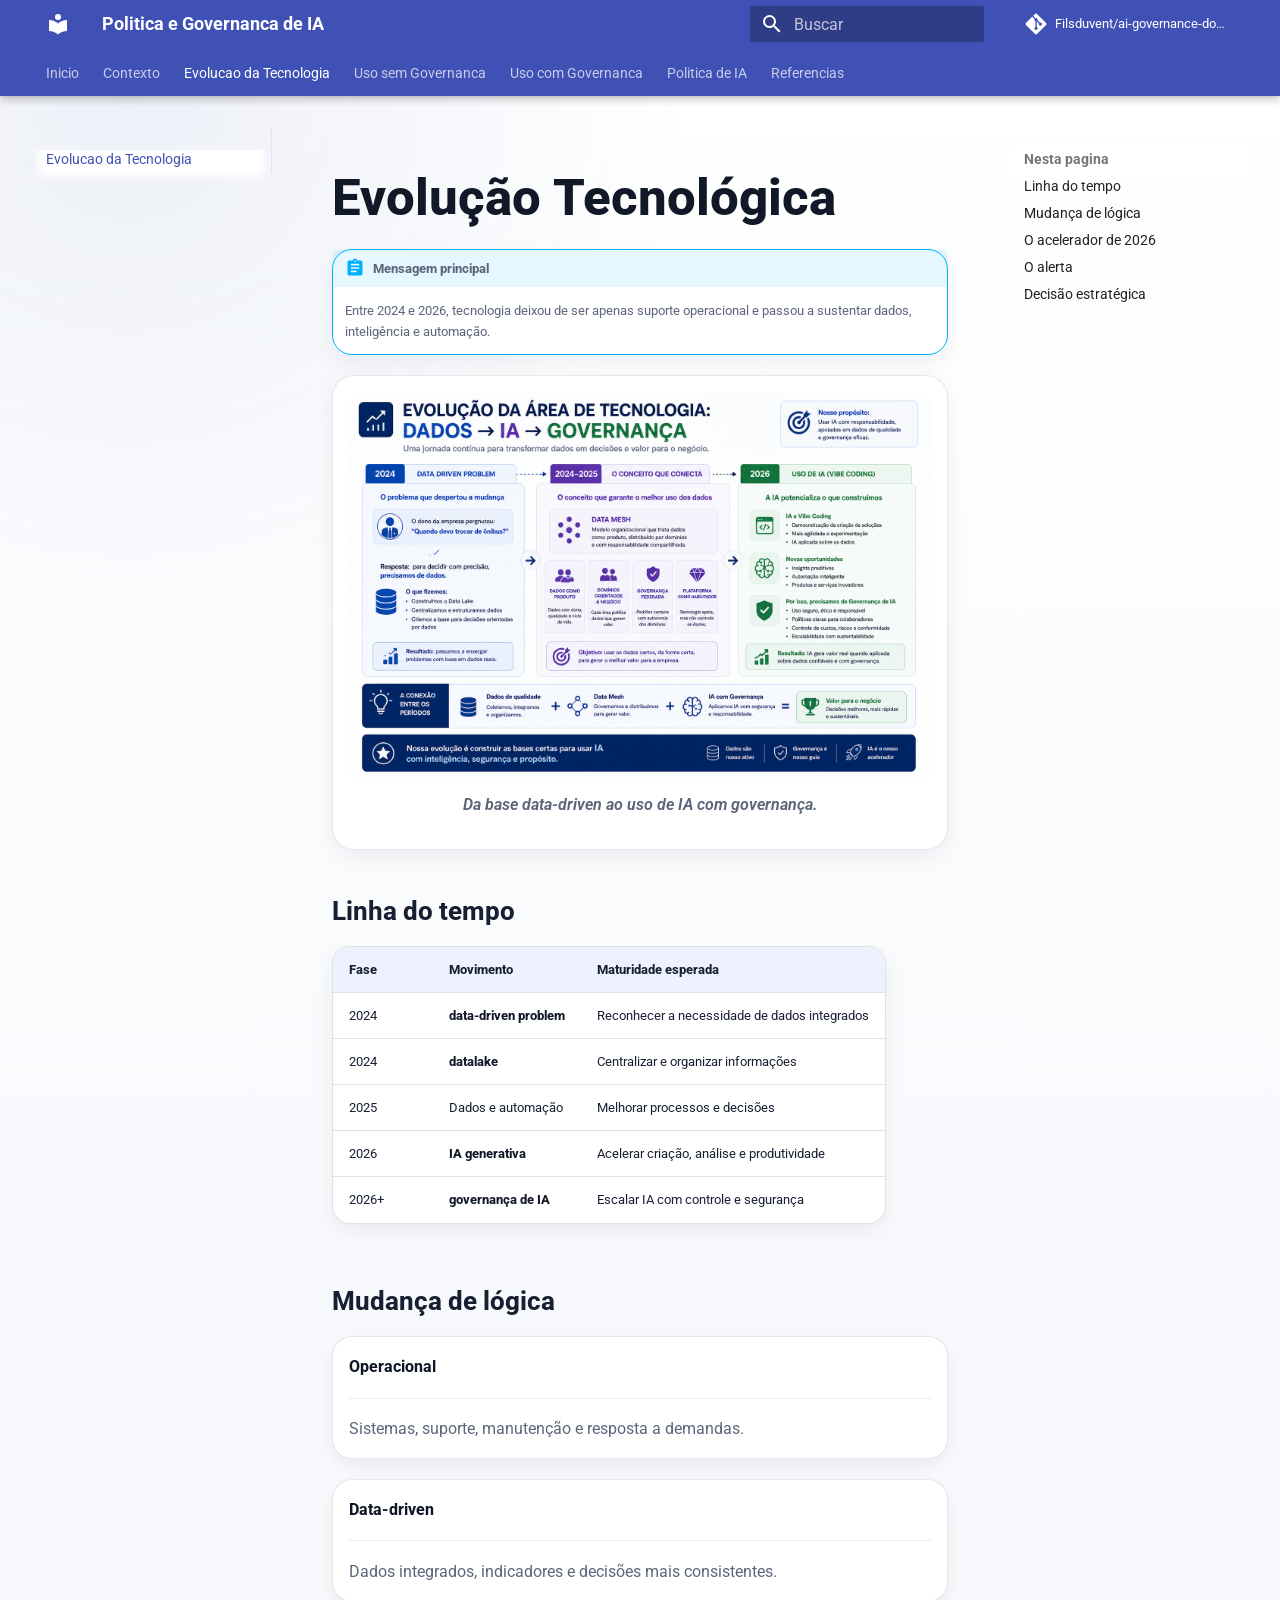
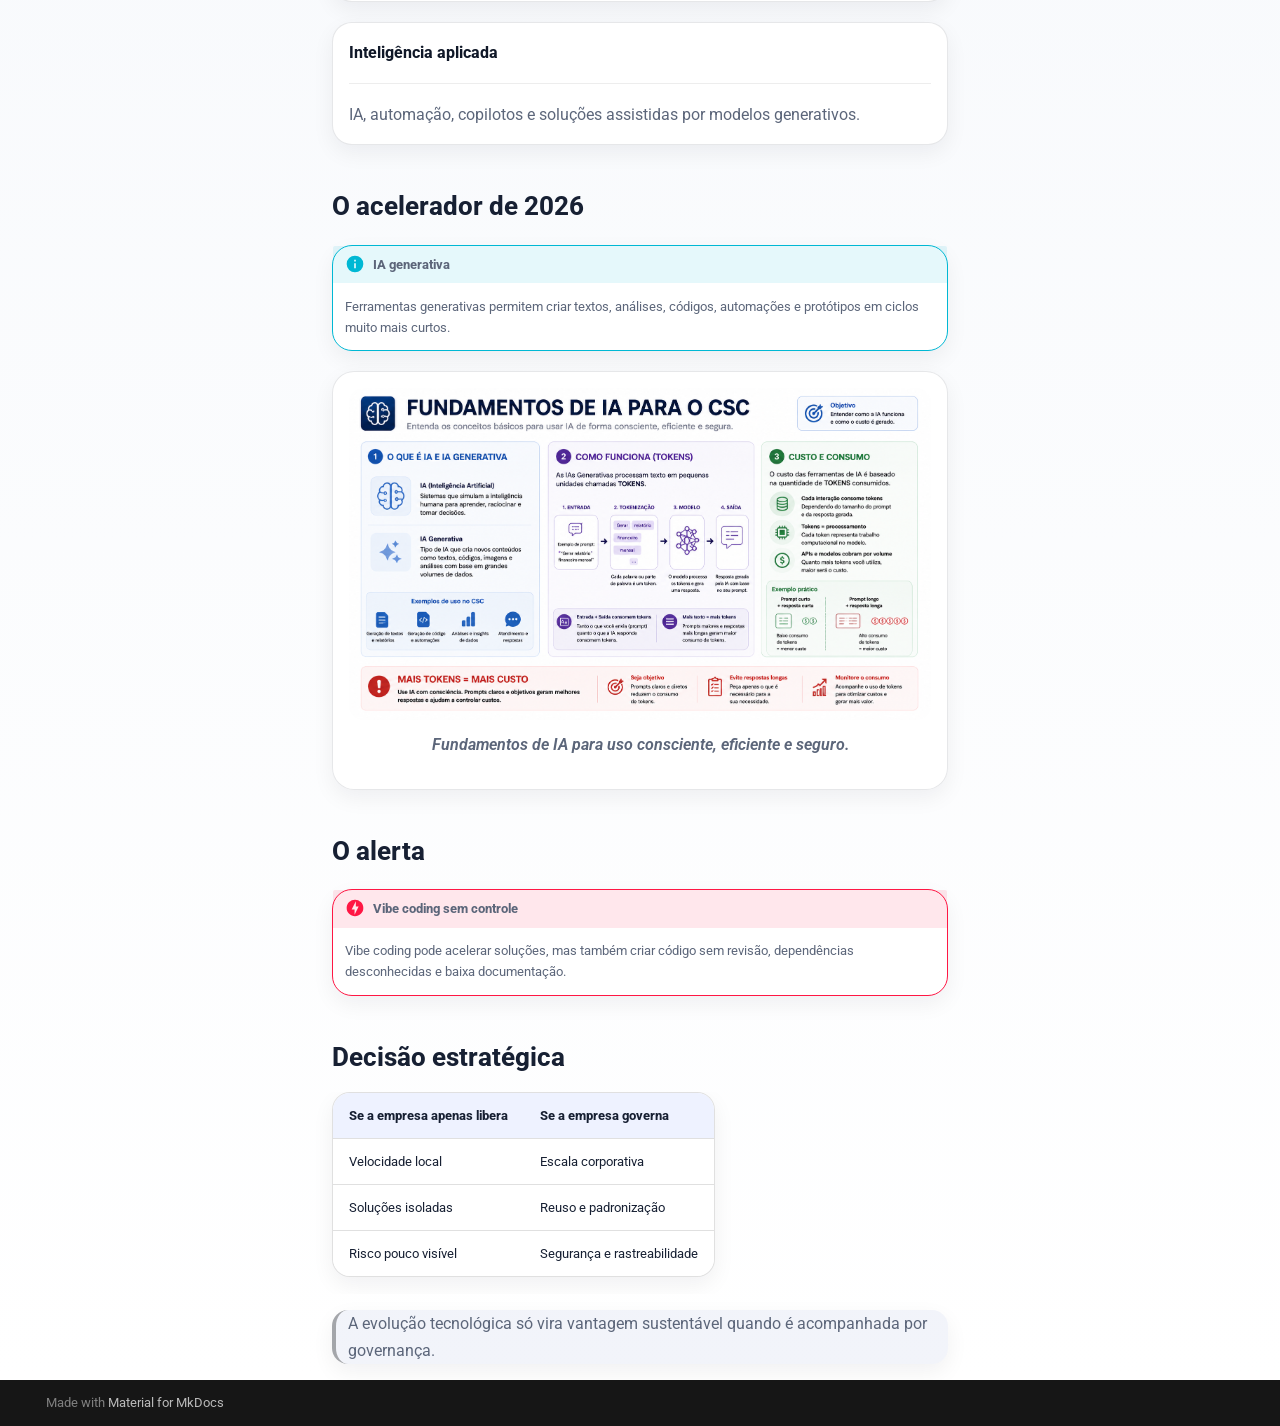
==== commit 8318ae0c: "Deployed 2239114 with MkDocs version: 1.6.1" ====
--- a/evolucao-tecnologia/index.html
+++ b/evolucao-tecnologia/index.html
@@ -796,7 +796,7 @@
 <p>Entre 2024 e 2026, tecnologia deixou de ser apenas suporte operacional e passou a sustentar dados, inteligência e automação.</p>
 </div>
 <figure class="exec-figure exec-figure-wide">
-  <img src="assets/images/evolucaotecnologica.png" alt="Evolução da área de tecnologia de dados para IA e governança" loading="lazy">
+  <img src="../assets/images/evolucaotecnologica.png" alt="Evolução da área de tecnologia de dados para IA e governança" loading="lazy">
   <figcaption>Da base data-driven ao uso de IA com governança.</figcaption>
 </figure>
 
@@ -863,7 +863,7 @@
 <p>Ferramentas generativas permitem criar textos, análises, códigos, automações e protótipos em ciclos muito mais curtos.</p>
 </div>
 <figure class="exec-figure">
-  <img src="assets/images/fundamentosdeAI.png" alt="Fundamentos de inteligência artificial, IA generativa, tokens e custo de uso" loading="lazy">
+  <img src="../assets/images/fundamentosdeAI.png" alt="Fundamentos de inteligência artificial, IA generativa, tokens e custo de uso" loading="lazy">
   <figcaption>Fundamentos de IA para uso consciente, eficiente e seguro.</figcaption>
 </figure>
 
